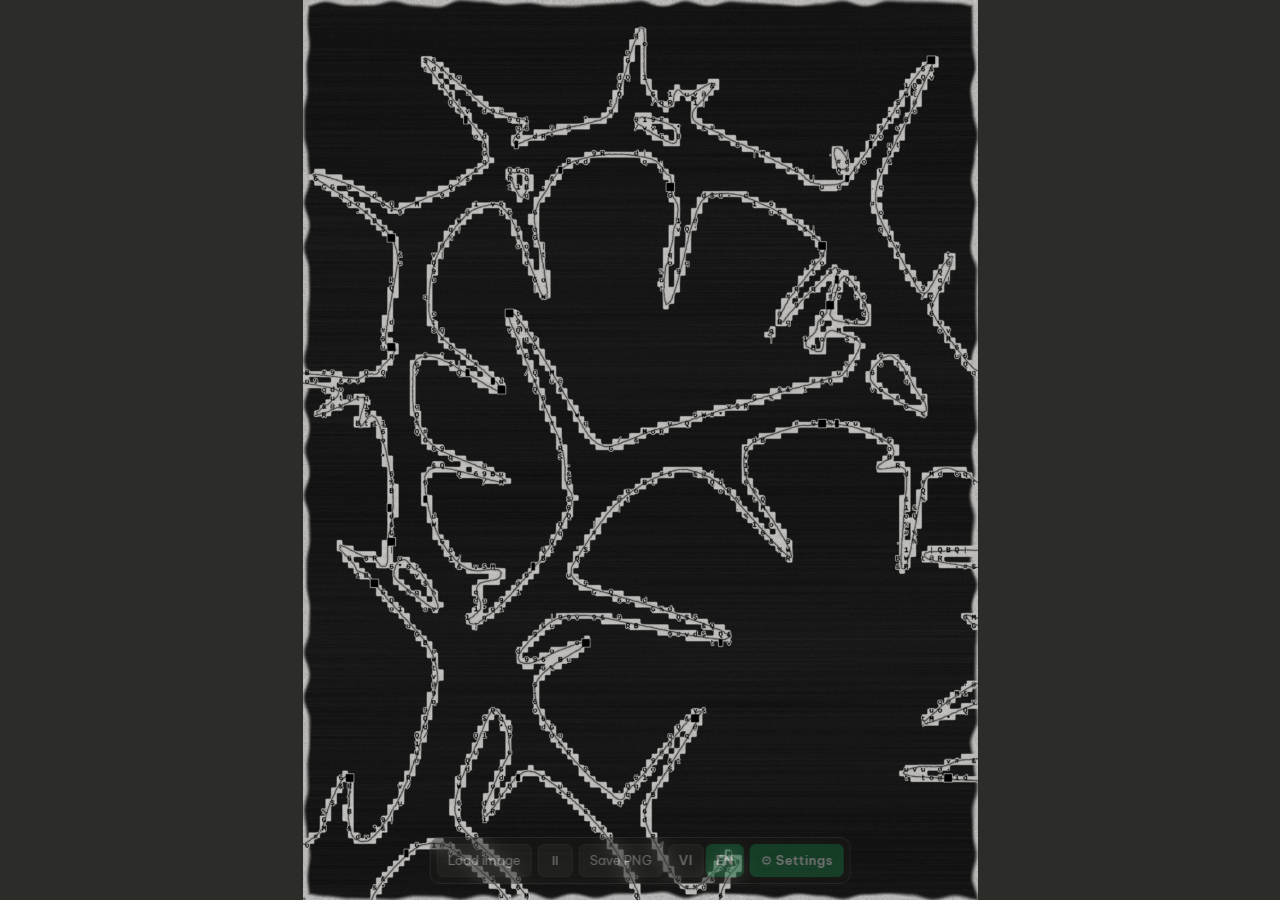
==== contour-lines-lab.html @ be4c6be0 "Có lỗi với commit này!" ====
<!doctype html>
<html lang="vi">
<head>
  <meta charset="utf-8">
  <meta name="viewport" content="width=device-width, initial-scale=1">
  <title>Contour Lines Lab</title>
  <!-- Font Be Vietnam Pro (cần mạng). Mất mạng thì tự dùng font hệ thống, app vẫn chạy. -->
  <link rel="preconnect" href="https://fonts.googleapis.com">
  <link rel="preconnect" href="https://fonts.gstatic.com" crossorigin>
  <link rel="stylesheet" href="https://fonts.googleapis.com/css2?family=Be+Vietnam+Pro:wght@400;500;600;700&display=swap">
  <style>
/* ==========================================================================
   Contour Lines Lab — tông máy photocopy, có dark mode.
   Đổi màu ở :root là đổi toàn bộ giao diện.
   ========================================================================== */
:root {
  --bg: #d5d1c5;          /* nền: giấy máy photocopy */
  --panel: #e2dfd5;
  --panel-2: #ecE9e0;
  --line: #bdb8aa;
  --text: #1f1f1c;
  --muted: #5f5d55;
  --frame: #2c2c29;       /* khung xem */
  --primary: #1d7f47;     /* nút chính */
  --primary-text: #fff;
  --panel-w: 372px;
  font-family: "Be Vietnam Pro", system-ui, "Segoe UI", Roboto, sans-serif;
}
@media (prefers-color-scheme: dark) {
  :root {
    --bg: #1c1c1a;
    --panel: #242422;
    --panel-2: #2d2d2a;
    --line: #3a3a36;
    --text: #e8e6df;
    --muted: #a19e94;
    --frame: #121211;
    --primary: #2aa262;
  }
}

* { box-sizing: border-box; }
html, body { margin: 0; height: 100%; }
body {
  display: flex;
  flex-direction: column;
  background: var(--bg);
  color: var(--text);
  font-size: 13px;
  line-height: 1.45;
}
button, select, input { font: inherit; color: inherit; }

/* ---------- Thanh công cụ ---------- */
.topbar {
  display: flex;
  flex-wrap: wrap;
  align-items: center;
  gap: 6px;
  padding: 8px 12px;
  border-bottom: 1px solid var(--line);
  background: var(--panel);
}
.brand { margin-right: 6px; font-weight: 700; letter-spacing: .01em; }
.sep { width: 1px; height: 22px; background: var(--line); margin: 0 2px; }
.grow { flex: 1; }
.field-inline { display: inline-flex; align-items: center; gap: 6px; color: var(--muted); }

.btn, .topbar select {
  display: inline-flex;
  align-items: center;
  gap: 4px;
  min-height: 30px;
  padding: 4px 10px;
  border: 1px solid var(--line);
  border-radius: 6px;
  background: var(--panel-2);
  cursor: pointer;
  user-select: none;
  white-space: nowrap;
}
.btn:hover { border-color: var(--muted); }
.btn:disabled { opacity: .45; cursor: not-allowed; }
.btn.primary { background: var(--primary); border-color: var(--primary); color: var(--primary-text); font-weight: 600; }
.btn.recording { background: #c0392b; border-color: #c0392b; color: #fff; }

/* ---------- Bố cục ---------- */
.layout {
  flex: 1;
  min-height: 0;
  display: grid;
  grid-template-columns: 1fr var(--panel-w);
}
.viewport { display: flex; flex-direction: column; min-width: 0; min-height: 0; background: var(--frame); }
.stage { position: relative; flex: 1; min-height: 0; }
.stage canvas {
  display: block;
  width: 100%;
  height: 100%;
  object-fit: contain;     /* co ảnh vừa khung, giữ tỉ lệ */
  cursor: grab;            /* bàn tay mở: kéo được */
  touch-action: none;      /* kéo ngón tay trên ảnh không cuộn trang */
}
#gridOverlay {                                  /* phủ đúng lên canvas WebGL, không nhận chuột */
  position: absolute;
  inset: 0;
  width: 100%;
  height: 100%;
  pointer-events: none;
}
.drop-hint {
  position: absolute;
  inset: 12px;
  display: none;
  align-items: center;
  justify-content: center;
  border: 2px dashed var(--primary);
  border-radius: 12px;
  background: rgba(0,0,0,.55);
  color: #fff;
  font-size: 18px;
}
body.dragging .drop-hint { display: flex; }
.error {
  position: absolute;
  inset: 12px;
  margin: 0;
  padding: 12px;
  overflow: auto;
  border-radius: 8px;
  background: #1a0f0f;
  color: #ff9c9c;
  font: 11px/1.45 ui-monospace, Consolas, monospace;
  white-space: pre-wrap;
}

.stagebar { display: flex; flex-wrap: wrap; gap: 4px; padding: 8px; border-top: 1px solid #3b3b37; }
.stage-btn {
  padding: 4px 9px;
  border: 1px solid #45453f;
  border-radius: 6px;
  background: #34342f;
  color: #cfcbbf;
  cursor: pointer;
}
.stage-btn b { color: #fff; margin-right: 2px; }
.stage-btn.active { background: var(--primary); border-color: var(--primary); color: #fff; }
.stage canvas.grabbing { cursor: grabbing; }   /* bàn tay nắm: đang kéo */

/* ---------- Bảng điều khiển ---------- */
.panel {
  overflow-y: auto;
  border-left: 1px solid var(--line);
  background: var(--panel);
  padding-bottom: 40px;
}
.layer { border-bottom: 1px solid var(--line); }
.layer > summary {
  display: flex;
  align-items: center;
  gap: 8px;
  padding: 10px 14px;
  cursor: pointer;
  list-style: none;
  font-weight: 600;
}
.layer > summary::-webkit-details-marker { display: none; }
.badge {
  display: inline-grid;
  place-items: center;
  width: 22px;
  height: 22px;
  border-radius: 5px;
  background: var(--text);
  color: var(--panel);
  font-size: 12px;
}
.layer-title { flex: 1; }
.layer-desc { margin: -4px 14px 8px; color: var(--muted); }
.layer.off .fields, .layer.off .layer-desc { opacity: .45; }
.fields { padding: 0 14px 12px; }

/* Công tắc bật/tắt lớp */
.switch {
  appearance: none;
  width: 34px;
  height: 20px;
  border-radius: 10px;
  background: var(--line);
  position: relative;
  cursor: pointer;
  transition: background .15s;
}
.switch::after {
  content: "";
  position: absolute;
  top: 2px;
  left: 2px;
  width: 16px;
  height: 16px;
  border-radius: 50%;
  background: #fff;
  transition: transform .15s;
}
.switch:checked { background: var(--primary); }
.switch:checked::after { transform: translateX(14px); }

.field { margin: 10px 0; }
.field-head { display: flex; align-items: baseline; justify-content: space-between; gap: 8px; }
.field-head.check { justify-content: flex-start; }
.field-head label { cursor: pointer; }
.value { color: var(--primary); font: 11px ui-monospace, Consolas, monospace; white-space: nowrap; }
.field input[type=range] { width: 100%; accent-color: var(--primary); }
.field input[type=checkbox] { accent-color: var(--primary); }
.field select, .field input[type=text] {
  width: 100%;
  margin-top: 4px;
  padding: 4px 6px;
  border: 1px solid var(--line);
  border-radius: 5px;
  background: var(--panel-2);
}
.field input[type=text] { font-family: ui-monospace, Consolas, monospace; }
.adv { margin: 0 14px 12px; border-top: 1px dashed var(--line); }
.adv > summary {
  list-style: none; cursor: pointer; padding: 8px 0 0;
  color: var(--muted); font-size: 12px; user-select: none;
}
.adv > summary::-webkit-details-marker { display: none; }
.adv > summary::before { content: '▸ '; }
.adv[open] > summary::before { content: '▾ '; }
.adv > summary:hover { color: var(--text); }
.adv .fields { padding: 0; }

.desc { margin-top: 3px; color: var(--muted); font-size: 12px; }
body.hide-desc .desc, body.hide-desc .layer-desc { display: none; }

/* ---------- Chế độ xem: chỉ có ảnh ---------- */
.viewer-bar, .viewer-hint { display: none; }
body.viewer .topbar, body.viewer .panel, body.viewer .stagebar { display: none; }
body.viewer .layout { grid-template-columns: 1fr; }
body.viewer .viewer-bar {
  position: fixed;
  left: 50%;
  bottom: 16px;
  transform: translateX(-50%);
  display: flex;
  gap: 6px;
  padding: 6px;
  border: 1px solid #45453f;
  border-radius: 10px;
  background: rgba(30, 30, 28, .85);
  color: #e8e6df;
  backdrop-filter: blur(8px);
  opacity: .4;
  transition: opacity .2s;
}
body.viewer .viewer-bar:hover, body.viewer .viewer-bar:focus-within { opacity: 1; }
body.viewer .viewer-bar .btn:not(.primary) { background: #34342f; border-color: #45453f; }
body.viewer .viewer-hint {
  display: block;
  position: fixed;
  top: 10px;
  left: 16px;
  right: 16px;
  margin: 0;
  text-align: center;
  color: #a19e94;
  font-size: 12px;
  pointer-events: none;
  animation: fade 1s 6s forwards;
}
@keyframes fade { to { opacity: 0; } }

/* ---------- Thông báo ---------- */
.toast {
  position: fixed;
  left: 50%;
  bottom: 72px;
  transform: translate(-50%, 10px);
  max-width: min(560px, calc(100% - 32px));
  padding: 9px 14px;
  border: 1px solid #45453f;
  border-radius: 8px;
  background: #2c2c29;
  color: #e8e6df;
  opacity: 0;
  pointer-events: none;
  transition: opacity .2s, transform .2s;
  z-index: 10;
}
.toast.show { opacity: 1; transform: translate(-50%, 0); }
.toast.error { border-color: #e06c5a; }

/* ---------- Màn hình hẹp: xếp dọc ---------- */
@media (max-width: 960px) {
  body { height: auto; min-height: 100%; }
  .layout { grid-template-columns: 1fr; }
  .viewport { height: 72vh; }
  .panel { border-left: none; border-top: 1px solid var(--line); overflow: visible; }
  body.viewer .viewport { height: 100vh; }
  .grow { display: none; }
}

/* Nút đổi ngôn ngữ VI / EN. Nút đang chọn mang thêm class "primary" (main.js gán). */
.langsw { display: inline-flex; gap: 2px; }
.btn-lang { padding: 6px 9px; min-width: 34px; font-weight: 600; letter-spacing: .02em; }

  </style>
</head>
<!-- class "viewer" = chế độ xem: chỉ có ảnh + tương tác. Phím H hoặc nút ⚙ để mở bảng tuỳ chỉnh. -->
<body class="viewer">
  <header class="topbar">
    <strong class="brand">Contour Lines Lab</strong>
    <label class="field-inline">Preset <select id="presetSelect"></select></label>
    <span class="sep"></span>
    <label class="btn">Tải ảnh lên<input type="file" class="file-image" accept="image/*" hidden></label>
    <button class="btn" id="btnSample">Ảnh mẫu mới</button>
    <button class="btn btn-play" title="Tạm dừng (Space)">⏸</button>
    <span class="sep"></span>
    <button class="btn btn-png">Lưu PNG</button>
    <select id="videoLen" title="Độ dài video">
      <option value="3">3 giây</option>
      <option value="4" selected>4 giây</option>
      <option value="6">6 giây</option>
      <option value="10">10 giây</option>
      <option value="loop">1 vòng lặp</option>
    </select>
    <button class="btn primary" id="btnVideo">Quay video</button>
    <span class="sep"></span>
    <button class="btn" id="btnSavePreset">Lưu preset</button>
    <label class="btn">Mở preset<input type="file" id="filePreset" accept=".json,application/json" hidden></label>
    <span class="grow"></span>
    <label class="field-inline" title="Khung hình: cắt cân từ giữa ảnh, phủ kín khung">Khung <select id="ratioSelect"></select></label>
    <label class="field-inline" title="Độ phân giải xử lý (cạnh dài)">Xử lý <select id="resSelect"></select></label>
    <label class="field-inline"><input type="checkbox" id="chkDesc" checked> Chú thích</label>
    <span class="langsw"><button class="btn btn-lang" data-lang="vi">VI</button><button class="btn btn-lang" data-lang="en">EN</button></span>
    <button class="btn btn-mode" title="Chế độ xem (H)">✕ Chế độ xem</button>
  </header>

  <main class="layout">
    <section class="viewport">
      <div class="stage" id="stage">
        <canvas id="view"></canvas>
        <!-- Lớp vẽ đường lưới (bật bằng "Hiện lưới" hoặc phím G); không lọt vào PNG / video -->
        <canvas id="gridOverlay"></canvas>
        <div class="drop-hint">Thả ảnh vào đây</div>
        <pre class="error" id="error" hidden></pre>
      </div>
      <nav class="stagebar" id="stagebar" aria-label="Xem kết quả tới bước"></nav>
    </section>
    <!-- Bảng điều khiển: js/ui.js tự sinh từ js/presets.js -->
    <aside class="panel" id="panel"></aside>
  </main>

  <!-- Thanh nút nổi ở chế độ xem -->
  <nav class="viewer-bar">
    <label class="btn">Tải ảnh<input type="file" class="file-image" accept="image/*" hidden></label>
    <button class="btn btn-play" title="Tạm dừng (Space)">⏸</button>
    <button class="btn btn-png">Lưu PNG</button>
    <span class="langsw"><button class="btn btn-lang" data-lang="vi">VI</button><button class="btn btn-lang" data-lang="en">EN</button></span>
    <button class="btn primary btn-mode" title="Tuỳ chỉnh (H)">⚙ Tuỳ chỉnh</button>
  </nav>
  <p class="viewer-hint">Rê chuột qua ảnh (không cần bấm): ảnh bị hút về phía con trỏ · ngừng rê: ảnh về phẳng · G hiện lưới · Ctrl+V dán ảnh · H mở tuỳ chỉnh</p>

  <div class="toast" id="toast" role="status" aria-live="polite"></div>

  <!-- Script thường (không phải module) để nhấp đúp index.html vẫn chạy. Thứ tự nạp quan trọng. -->
  <!-- i18n.js phải nạp trước mọi file dùng CL.t() -->
  <script>
/*
 * i18n.js — Chuyển giao diện giữa tiếng Việt và tiếng Anh. FILE NÀY SINH TỰ ĐỘNG.
 * Sửa bản dịch ở make-i18n.py rồi chạy lại nó. Đừng sửa tay file này.
 *
 * Từ điển khoá bằng CHÍNH chuỗi tiếng Việt, nên tiếng Việt vừa là bản gốc vừa là bản
 * dự phòng: thiếu bản dịch nào thì CL.t() trả lại nguyên tiếng Việt chứ không vỡ.
 * %1, %2… là chỗ điền tham số.
 */
window.CL = window.CL || {};

CL.EN = {
  "Ảnh gốc": "Source image",
  "Chuyển động": "Motion",
  "Điểm đen": "Black point",
  "Điểm trắng": "White point",
  "Rung nét": "Line wobble",
  "Rung nét: mật độ": "Wobble: density",
  "Rung nét: tốc độ": "Wobble: speed",
  "Shake: độ dịch": "Shake: offset",
  "Shake: độ xoay": "Shake: rotation",
  "Phóng to": "Zoom in",
  "Vòng lặp": "Loop",
  "Độ co giãn": "Stretch",
  "Vùng ảnh hưởng": "Reach",
  "Độ dẻo": "Jelliness",
  "Độ mềm": "Softness",
  "Độ nảy": "Bounce",
  "Độ nhạy chuột": "Mouse sensitivity",
  "Thời gian về phẳng": "Settle time",
  "Chuột hút vào": "Cursor attracts",
  "Số cột": "Columns",
  "Số hàng": "Rows",
  "Mượt khi tương tác": "Smooth while interacting",
  "Hiện lưới (phím G)": "Show grid (G)",
  "Chế độ": "Mode",
  "Làm mềm trước": "Pre-blur",
  "Ngưỡng sáng": "Brightness threshold",
  "Độ dày nét": "Line width",
  "Độ nhám": "Roughness",
  "Bán kính": "Radius",
  "Độ trộn": "Blend",
  "Bộ ký tự": "Character set",
  "Cỡ ô": "Cell size",
  "Mật độ": "Density",
  "Khuếch đại": "Gain",
  "Độ phủ tối thiểu": "Minimum coverage",
  "Ngẫu nhiên": "Jitter",
  "Độ đậm ký tự": "Character opacity",
  "Giữ ảnh bên dưới": "Keep image underneath",
  "Nhấp nháy theo khung": "Flicker every frame",
  "Hoa văn": "Pattern",
  "Cỡ ô theo thời gian": "Cell size over time",
  "Nhảy cỡ ô": "Cell size jump",
  "Độ lan": "Spread",
  "Ngưỡng bật ô": "Cell threshold",
  "Cỡ điểm hoa văn": "Pattern dot size",
  "Nền tối": "Dark background",
  "Ngưỡng nền": "Background threshold",
  "Hạt": "Grain",
  "Vệt quét": "Scan streaks",
  "Mép tờ giấy": "Paper edge",
  "Tông ấm": "Warm tone",
  "Contour Lines (giống video)": "Contour Lines (like the video)",
  "Bản tĩnh": "Still version",
  "Giấy sáng": "Light paper",
  "Chỉ nét viền": "Outline only",
  "ASCII dày": "Dense ASCII",
  "ASCII cổ điển": "Classic ASCII",
  "Dither MacPaint": "MacPaint dither",
  "Edge: chỉ nét viền": "Edge: outline only",
  "Fill: mảng đen trắng": "Fill: solid black & white",
  "Theo video (vòng 6 giây)": "Follow the video (6-second loop)",
  "Tắt (dùng Nhảy cỡ ô)": "Off (use Cell size jump)",
  "Tự động theo mật độ": "Auto by density",
  "Chấm thưa": "Sparse dots",
  "Chấm lưới": "Dot grid",
  "Sọc chéo mảnh": "Thin diagonal",
  "Lưới 25%": "25% grid",
  "Sọc ngang": "Horizontal stripes",
  "Đan chéo": "Crosshatch",
  "Gạch": "Bricks",
  "Bàn cờ 50%": "50% checker",
  "Sọc chéo dày": "Thick diagonal",
  "Dày 75%": "75% dense",
  "Gần đặc": "Nearly solid",
  "Đặc": "Solid",
  "Contour Lines (mặc định)": "Contour Lines (default)",
  "Paul Bourke (cổ điển)": "Paul Bourke (classic)",
  "Khối": "Blocks",
  "Chữ đậm + khối": "Bold letters + blocks",
  "Chữ số": "Digits",
  "Levels: kéo điểm đen và điểm trắng để tăng tương phản trước khi tách nét.": "Levels: drag the black and white points to boost contrast before edges are extracted.",
  "Mọi chỗ tối hơn mức này thành đen hẳn.": "Anything darker than this goes pure black.",
  "Mọi chỗ sáng hơn mức này thành trắng hẳn. Ảnh nền xám thì kéo xuống để nền thành trắng.": "Anything brighter than this goes pure white. If the background is grey, drag this down to whiten it.",
  "Frame drop + Camera shake: ảnh giật và rung theo từng khung. Lưới đàn hồi nằm ở lớp Elastic Grid ngay dưới.": "Frame drop + camera shake: the image steps and jitters frame by frame. The elastic grid lives in the Elastic Grid layer just below.",
  "Thời gian được làm tròn xuống thành từng bước 1/fps giây. Đo từ video mẫu: 6.97 hình/giây (34 lần đổi hình trong 5 giây), nên mặc định để 7. 24–30 thì mượt.": "Time is rounded down into steps of 1/fps second. Measured from the reference video: 6.97 fps (34 image changes in 5 seconds), hence the default of 7. Use 24–30 for smooth motion.",
  "Uốn ảnh theo nhiễu trôi, làm nét \"sôi\" kiểu chất lỏng. Video mẫu không có kiểu này nên mặc định 0.": "Warps the image with drifting noise so the lines \"boil\" like liquid. The reference video has none of this, so it defaults to 0.",
  "Số ô lưới trên cạnh ngắn. Ít = sóng to và mềm, nhiều = gợn nhỏ.": "Grid cells along the short edge. Few = large soft waves, many = fine ripples.",
  "Lưới nhiễu trôi nhanh hay chậm. 0 = lưới đứng yên.": "How fast the noise grid drifts. 0 = frozen.",
  "Mỗi khung dịch cả ảnh đi ngẫu nhiên tối đa bao nhiêu px.": "How many pixels the whole image can shift randomly each frame.",
  "Góc xoay ngẫu nhiên tối đa mỗi khung.": "Maximum random rotation per frame.",
  "Phóng ảnh quanh tâm để khi rung không lộ mép.": "Scales the image up around its centre so the shake never exposes an edge.",
  "0 = không lặp. Lớn hơn 0 thì sau khoảng này mọi chuyển động lặp lại, hợp để quay video lặp.": "0 = no loop. Above 0, all motion repeats after this interval — handy for recording a seamless loop.",
  "Tấm thạch 2D do CON TRỎ điều khiển. Rê chuột (không cần bấm): vùng quanh con trỏ bị hút dồn về phía con trỏ, tâm biến dạng nằm đúng chỗ con trỏ chứ không nhảy về góc. Ngừng rê thì ảnh từ từ trở về phẳng. Không đụng chuột thì ảnh đứng yên.": "A 2D jelly sheet driven by the CURSOR. Move the mouse (no clicking): the area around the cursor is pulled in towards it, and the centre of the deformation sits exactly where the cursor is instead of snapping to a corner. Stop moving and the image slowly flattens out. Touch nothing and it stays perfectly still.",
  "Ô phình ra / co lại nhiều hay ít. 0.15 cho ô to nhất ~1.7×, nhỏ nhất ~0.6× như video; mặc định 0.2 thì mạnh hơn video một chút.": "How much cells swell and shrink. 0.15 gives the largest cell ~1.7x and the smallest ~0.6x, like the video; the default of 0.2 is a little stronger than the video.",
  "Biến dạng toả rộng bao xa quanh con trỏ (tính theo cạnh ngang). Nhỏ = chỉ một vùng hẹp quanh con trỏ bị dồn, phần còn lại đứng yên; lớn = gần cả ảnh cùng dồn về con trỏ.": "How far the deformation spreads around the cursor (measured along the horizontal edge). Small = only a narrow area is pulled in and the rest stays put; large = nearly the whole image moves towards the cursor.",
  "Các ô kéo theo nhau nhiều hay ít, và cũng là thanh quyết định độ trễ lan truyền. 0 = mỗi hàng, mỗi cột chạy riêng, chỗ xa con trỏ không đi sau; cao = biến dạng lan ra như miếng thạch, đường lưới cong, chỗ xa tới muộn hơn.": "How strongly cells drag each other along — this is also the slider that sets the propagation delay. 0 = every row and column moves on its own, so distant areas never lag; high = the deformation spreads like jelly, grid lines curve, and far-away areas arrive later.",
  "Thấp = búng về chỗ mới ngay, đanh. Cao = trôi chậm, lừ đừ.": "Low = snaps to the new shape at once, crisp. High = drifts slowly, sluggish.",
  "Cao = vượt quá chỗ mới rồi dội qua dội lại vài nhịp. 0 = tới nơi là dừng.": "High = overshoots and rocks back and forth a few times. 0 = stops on arrival.",
  "Rê con trỏ hết một cạnh khung thì biến dạng lên tới mức này lần biên độ đầy. Cao = nhích nhẹ đã biến dạng mạnh; thấp = phải rê nhiều mới thấy.": "Dragging the cursor across one full edge builds the deformation up to this many times the full amplitude. High = a small nudge already deforms a lot; low = you have to move a lot to see anything.",
  "Ngừng rê thì sau khoảng này biến dạng tiêu hết và ảnh về phẳng. Lớn = ảnh giữ hình lâu hơn rồi mới duỗi ra.": "Once you stop moving, the deformation fades out over roughly this long and the image flattens. Larger = the image holds its shape longer before relaxing.",
  "Bật: chỗ có con trỏ HÚT ảnh về phía mình. Tắt: chỗ có con trỏ ĐẨY ảnh ra xa. Hai kiểu là ảnh gương của nhau qua tâm khung.": "On: the cursor PULLS the image towards itself. Off: the cursor PUSHES the image away. The two modes are mirror images of each other through the centre of the frame.",
  "Ít cột = sóng to và mềm, nhiều cột = gợn nhỏ và chi tiết hơn.": "Fewer columns = large soft waves; more columns = finer, more detailed ripples.",
  "Bật: đang rê chuột, hoặc vừa ngừng mà lưới chưa yên, thì vẽ mỗi khung (~60 hình/giây). Còn lại vẽ theo Frame drop như video.": "On: while you are moving the mouse, or just after stopping while the grid is still settling, the page redraws every frame (~60 fps). Otherwise it redraws on the Frame drop step, like the video.",
  "Vẽ đường lưới màu xanh lên ảnh để thấy tấm thạch đang cong thế nào. Không lọt vào PNG hay video xuất ra.": "Draws blue grid lines over the image so you can see how the jelly sheet is bending. Never appears in exported PNGs or videos.",
  "Tách nét: vẽ đường viền mảnh tại ranh giới sáng/tối (edge) hoặc tô mảng đen trắng (fill).": "Edge extraction: draw a thin outline along the light/dark boundary (edge), or fill flat black and white areas (fill).",
  "Edge cho ra đường bao quanh vật; Fill cho ra hình bóng đen đặc.": "Edge gives you an outline around the subject; Fill gives you a solid black silhouette.",
  "Blur ảnh trước khi tách nét, để nét cong mượt và bỏ qua chi tiết vụn.": "Blurs the image before extracting edges, so lines curve smoothly and tiny details are ignored.",
  "Nét nằm ở chỗ độ sáng bằng đúng mức này. Tăng thì nét dịch về phía vùng sáng.": "Lines sit exactly where brightness equals this value. Raise it and the lines move towards the lighter areas.",
  "Cộng nhiễu trước khi so ngưỡng: mép nét lởm chởm và đổi theo từng khung.": "Adds noise before thresholding, so line edges come out ragged and change every frame.",
  "Làm mờ nét rồi trộn lại một phần (30%) để nét mềm, bớt răng cưa.": "Blurs the lines then mixes part of it back (30%) to soften them and reduce jaggies.",
  "0.3 = \"Gaussian blur 30%\" trong preset gốc.": "0.3 = \"Gaussian blur 30%\" from the original recipe.",
  "Chia ảnh thành ô, đo độ phủ mực từng ô, rắc ký tự có độ đậm tương ứng.": "Splits the image into cells, measures how much ink each one holds, and scatters a character of matching weight.",
  "Xếp từ nhạt đến đậm. Tối đa 64 ký tự; ký tự lặp bị bỏ.": "Ordered from lightest to darkest. 64 characters maximum; duplicates are dropped.",
  "Tỉ lệ ô có nét được hiện ký tự. Thấp = rắc thưa.": "What fraction of the cells containing a line actually get a character. Low = sparse scattering.",
  "Nét mảnh chỉ phủ một phần nhỏ ô; khuếch đại để chọn được ký tự đậm hơn.": "A thin line only covers a small part of a cell; the gain lets a heavier character be picked.",
  "Ô có ít mực hơn mức này thì bỏ trống, giữ nền sạch.": "Cells holding less ink than this are left empty, keeping the background clean.",
  "Làm lệch lựa chọn ký tự để các ô cạnh nhau không giống hệt nhau.": "Skews the character choice so neighbouring cells do not come out identical.",
  "1 = ký tự chồng lên nét; 0 = chỉ còn ký tự (tranh ASCII thuần).": "1 = characters sit on top of the lines; 0 = characters only (pure ASCII art).",
  "Mỗi khung chọn lại ô và ký tự, nên ký tự \"nhảy\" liên tục.": "Cells and characters are re-picked every frame, so the characters keep \"jumping\".",
  "Ô nào nằm gần nét thì tô hoa văn 1-bit 8×8 kiểu MacPaint; trộn 40% nên thành khối xám bậc thang.": "Cells near a line get filled with an 8x8 one-bit MacPaint pattern; blended at 40% they read as stepped grey blocks.",
  "Một hoa văn cố định, hoặc \"Tự động\" chọn hoa văn đậm hơn cho ô nhiều mực hơn (ra dither).": "A fixed pattern, or \"Auto\" picks a denser pattern for inkier cells (giving dithering).",
  "Theo video: cỡ ô to nhỏ theo đúng nhịp đo từ video mẫu (9–45 px, lặp mỗi 6 giây); khi đó Nhảy cỡ ô bị bỏ qua.": "Follow the video: cell size grows and shrinks on the exact rhythm measured from the reference video (9–45 px, repeating every 6 seconds); Cell size jump is ignored while this is on.",
  "Mỗi khung, cỡ ô đổi ngẫu nhiên trong khoảng ±(animate × 100)% (chỉ khi Chuyển động đang bật).": "Each frame the cell size changes randomly within ±(animate x 100)% — only while Motion is on.",
  "Khối xám ôm rộng bao xa quanh nét.": "How far the grey blocks hug outwards around a line.",
  "Thấp = nhiều ô được tô hơn.": "Lower = more cells get filled.",
  "Làm mép khối lởm chởm và đổi theo khung.": "Makes block edges ragged and changes them every frame.",
  "0.4 = \"MacPaint 40%\". Bàn cờ trộn 40% ra màu xám khoảng 0.8.": "0.4 = \"MacPaint 40%\". A checker blended at 40% reads as roughly 0.8 grey.",
  "Giấy nhám (multiply) + nền đen photocopy có vệt quét ngang + mép tờ giấy sáng loang.": "Rough paper (multiply) + a black photocopy background with horizontal scan streaks + a bright bleed along the paper edge.",
  "Thay phần nền trắng bằng mặt giấy đen. 0 = giữ giấy sáng.": "Replaces the white background with black paper. 0 = keep the paper light.",
  "Vùng sáng hơn mức này (tính trung bình 3×3) bị coi là nền. Khối xám ~0.8 nên được giữ lại.": "Areas brighter than this (averaged over 3x3) count as background. Grey blocks sit around 0.8, so they survive.",
  "Vệt ngang như trục máy scan.": "Horizontal streaks, like a scanner bar.",
  "Mép ảnh sáng loang như tờ giấy đặt lệch trên máy scan.": "A bright bleed along the edge, like a sheet of paper lying askew on a scanner.",
  "Nâng cao": "Advanced",
  "Bật/tắt lớp này": "Turn this layer on/off",
  "Tự nhập…": "Type your own…",
  "Xem kết quả tới bước %1 (phím %1)": "View the result up to step %1 (key %1)",
  "Tải ảnh lên": "Upload image",
  "Ảnh mẫu mới": "New sample image",
  "Lưu PNG": "Save PNG",
  "3 giây": "3 seconds",
  "4 giây": "4 seconds",
  "6 giây": "6 seconds",
  "10 giây": "10 seconds",
  "1 vòng lặp": "1 loop",
  "Quay video": "Record video",
  "Lưu preset": "Save preset",
  "Mở preset": "Open preset",
  "Xử lý": "Process",
  "Chú thích": "Notes",
  "✕ Chế độ xem": "✕ Viewer mode",
  "Thả ảnh vào đây": "Drop an image here",
  "Tải ảnh": "Load image",
  "⚙ Tuỳ chỉnh": "⚙ Settings",
  "Tuỳ chỉnh": "Settings",
  "Rê chuột qua ảnh (không cần bấm): ảnh bị hút về phía con trỏ · ngừng rê: ảnh về phẳng · G hiện lưới · Ctrl+V dán ảnh · H mở tuỳ chỉnh": "Move the mouse over the image (no clicking): the image is pulled towards the cursor · stop moving: it flattens · G shows the grid · Ctrl+V pastes an image · H opens settings",
  "Độ dài video": "Video length",
  "Độ phân giải xử lý (cạnh dài)": "Processing resolution (long edge)",
  "Chế độ xem (H)": "Viewer mode (H)",
  "Tuỳ chỉnh (H)": "Settings (H)",
  "Tạm dừng (Space)": "Pause (Space)",
  "Chạy (Space)": "Play (Space)",
  "■ Dừng quay": "■ Stop recording",
  " (GPU không hỗ trợ)": " (GPU does not support this)",
  "ảnh dán": "pasted image",
  "\"%1\" là ảnh HEIC (iPhone), trình duyệt chưa đọc được. Hãy đổi sang JPG/PNG, hoặc chụp màn hình ảnh đó rồi Ctrl+V.": "\"%1\" is a HEIC image (iPhone) that the browser cannot read yet. Convert it to JPG/PNG, or screenshot it and press Ctrl+V.",
  "Đã tải: %1 (%2×%3)": "Loaded: %1 (%2x%3)",
  "Không đọc được \"%1\". Hãy dùng ảnh JPG, PNG, WebP, GIF hoặc BMP.": "Could not read \"%1\". Use a JPG, PNG, WebP, GIF or BMP image.",
  "Ảnh mẫu #%1": "Sample image #%1",
  "Đã mở preset (bỏ qua %1 giá trị sai kiểu).": "Preset opened (%1 value(s) of the wrong type were skipped).",
  "Đã mở preset.": "Preset opened.",
  "File preset không hợp lệ: %1": "Invalid preset file: %1",
  "Bộ ký tự dài quá 64 ký tự, chỉ dùng 64 ký tự đầu.": "The character set is longer than 64 characters; only the first 64 are used.",
  "Kéo ảnh thẳng từ trang web khác thì trình duyệt chặn (bảo mật). Hãy lưu ảnh về máy rồi kéo file, hoặc chuột phải ảnh → Sao chép hình ảnh → Ctrl+V tại đây.": "Dragging an image straight from another website is blocked by the browser for security. Save the image to your computer and drag the file instead, or right-click the image → Copy image → Ctrl+V here.",
  "Hãy đặt \"Vòng lặp\" (lớp Chuyển động) lớn hơn 0 trước khi quay 1 vòng lặp.": "Set \"Loop\" (Motion layer) above 0 before recording a single loop.",
  "Mất kết nối GPU (driver lỗi hoặc máy thiếu bộ nhớ). Đang chờ khôi phục…": "Lost the GPU connection (driver fault or the machine ran out of memory). Waiting for it to come back…",
  "Đã khôi phục GPU.": "GPU restored.",
  "Máy đang bật \"giảm chuyển động\" nên hiệu ứng mở ở trạng thái dừng. Nhấn Space để chạy.": "Your system has \"reduce motion\" turned on, so the effect opens paused. Press Space to start it.",
  "Không tạo được PNG.": "Could not create the PNG.",
  "Đã lưu PNG.": "PNG saved.",
  "Trình duyệt này không hỗ trợ quay video từ canvas. Hãy thử Chrome, Edge, Firefox hoặc Safari bản mới.": "This browser cannot record video from a canvas. Try a recent Chrome, Edge, Firefox or Safari.",
  "Không khởi tạo được bộ quay video: %1": "Could not start the video recorder: %1",
  "Đã lưu video (%1 MB, %2).": "Video saved (%1 MB, %2).",
  "File %1 bị rỗng, đang quay lại với %2…": "The %1 file came out empty, retrying with %2…",
  "Quay video thất bại: mọi định dạng đều cho file rỗng.": "Video recording failed: every format produced an empty file.",
  "thiếu trường \"state\"": "missing \"state\" field",
  "file của ứng dụng khác (\"%1\")": "file from a different app (\"%1\")",
  "Trình duyệt không cấp được WebGL cho trang này.": "This browser would not give the page WebGL.",
  "\nTrình duyệt báo: ": "\nThe browser said: ",
  "\n\nCách xử lý:": "\n\nHow to fix it:",
  "\n 1. Chrome/Edge: mở chrome://settings/system → bật \"Sử dụng tính năng tăng tốc đồ hoạ khi có\" → khởi động lại trình duyệt.": "\n 1. Chrome/Edge: open chrome://settings/system → turn on \"Use graphics acceleration when available\" → restart the browser.",
  "\n 2. Mở chrome://gpu và xem dòng \"WebGL\": nếu ghi Disabled / Software only thì GPU đang bị chặn.": "\n 2. Open chrome://gpu and look at the \"WebGL\" row: if it says Disabled / Software only, the GPU is blocked.",
  "\n 3. Tắt thử các tiện ích mở rộng chống theo dõi (nhiều tiện ích chặn WebGL để chống fingerprint).": "\n 3. Try disabling anti-tracking extensions — many of them block WebGL to prevent fingerprinting.",
  "\n 4. Thử Safari hoặc Firefox để biết lỗi ở trình duyệt hay ở máy.": "\n 4. Try Safari or Firefox to find out whether the problem is the browser or the machine.",
  "Tiếng Việt": "Vietnamese",
  "hình/giây": "fps",
  "giây": "s",
  "Khung": "Frame",
  "Khung hình: cắt cân từ giữa ảnh, phủ kín khung": "Aspect ratio: cropped evenly from the centre to fill the frame",
  "Theo ảnh gốc": "Same as the image",
  "1:1 · vuông": "1:1 · square",
  "4:5 · dọc, Instagram": "4:5 · portrait, Instagram",
  "3:4 · dọc": "3:4 · portrait",
  "2:3 · dọc, in ảnh": "2:3 · portrait, print",
  "9:16 · dọc, story / reel": "9:16 · portrait, story / reel",
  "4:3 · ngang": "4:3 · landscape",
  "3:2 · ngang, máy ảnh": "3:2 · landscape, camera",
  "16:9 · ngang, màn hình": "16:9 · landscape, screen",
};

CL.lang = 'vi';
try {
  CL.lang = localStorage.getItem('cl-lang') || (/^vi/i.test(navigator.language || '') ? 'vi' : 'en');
} catch (e) { /* chế độ riêng tư chặn localStorage: cứ dùng tiếng Việt */ }

// Dịch một chuỗi, rồi điền %1, %2… bằng các tham số truyền thêm.
CL.t = function (s, ...args) {
  let out = (CL.lang === 'en' && CL.EN[s]) || s;
  args.forEach((v, i) => { out = out.split('%' + (i + 1)).join(String(v)); });
  return out;
};

  </script>
  <script>
/*
 * gl.js — Tiện ích WebGL dùng chung.
 *
 * WebGL rất dài dòng: muốn vẽ phải tạo shader, biên dịch, liên kết thành program,
 * tạo buffer, texture, framebuffer... File này gói các thao tác đó thành vài hàm ngắn.
 *
 * Khái niệm:
 *  - Program: một cặp vertex shader + fragment shader đã liên kết.
 *  - Texture: ảnh nằm trong bộ nhớ GPU, shader đọc được.
 *  - Target (render target): texture + framebuffer, để VẼ VÀO texture thay vì ra màn hình.
 *    Nhờ vậy kết quả bước trước thành đầu vào bước sau.
 */
window.CL = window.CL || {};

CL.gl = (() => {
  'use strict';

  // Biên dịch 1 shader. Lỗi thì ném ra thông báo kèm mã nguồn có đánh số dòng.
  function compile(gl, type, source, name) {
    const shader = gl.createShader(type);
    gl.shaderSource(shader, source);
    gl.compileShader(shader);
    if (!gl.getShaderParameter(shader, gl.COMPILE_STATUS) && !gl.isContextLost()) {
      const log = gl.getShaderInfoLog(shader);
      const numbered = source.split('\n').map((l, i) => String(i + 1).padStart(3) + '| ' + l).join('\n');
      throw new Error(`Lỗi biên dịch shader "${name}":\n${log}\n${numbered}`);
    }
    return shader;
  }

  // Tạo program từ fragment shader (vertex shader dùng chung CL.shaders.vert).
  // Trả về { program, loc(tên) } — loc() lấy vị trí uniform, có cache.
  function program(gl, fragmentSource, name) {
    const p = gl.createProgram();
    gl.attachShader(p, compile(gl, gl.VERTEX_SHADER, CL.shaders.vert, name + '.vert'));
    gl.attachShader(p, compile(gl, gl.FRAGMENT_SHADER, fragmentSource, name));
    gl.bindAttribLocation(p, 0, 'aPos'); // mọi program dùng chung buffer hình ở vị trí 0
    gl.linkProgram(p);
    if (!gl.getProgramParameter(p, gl.LINK_STATUS) && !gl.isContextLost()) {
      throw new Error(`Lỗi liên kết program "${name}": ${gl.getProgramInfoLog(p)}`);
    }
    // Ghi lại kiểu của mọi uniform (float, vec4...). Uniform mảng như "uGX[0]" được lưu
    // theo tên bỏ "[0]", để setUniforms biết gọi uniform1fv hay uniform4fv.
    const types = {};
    const count = gl.getProgramParameter(p, gl.ACTIVE_UNIFORMS) || 0;
    for (let i = 0; i < count; i++) {
      const info = gl.getActiveUniform(p, i);
      if (info) types[info.name.replace(/\[0\]$/, '')] = info.type;
    }
    const cache = {};
    return {
      name,
      program: p,
      types,
      loc(u) {
        if (!(u in cache)) cache[u] = gl.getUniformLocation(p, u);
        return cache[u];
      },
    };
  }

  // Một tam giác lớn phủ kín màn hình (ít đỉnh hơn 2 tam giác ghép; phần thừa GPU tự cắt).
  function fullscreenTriangle(gl) {
    const buffer = gl.createBuffer();
    gl.bindBuffer(gl.ARRAY_BUFFER, buffer);
    gl.bufferData(gl.ARRAY_BUFFER, new Float32Array([-1, -1, 3, -1, -1, 3]), gl.STATIC_DRAW);
    gl.enableVertexAttribArray(0);
    gl.vertexAttribPointer(0, 2, gl.FLOAT, false, 0, 0);
    return buffer;
  }

  // Tạo texture.
  //  filter : gl.LINEAR (mượt) | gl.NEAREST (giữ pixel sắc cạnh)
  //  mipmap : true thì tạo sẵn các bản thu nhỏ (chỉ dùng cho ảnh cạnh là lũy thừa của 2)
  //  WebGL1 bắt buộc CLAMP_TO_EDGE với ảnh có cạnh không phải lũy thừa của 2.
  function texture(gl, { width = 1, height = 1, source = null, filter = gl.LINEAR, mipmap = false, flipY = true } = {}) {
    const tex = gl.createTexture();
    gl.bindTexture(gl.TEXTURE_2D, tex);
    gl.texParameteri(gl.TEXTURE_2D, gl.TEXTURE_WRAP_S, gl.CLAMP_TO_EDGE);
    gl.texParameteri(gl.TEXTURE_2D, gl.TEXTURE_WRAP_T, gl.CLAMP_TO_EDGE);
    gl.texParameteri(gl.TEXTURE_2D, gl.TEXTURE_MAG_FILTER, filter);
    gl.texParameteri(gl.TEXTURE_2D, gl.TEXTURE_MIN_FILTER, mipmap ? gl.LINEAR_MIPMAP_LINEAR : filter);
    if (source) upload(gl, tex, source, { flipY, mipmap });
    else gl.texImage2D(gl.TEXTURE_2D, 0, gl.RGBA, width, height, 0, gl.RGBA, gl.UNSIGNED_BYTE, null);
    return tex;
  }

  // Đưa ảnh (img, canvas...) vào texture.
  // UNPACK_FLIP_Y: WebGL đặt gốc (0,0) ở góc DƯỚI trái, còn ảnh web có gốc ở góc TRÊN trái → lật dọc.
  function upload(gl, tex, source, { flipY = true, mipmap = false } = {}) {
    gl.bindTexture(gl.TEXTURE_2D, tex);
    gl.pixelStorei(gl.UNPACK_FLIP_Y_WEBGL, flipY);
    gl.texImage2D(gl.TEXTURE_2D, 0, gl.RGBA, gl.RGBA, gl.UNSIGNED_BYTE, source);
    gl.pixelStorei(gl.UNPACK_FLIP_Y_WEBGL, false);
    if (mipmap) gl.generateMipmap(gl.TEXTURE_2D);
  }

  // Đưa mảng byte RGBA thô vào texture (bảng tra đổi theo từng khung).
  // Không lật dọc: hàng 0 của mảng là hàng 0 của texture.
  function uploadData(gl, tex, width, height, data) {
    gl.bindTexture(gl.TEXTURE_2D, tex);
    gl.pixelStorei(gl.UNPACK_FLIP_Y_WEBGL, false);
    gl.texImage2D(gl.TEXTURE_2D, 0, gl.RGBA, width, height, 0, gl.RGBA, gl.UNSIGNED_BYTE, data);
  }

  // Render target RGBA8, LINEAR, CLAMP_TO_EDGE.
  function target(gl, width, height) {
    const tex = texture(gl, { width, height });
    const fbo = gl.createFramebuffer();
    gl.bindFramebuffer(gl.FRAMEBUFFER, fbo);
    gl.framebufferTexture2D(gl.FRAMEBUFFER, gl.COLOR_ATTACHMENT0, gl.TEXTURE_2D, tex, 0);
    gl.bindFramebuffer(gl.FRAMEBUFFER, null);
    return { tex, fbo, width, height };
  }

  function deleteTarget(gl, t) {
    if (!t) return;
    gl.deleteFramebuffer(t.fbo);
    gl.deleteTexture(t.tex);
  }

  // Gán uniform theo kiểu giá trị:
  //  số / true-false → float (true = 1.0)
  //  mảng 2/3/4 số   → vec2 / vec3 / vec4
  //  Float32Array    → uniform mảng, ví dụ uniform float uGX[17] (đặt tên "uGX[0]"); kiểu lấy từ shader
  //  WebGLTexture    → sampler2D (tự gán texture unit 0, 1, 2...)
  function setUniforms(gl, prog, uniforms) {
    let unit = 0;
    for (const name in uniforms) {
      const loc = prog.loc(name);
      if (loc === null) continue; // shader không dùng uniform này → trình biên dịch đã bỏ
      const v = uniforms[name];
      if (typeof v === 'number') gl.uniform1f(loc, v);
      else if (typeof v === 'boolean') gl.uniform1f(loc, v ? 1 : 0);
      else if (v instanceof WebGLTexture) {
        gl.activeTexture(gl.TEXTURE0 + unit);
        gl.bindTexture(gl.TEXTURE_2D, v);
        gl.uniform1i(loc, unit++);
      } else if (v instanceof Float32Array) {
        // Uniform mảng: đặt tên "uGX[0]" hoặc "uGX", kiểu lấy từ chính shader.
        const t = prog.types[name.replace(/\[0\]$/, '')];
        if (t === gl.FLOAT_VEC4) gl.uniform4fv(loc, v);
        else if (t === gl.FLOAT_VEC3) gl.uniform3fv(loc, v);
        else if (t === gl.FLOAT_VEC2) gl.uniform2fv(loc, v);
        else gl.uniform1fv(loc, v);
      } else if (v.length === 2) gl.uniform2fv(loc, v);
      else if (v.length === 3) gl.uniform3fv(loc, v);
      else if (v.length === 4) gl.uniform4fv(loc, v);
    }
  }

  return { program, fullscreenTriangle, texture, upload, uploadData, target, deleteTarget, setUniforms };
})();

  </script>
  <script>
/*
 * shaders.js — Toàn bộ mã GLSL (WebGL 1 / GLSL ES 1.00).
 *
 * Cách đọc một fragment shader:
 *   main() chạy MỘT LẦN CHO MỖI PIXEL, song song trên GPU.
 *   vUv = toạ độ pixel (0,0 góc dưới trái → 1,1 góc trên phải). Nhân với uRes ra toạ độ px.
 *   gl_FragColor = màu của pixel.
 *   uniform = thông số JS gửi xuống, giống nhau cho mọi pixel (chính là các thanh trượt).
 *
 * Quy ước: ảnh xám lưu ở kênh r, 0 = MỰC đen, 1 = GIẤY trắng.
 * Mọi thông số px đã được JS nhân với k = cạnh dài / 1600 trước khi gửi xuống.
 */
window.CL = window.CL || {};

CL.shaders = (() => {
  'use strict';

  // Vertex shader dùng chung: đổi toạ độ đỉnh (-1..1) thành vUv (0..1).
  const vert = `
attribute vec2 aPos;
varying vec2 vUv;
void main() {
  vUv = aPos * 0.5 + 0.5;
  gl_Position = vec4(aPos, 0.0, 1.0);
}`;

  // Phần đầu dùng chung: độ chính xác + hàm tiện ích.
  const common = `
#ifdef GL_FRAGMENT_PRECISION_HIGH
precision highp float;    // toạ độ px tới 2400 cần độ chính xác cao
#else
precision mediump float;
#endif
varying vec2 vUv;

// Độ sáng cảm nhận: mắt nhạy với xanh lá nhất.
float luma(vec3 c) { return dot(c, vec3(0.299, 0.587, 0.114)); }

// "Hash without Sine" (Dave Hoskins): số giả ngẫu nhiên 0..1, cùng đầu vào → cùng kết quả.
float hash11(float p) {
  p = fract(p * 0.1031);
  p *= p + 33.33;
  p *= p + p;
  return fract(p);
}
float hash21(vec2 p) {
  vec3 p3 = fract(vec3(p.xyx) * 0.1031);
  p3 += dot(p3, p3.yzx + 33.33);
  return fract((p3.x + p3.y) * p3.z);
}

// Value noise 2D: số ngẫu nhiên ở 4 góc ô lưới, nội suy smoothstep ở giữa → nhiễu mượt 0..1.
float vnoise(vec2 p) {
  vec2 i = floor(p);
  vec2 f = fract(p);
  vec2 u = f * f * (3.0 - 2.0 * f);
  return mix(mix(hash21(i), hash21(i + vec2(1.0, 0.0)), u.x),
             mix(hash21(i + vec2(0.0, 1.0)), hash21(i + vec2(1.0, 1.0)), u.x), u.y);
}
`;

  // ---------------------------------------------------------------------------
  // Tiện ích: chép, trộn, làm mờ
  // ---------------------------------------------------------------------------

  // Chép texture. Vẽ vào target nhỏ bằng nửa → lọc LINEAR tự lấy trung bình 2×2 (thu nhỏ ảnh).
  const copy = common + `
uniform sampler2D uTex;
void main() { gl_FragColor = texture2D(uTex, vUv); }`;

  // Trộn hai ảnh: kết quả = mix(uBase, uTex, uAmount).
  const mixer = common + `
uniform sampler2D uTex;
uniform sampler2D uBase;
uniform float uAmount;
void main() { gl_FragColor = mix(texture2D(uBase, vUv), texture2D(uTex, vUv), uAmount); }`;

  // Gaussian blur một chiều: 17 mẫu, offset i·radius/8 (i = −8..8), trọng số exp(−i²/18).
  // Chạy 2 lần (ngang rồi dọc) = blur 2 chiều, nhưng chỉ tốn 34 lần đọc thay vì 289.
  const blur = common + `
uniform sampler2D uTex;
uniform vec2  uDir;      // (1/rộng, 0) = ngang, (0, 1/cao) = dọc
uniform float uRadius;   // bán kính (px của texture đang đọc)
void main() {
  vec4 sum = vec4(0.0);
  float wsum = 0.0;
  for (int i = -8; i <= 8; i++) {
    float fi = float(i);
    float w = exp(-fi * fi / 18.0);
    sum += texture2D(uTex, vUv + uDir * fi * uRadius / 8.0) * w;
    wsum += w;
  }
  gl_FragColor = sum / wsum;
}`;

  // ---------------------------------------------------------------------------
  // BƯỚC 0 — Ảnh nguồn: thu phóng về độ phân giải xử lý, lót nền trắng dưới phần trong suốt.
  // ---------------------------------------------------------------------------
  const source = common + `
uniform sampler2D uImage;
void main() {
  vec4 c = texture2D(uImage, vUv);
  gl_FragColor = vec4(mix(vec3(1.0), c.rgb, c.a), 1.0);
}`;

  // ---------------------------------------------------------------------------
  // BƯỚC 1 — Chuyển động: camera shake → Elastic Grid (tấm thạch 2D) → rung nét → luma → Levels.
  // Chỉ đổi CHỖ ĐỌC ảnh. Chạy trước bước tách viền nên nét, ASCII, MacPaint, texture đều bám theo lưới.
  //
  // Elastic Grid: JS (grid.js) mô phỏng một tấm thạch 2D rồi gửi xuống BẢNG TRA uWarp:
  // mỗi texel = "điểm màn hình này đọc ảnh gốc ở đâu" (toạ độ x, y, mỗi trục nén 16 bit
  // vào 2 kênh màu). Vì là bảng 2D nên x mới phụ thuộc cả x lẫn y cũ → đường lưới cong,
  // xoắn và trượt được, không còn bị khoá theo trục như bản tách trục cũ.
  // ---------------------------------------------------------------------------
  const motion = common + `
uniform sampler2D uTex;       // ảnh bước 0
uniform vec2  uRes;           // kích thước ảnh (px)
uniform float uStep;          // số khung (đã qua frame drop), step % 4096
uniform float uT;             // thời gian đã làm tròn theo khung (giây), t % 1000
uniform float uAmp;           // rung nét: độ lệch tối đa (px), 0 = tắt
uniform float uFreq;          // rung nét: số ô nhiễu trên cạnh ngắn
uniform float uSpeed;         // rung nét: tốc độ trôi của nhiễu
uniform float uShake;         // camera shake: độ dịch tối đa (px)
uniform float uRot;           // camera shake: góc xoay tối đa (radian)
uniform float uZoom;          // phóng to quanh tâm (0.04 = 4%)
uniform float uBlack;         // Levels: điểm đen
uniform float uWhite;         // Levels: điểm trắng
// Elastic Grid: bảng tra chỗ đọc ảnh, uWarpN × uWarpN texel. Trục Y tính từ TRÊN xuống.
#ifdef GL_FRAGMENT_PRECISION_HIGH
uniform highp sampler2D uWarp;   // cần highp: mỗi trục nén 16 bit vào 2 kênh 8 bit
#else
uniform mediump sampler2D uWarp;
#endif
uniform float uWarpN;         // số texel trên một cạnh bảng
uniform float uWarpOn;        // 0 = tắt lớp lưới (đọc thẳng, không biến dạng)

// Giải nén một texel của bảng: R,G = byte cao/thấp của toạ độ X; B,A = của toạ độ Y.
// Giá trị gốc = (hi*256 + lo) / 65535, mà hi = R*255 nên rút gọn thành (R*256 + G) / 257.
vec2 warpTexel(vec2 c) {
  vec4 t = texture2D(uWarp, c);
  return vec2(t.r * 256.0 + t.g, t.b * 256.0 + t.a) / 257.0;
}

// Tra bảng bằng nội suy tuyến tính giữa 4 texel quanh điểm s (bảng đã được JS làm mượt
// bằng Catmull-Rom nên tới đây nội suy thẳng là đủ, không thấy gãy).
vec2 warpAt(vec2 s) {
  vec2 t = s * (uWarpN - 1.0);
  vec2 b = floor(t);
  vec2 f = t - b;
  vec2 c0 = (b + 0.5) / uWarpN;
  vec2 c1 = (b + 1.5) / uWarpN;
  vec2 top = mix(warpTexel(c0), warpTexel(vec2(c1.x, c0.y)), f.x);
  vec2 bot = mix(warpTexel(vec2(c0.x, c1.y)), warpTexel(c1), f.x);
  return mix(top, bot, f.y);
}

void main() {
  vec2 p = vUv * uRes;

  // 1. Camera shake: mỗi khung bốc ngẫu nhiên góc xoay + độ dịch, phóng to (1 + zoom) quanh tâm.
  vec2 c = 0.5 * uRes;
  float ang = (hash11(uStep + 3.31) * 2.0 - 1.0) * uRot;
  vec2 off = (vec2(hash11(uStep + 0.13), hash11(uStep + 7.77)) * 2.0 - 1.0) * uShake;
  vec2 d = (p - c) / (1.0 + uZoom);
  float cs = cos(ang), sn = sin(ang);
  p = c + vec2(cs * d.x - sn * d.y, sn * d.x + cs * d.y) + off;

  // 2. Elastic Grid: đổi sang toạ độ màn hình 0..1 (Y từ TRÊN xuống) rồi tra bảng thạch.
  vec2 s = vec2(clamp(p.x / uRes.x, 0.0, 1.0), clamp(1.0 - p.y / uRes.y, 0.0, 1.0));
  vec2 q = uWarpOn > 0.5 ? warpAt(s) : s;
  p = vec2(q.x, 1.0 - q.y) * uRes;                 // đổi Y về lại kiểu vUv (từ dưới lên)

  // 3. Rung nét (tuỳ chọn, mặc định 0): dời điểm đọc theo 2 lớp nhiễu trôi theo thời gian.
  if (uAmp > 0.0) {
    float cell = min(uRes.x, uRes.y) / uFreq;
    vec2 q = p / cell;
    float tt = uT * uSpeed;
    vec2 dn = vec2(vnoise(q + vec2(tt, 1.7 * tt)),
                   vnoise(q + vec2(19.3 - 1.3 * tt, 7.1 + tt))) - 0.5;
    p += dn * 2.0 * uAmp;
  }

  // 4. Đọc ảnh, đổi sang xám, áp Levels.
  float l = luma(texture2D(uTex, clamp(p / uRes, 0.0, 1.0)).rgb);
  l = clamp((l - uBlack) / max(uWhite - uBlack, 0.001), 0.0, 1.0);
  gl_FragColor = vec4(vec3(l), 1.0);
}`;

  // ---------------------------------------------------------------------------
  // BƯỚC 2 — Threshold.
  // Edge: vẽ đường đồng mức tại "level" với độ dày đúng width px, nhờ công thức
  //   khoảng cách tới đường ≈ |v| / |gradient của v|.
  // Fill: mảng đen trắng.
  // ---------------------------------------------------------------------------
  const threshold = common + `
uniform sampler2D uTex;       // ảnh bước 1 đã làm mềm
uniform vec2  uRes;
uniform float uStep;
uniform float uK;             // hệ số độ phân giải (cạnh dài / 1600)
uniform float uLevel;         // ngưỡng sáng
uniform float uWidth;         // độ dày nét (px)
uniform float uRough;         // độ nhám: nhiễu cộng vào trước khi so ngưỡng → mép nét lởm chởm, sôi
uniform float uMode;          // 0 = edge, 1 = fill

// v > 0: phía sáng, v < 0: phía tối, v = 0: đúng đường viền.
float val(vec2 p) {
  float l = texture2D(uTex, p / uRes).r;
  return l + (vnoise(p / (3.0 * uK) + uStep * 17.0) - 0.5) * uRough - uLevel;
}

void main() {
  vec2 p = vUv * uRes;
  float v = val(p);
  if (uMode > 0.5) {
    gl_FragColor = vec4(vec3(smoothstep(-0.02, 0.02, v)), 1.0);
    return;
  }
  // Gradient bằng sai phân trung tâm ±1 px.
  vec2 g = vec2(val(p + vec2(1.0, 0.0)) - val(p - vec2(1.0, 0.0)),
                val(p + vec2(0.0, 1.0)) - val(p - vec2(0.0, 1.0))) * 0.5;
  float dist = abs(v) / max(length(g), 1e-4);                 // khoảng cách (px) tới đường viền
  float ink = 1.0 - smoothstep(uWidth * 0.5 - 0.5, uWidth * 0.5 + 0.5, dist);
  gl_FragColor = vec4(vec3(1.0 - ink), 1.0);
}`;

  // ---------------------------------------------------------------------------
  // BƯỚC 4 — ASCII: mỗi ô đo độ phủ mực, chọn ký tự trong atlas 8×8.
  // ---------------------------------------------------------------------------
  const ascii = common + `
uniform sampler2D uTex;       // ảnh bước 3
uniform sampler2D uAtlas;     // atlas 512×512, 8×8 ô 64 px, chữ trắng trên nền đen
uniform vec2  uRes;
uniform float uCell;          // cỡ ô (px)
uniform float uCount;         // số ký tự
uniform float uDensity;       // tỉ lệ ô được bật
uniform float uGain;          // khuếch đại độ phủ trước khi chọn ký tự
uniform float uMinCov;        // độ phủ tối thiểu để ô được xét
uniform float uJitter;        // độ lệch ngẫu nhiên khi chọn ký tự
uniform float uOpacity;       // độ đậm của ký tự
uniform float uKeep;          // 1 = giữ ảnh bước trước bên dưới ký tự, 0 = nền trắng
uniform float uF;             // hạt giống nhấp nháy: = step nếu flicker bật, 0 nếu tắt

void main() {
  vec2 px = vUv * uRes;
  vec2 cid = floor(px / uCell);         // ô thứ mấy
  vec2 local = fract(px / uCell);       // vị trí trong ô, 0..1

  // Độ phủ mực trung bình trên 4×4 mẫu.
  float cov = 0.0;
  for (int y = 0; y < 4; y++) {
    for (int x = 0; x < 4; x++) {
      vec2 o = (vec2(float(x), float(y)) + 0.5) / 4.0;
      cov += 1.0 - texture2D(uTex, (cid + o) * uCell / uRes).r;
    }
  }
  cov /= 16.0;

  float on = (cov >= uMinCov && hash21(cid + uF * 13.1) < uDensity) ? 1.0 : 0.0;
  float level = cov * uGain + (hash21(cid * 1.7 + uF * 3.3) - 0.5) * uJitter;
  float idx = floor(clamp(level, 0.0, 0.999) * uCount);

  // Vị trí ký tự idx trong atlas. Atlas đã lật dọc khi upload nên hàng 0 nằm ở trên cùng (v gần 1).
  float col = mod(idx, 8.0);
  float row = floor(idx / 8.0);
  vec2 lc = clamp(local, 0.06, 0.94);                         // chừa mép ô để không dính ký tự bên cạnh
  vec2 auv = vec2(col + lc.x, 7.0 - row + lc.y) / 8.0;
  float a = texture2D(uAtlas, auv, -0.5).r;                   // bias −0.5: bớt nhoè do mipmap ở mép ô
  float glyph = smoothstep(0.3, 0.7, a) * on * uOpacity;

  float base = mix(1.0, texture2D(uTex, vUv).r, uKeep);
  gl_FragColor = vec4(vec3(min(base, 1.0 - glyph)), 1.0);
}`;

  // ---------------------------------------------------------------------------
  // BƯỚC 5 — MacPaint: ô nào gần nét thì tô hoa văn 1-bit 8×8.
  // ---------------------------------------------------------------------------
  const macpaint = common + `
uniform sampler2D uTex;       // ảnh bước 4
uniform sampler2D uDensity;   // bản đồ mật độ = ảnh bước 3 đã blur rộng
uniform sampler2D uPatterns;  // 12 hoa văn 8×8 xếp ngang (96×8), trắng = mực
uniform vec2  uRes;
uniform float uStep;
uniform float uCell;          // cỡ ô (px, đã làm tròn)
uniform float uNorm;          // hệ số bù: nét mảnh bị blur nhạt đi, nhân lại cho về khoảng 0..1
uniform float uJitter;        // lệch ngẫu nhiên theo khung
uniform float uThreshold;     // ngưỡng bật ô
uniform float uPattern;       // 0..11 = hoa văn cố định, −1 = tự chọn theo mật độ
uniform float uScale;         // mỗi điểm hoa văn rộng bao nhiêu px
uniform float uBlend;         // độ trộn hoa văn
uniform float uKeep;          // 1 = giữ ảnh bước 4 bên dưới

void main() {
  vec2 px = vUv * uRes;
  vec2 cid = floor(px / uCell);
  vec2 c = (cid + 0.5) * uCell;          // tâm ô
  float o = 0.3 * uCell;

  // Mật độ trung bình tại tâm ô và 4 điểm lệch chéo.
  float m = texture2D(uDensity, c / uRes).r
          + texture2D(uDensity, (c + vec2( o,  o)) / uRes).r
          + texture2D(uDensity, (c + vec2(-o,  o)) / uRes).r
          + texture2D(uDensity, (c + vec2( o, -o)) / uRes).r
          + texture2D(uDensity, (c + vec2(-o, -o)) / uRes).r;
  m /= 5.0;

  float d = (1.0 - m) * uNorm + (hash21(cid + uStep * 0.37) - 0.5) * uJitter;
  float on = step(uThreshold, d);

  float idx = uPattern >= 0.0 ? uPattern : floor(clamp(d, 0.0, 0.999) * 12.0);
  vec2 pp = mod(floor(px / uScale), 8.0);                    // vị trí trong hoa văn 8×8
  float ink = texture2D(uPatterns, vec2((idx * 8.0 + pp.x + 0.5) / 96.0, (pp.y + 0.5) / 8.0)).r * on;

  float base = mix(1.0, texture2D(uTex, vUv).r, uKeep);
  gl_FragColor = vec4(vec3(mix(base, base * (1.0 - ink), uBlend)), 1.0);
}`;

  // ---------------------------------------------------------------------------
  // BƯỚC 6 — Texture: giấy (multiply) + nền tối photocopy + mép tờ giấy + tông ấm.
  // ---------------------------------------------------------------------------
  const texture = common + `
uniform sampler2D uTex;       // ảnh bước 5
uniform vec2  uRes;
uniform float uStep;
uniform float uS;             // = min(W, H) / 1000, giữ kích thước texture ổn định khi đổi độ phân giải
uniform float uDot;           // cỡ điểm hoa văn MacPaint (px), dùng làm khoảng lấy mẫu khi khoá nền
uniform float uDark;          // 1 = nền tối, 0 = giấy sáng
uniform float uKey;           // ngưỡng coi là "nền trắng"
uniform float uGrain;         // độ hạt
uniform float uStreaks;       // vệt quét ngang
uniform float uPaperEdge;     // mép tờ giấy sáng loang
uniform float uTone;          // tông ấm như giấy cũ

void main() {
  vec2 px = vUv * uRes;
  float s = uS;

  // Lớp giấy (multiply): hạt ngẫu nhiên + thớ ngang.
  float paper = 1.0 - uGrain * (0.16 * hash21(px + uStep * 7.13)
                             + 0.10 * vnoise(vec2(px.x * 0.02, px.y * 0.25) / s + uStep * 0.1));
  float img = texture2D(uTex, vUv).r;
  float bright = img * paper;

  // Khoá nền theo TRUNG BÌNH 3×3 điểm (bàn cờ MacPaint có pixel trắng tinh,
  // xét từng pixel thì khối xám bị thủng lỗ chỗ).
  float avg = 0.0;
  for (int j = -1; j <= 1; j++) {
    for (int i = -1; i <= 1; i++) {
      avg += texture2D(uTex, (px + vec2(float(i), float(j)) * uDot) / uRes).r;
    }
  }
  avg /= 9.0;
  float bg = smoothstep(uKey - 0.03, uKey + 0.02, avg);

  // Nền tối: đen + vệt quét ngang (2 lớp) + hạt.
  float darkv = 0.055
    + 0.06 * uStreaks * vnoise(vec2(px.x * 0.003 / s, px.y * 0.8 / s + uStep * 5.0))
    + 0.035 * uStreaks * vnoise(vec2(3.7, px.y * 0.01 / s + uStep * 0.7))
    + 0.07 * uGrain * (hash21(px * 1.37 + uStep) - 0.5);

  // Mép tờ giấy: gần mép ảnh thì sáng loang, như tờ giấy đặt lệch trên máy scan.
  if (uPaperEdge > 0.0) {
    float m = min(uRes.x, uRes.y);
    float kc = min(min(px.x, uRes.x - px.x), min(px.y, uRes.y - px.y)) / m
             + (vnoise(px * 0.03 / s + uStep) - 0.5) * 0.012;
    float e = 1.0 - smoothstep(0.002, 0.002 + 0.016 * uPaperEdge, kc);
    darkv = mix(darkv, 0.62 + 0.2 * hash21(px + uStep * 3.1), e);
  }

  vec3 col = vec3(mix(bright, darkv, bg * uDark));
  col *= mix(vec3(1.0), vec3(1.0, 0.975, 0.93), uTone);
  gl_FragColor = vec4(col, 1.0);
}`;

  // ---------------------------------------------------------------------------
  // Hiển thị: chép bước đang xem ra canvas. Khi khung xem nhỏ hơn ảnh nhiều,
  // lấy trung bình 4×4 mẫu trong vùng uFoot px để hoa văn 1 px không bị vằn (moiré).
  // ---------------------------------------------------------------------------
  const display = common + `
uniform sampler2D uTex;
uniform vec2  uRes;
uniform float uFoot;          // cỡ vùng lấy trung bình (px); ≤ 1 = không lọc
void main() {
  if (uFoot <= 1.0) {
    gl_FragColor = vec4(texture2D(uTex, vUv).rgb, 1.0);
    return;
  }
  vec3 s = vec3(0.0);
  for (int y = 0; y < 4; y++) {
    for (int x = 0; x < 4; x++) {
      vec2 o = (vec2(float(x), float(y)) + 0.5) / 4.0 - 0.5;
      s += texture2D(uTex, vUv + o * uFoot / uRes).rgb;
    }
  }
  gl_FragColor = vec4(s / 16.0, 1.0);
}`;

  return { vert, copy, mixer, blur, source, motion, threshold, ascii, macpaint, texture, display };
})();

  </script>
  <script>
/*
 * textures.js — Mọi ảnh dùng sẵn đều SINH BẰNG CODE (Canvas 2D), không có file ảnh ngoài:
 *   1. Atlas ký tự ASCII 512×512 (8×8 ô, mỗi ô 64 px).
 *   2. 12 hoa văn MacPaint 1-bit 8×8.
 *   3. Ảnh mẫu: cành gai đen trên nền xám, tỉ lệ 3:4.
 *
 * Lý do không dùng file ảnh: khi mở index.html bằng nhấp đúp (file://), trình duyệt cấm
 * WebGL đọc file ảnh nằm cạnh trang. Ảnh sinh bằng code thì không bị chặn.
 */
window.CL = window.CL || {};

CL.textures = (() => {
  'use strict';

  // Bộ sinh số ngẫu nhiên có hạt giống: cùng seed → cùng dãy số → cùng ảnh.
  function mulberry32(seed) {
    return function () {
      seed |= 0;
      seed = (seed + 0x6d2b79f5) | 0;
      let t = Math.imul(seed ^ (seed >>> 15), 1 | seed);
      t = (t + Math.imul(t ^ (t >>> 7), 61 | t)) ^ t;
      return ((t ^ (t >>> 14)) >>> 0) / 4294967296;
    };
  }

  // ---------------------------------------------------------------------------
  // 1. Atlas ký tự
  // Ký tự xếp theo đúng thứ tự trong bộ ký tự (ramp): ký tự đầu = nhạt nhất, cuối = đậm nhất.
  // Tối đa 64 ký tự (8×8 ô). Ký tự lặp bị bỏ.
  // ---------------------------------------------------------------------------
  const ATLAS = 512;
  const CELL = 64;
  const MAX_GLYPHS = 64;

  function glyphAtlas(ramp) {
    let chars = Array.from(new Set(Array.from(ramp || '')));
    const truncated = chars.length > MAX_GLYPHS;
    chars = chars.slice(0, MAX_GLYPHS);
    if (!chars.length) chars = ['#'];

    const canvas = document.createElement('canvas');
    canvas.width = canvas.height = ATLAS;
    const ctx = canvas.getContext('2d');
    ctx.fillStyle = '#000';
    ctx.fillRect(0, 0, ATLAS, ATLAS);
    ctx.fillStyle = '#fff';
    ctx.font = 'bold 58px ui-monospace, "Cascadia Mono", Consolas, "Courier New", monospace';
    ctx.textAlign = 'center';
    ctx.textBaseline = 'middle';

    chars.forEach((ch, i) => {
      const x = (i % 8) * CELL;
      const y = Math.floor(i / 8) * CELL;
      // Ký tự khối vẽ bằng hình chữ nhật để không phụ thuộc font (nhiều font thiếu các ký tự này).
      if (ch === '█') ctx.fillRect(x, y, CELL, CELL);
      else if (ch === '▌') ctx.fillRect(x, y, CELL / 2, CELL);
      else if (ch === '▮') ctx.fillRect(x + 18, y + 6, 28, 52);
      else if (ch === '░' || ch === '▒' || ch === '▓') {
        // Chấm 4 px, bật 25% / 50% / 75% theo lưới đều.
        for (let j = 0; j < CELL / 4; j++) {
          for (let k = 0; k < CELL / 4; k++) {
            const on = ch === '░' ? j % 2 === 0 && k % 2 === 0
                     : ch === '▒' ? (j + k) % 2 === 0
                     : !(j % 2 === 1 && k % 2 === 1);
            if (on) ctx.fillRect(x + k * 4, y + j * 4, 4, 4);
          }
        }
      } else ctx.fillText(ch, x + CELL / 2, y + CELL / 2 + 3);
    });

    return { canvas, count: chars.length, chars: chars.join(''), truncated };
  }

  // ---------------------------------------------------------------------------
  // 2. Hoa văn MacPaint: 8 byte = 8 hàng, bit 1 = điểm mực. Ví dụ AA = 10101010.
  // ---------------------------------------------------------------------------
  const PATTERNS = [
    ['Chấm thưa',     [0x80, 0x00, 0x00, 0x00, 0x08, 0x00, 0x00, 0x00]],
    ['Chấm lưới',     [0x88, 0x00, 0x22, 0x00, 0x88, 0x00, 0x22, 0x00]],
    ['Sọc chéo mảnh', [0x01, 0x02, 0x04, 0x08, 0x10, 0x20, 0x40, 0x80]],
    ['Lưới 25%',      [0x88, 0x22, 0x88, 0x22, 0x88, 0x22, 0x88, 0x22]],
    ['Sọc ngang',     [0xff, 0x00, 0x00, 0x00, 0xff, 0x00, 0x00, 0x00]],
    ['Đan chéo',      [0x81, 0x42, 0x24, 0x18, 0x18, 0x24, 0x42, 0x81]],
    ['Gạch',          [0xff, 0x80, 0x80, 0x80, 0xff, 0x08, 0x08, 0x08]],
    ['Bàn cờ 50%',    [0xaa, 0x55, 0xaa, 0x55, 0xaa, 0x55, 0xaa, 0x55]],
    ['Sọc chéo dày',  [0x0f, 0x1e, 0x3c, 0x78, 0xf0, 0xe1, 0xc3, 0x87]],
    ['Dày 75%',       [0x77, 0xdd, 0x77, 0xdd, 0x77, 0xdd, 0x77, 0xdd]],
    ['Gần đặc',       [0xff, 0xdd, 0xff, 0x77, 0xff, 0xdd, 0xff, 0x77]],
    ['Đặc',           [0xff, 0xff, 0xff, 0xff, 0xff, 0xff, 0xff, 0xff]],
  ];

  // Dải 96×8 px: hoa văn thứ n chiếm cột 8n..8n+7.
  function patternAtlas() {
    const canvas = document.createElement('canvas');
    canvas.width = 8 * PATTERNS.length;
    canvas.height = 8;
    const ctx = canvas.getContext('2d');
    const img = ctx.createImageData(canvas.width, 8);
    PATTERNS.forEach(([, rows], n) => {
      for (let y = 0; y < 8; y++) {
        for (let x = 0; x < 8; x++) {
          const on = (rows[y] >> (7 - x)) & 1;
          const i = (y * canvas.width + n * 8 + x) * 4;
          img.data[i] = img.data[i + 1] = img.data[i + 2] = on ? 255 : 0;
          img.data[i + 3] = 255;
        }
      }
    });
    ctx.putImageData(img, 0, 0);
    return canvas;
  }

  // ---------------------------------------------------------------------------
  // 3. Ảnh mẫu: cành gai, tỉ lệ 3:4 (1200×1600).
  //  - Nền gradient #e8e8e5 → #cdcdc9.
  //  - 3–5 cành #121212 to, dày 70–120 px, lượn dài qua khung, thon dần 55%, ngọn thon thành gai, có rẽ nhánh.
  //  - Gai dài 1.6–3.8 lần độ dày cành, chân rộng LOE RA liền mạch với thân (cạnh cong Bézier),
  //    mọc theo đốt cách nhau 130–280 px, mỗi đốt 1–3 gai.
  //  - Vệt sáng mờ ở mép cành + hạt nhiễu, để bước Threshold có chuyển độ sáng thật như ảnh chụp.
  // ---------------------------------------------------------------------------
  function sampleImage(seed = 1) {
    const W = 1200;
    const H = 1600;
    const canvas = document.createElement('canvas');
    canvas.width = W;
    canvas.height = H;
    const ctx = canvas.getContext('2d');
    const rnd = mulberry32(seed * 7919 + 13);

    const bg = ctx.createLinearGradient(0, 0, W * 0.3, H);
    bg.addColorStop(0, '#e8e8e5');
    bg.addColorStop(1, '#cdcdc9');
    ctx.fillStyle = bg;
    ctx.fillRect(0, 0, W, H);

    const shapes = [];  // mọi hình (Path2D) của cành và gai
    const spines = [];  // xương sống từng cành, dùng để vẽ vệt sáng

    // Điểm trên đường cong Bézier bậc 3 kèm tiếp tuyến (tx, ty) và pháp tuyến (nx, ny).
    function bezier(p, t) {
      const u = 1 - t;
      const x = u * u * u * p[0] + 3 * u * u * t * p[2] + 3 * u * t * t * p[4] + t * t * t * p[6];
      const y = u * u * u * p[1] + 3 * u * u * t * p[3] + 3 * u * t * t * p[5] + t * t * t * p[7];
      const dx = 3 * u * u * (p[2] - p[0]) + 6 * u * t * (p[4] - p[2]) + 3 * t * t * (p[6] - p[4]);
      const dy = 3 * u * u * (p[3] - p[1]) + 6 * u * t * (p[5] - p[3]) + 3 * t * t * (p[7] - p[5]);
      const len = Math.hypot(dx, dy) || 1;
      return { x, y, tx: dx / len, ty: dy / len, nx: -dy / len, ny: dx / len };
    }

    // Một cành từ (x0,y0) theo hướng angle, dài length, dày w0, còn rẽ được depth cấp.
    function branch(x0, y0, angle, length, w0, depth) {
      // Đường cong lượn dài: 2 điểm điều khiển lệch hẳn sang hai bên.
      const bend1 = (rnd() - 0.5) * length * 0.6;
      const bend2 = (rnd() - 0.5) * length * 0.6;
      const ca = Math.cos(angle);
      const sa = Math.sin(angle);
      const p = [
        x0, y0,
        x0 + ca * length * 0.33 - sa * bend1, y0 + sa * length * 0.33 + ca * bend1,
        x0 + ca * length * 0.66 - sa * bend2, y0 + sa * length * 0.66 + ca * bend2,
        x0 + ca * length, y0 + sa * length,
      ];

      const N = 200;
      const samples = [];
      let arc = 0;
      for (let i = 0; i <= N; i++) {
        const s = bezier(p, i / N);
        if (i > 0) arc += Math.hypot(s.x - samples[i - 1].x, s.y - samples[i - 1].y);
        s.arc = arc;
        s.w = w0 * (1 - 0.55 * (i / N));      // thon dần 55%, ngọn còn to để thon tiếp thành gai
        samples.push(s);
      }

      // Thân: mép trái đi xuôi, mép phải đi ngược.
      const body = new Path2D();
      samples.forEach((s, i) => {
        const x = s.x + s.nx * s.w / 2;
        const y = s.y + s.ny * s.w / 2;
        if (i === 0) body.moveTo(x, y);
        else body.lineTo(x, y);
      });
      for (let i = N; i >= 0; i--) body.lineTo(samples[i].x - samples[i].nx * samples[i].w / 2, samples[i].y - samples[i].ny * samples[i].w / 2);
      body.closePath();
      shapes.push(body);
      spines.push(samples);

      // Ngọn cành thon lại thành một cái gai dài, chĩa theo hướng cành.
      const tip = samples[N];
      spike(tip.x, tip.y, Math.atan2(tip.ty, tip.tx), tip.w * (2.5 + rnd() * 2), tip.w / 2, tip.nx, tip.ny, tip.w / 2, 1);

      // Gai: mọc theo từng "đốt" cách nhau 130–280 px. Mỗi đốt 1 gai, đôi khi 2–3 gai toả ra.
      let next = 60 + rnd() * 120;
      let side = rnd() < 0.5 ? 1 : -1;
      for (const s of samples) {
        if (s.arc < next || s.arc > arc - s.w) continue;
        const r = rnd();
        const count = r < 0.55 ? 1 : r < 0.9 ? 2 : 3;
        for (let c = 0; c < count; c++) {
          const sd = c === 1 ? -side : side;                    // gai thứ 2 mọc phía bên kia
          const len = s.w * (1.6 + rnd() * 2.2) + 40;          // dài 1.6–3.8 lần độ dày cành
          thorn(s, sd, len, c === 2 ? 0.9 : 0);                 // gai thứ 3 nghiêng hẳn về ngọn
        }
        side = -side;
        next = s.arc + 130 + rnd() * 150;
      }

      // Rẽ nhánh: nhánh con cũng to, mọc ra như một cái gai khổng lồ có gai riêng.
      if (depth > 0 && rnd() < 0.7) {
        const s = samples[Math.floor(N * (0.3 + rnd() * 0.4))];
        const dir = Math.atan2(s.ty, s.tx) + (rnd() < 0.5 ? -1 : 1) * (0.5 + rnd() * 0.5);
        branch(s.x, s.y, dir, length * (0.3 + rnd() * 0.2), s.w * 0.75, depth - 1);
      }
    }

    // Gai mọc từ điểm s của cành, phía side (1 / −1), dài len.
    // lean: nghiêng thêm về phía ngọn (radian).
    function thorn(s, side, len, lean) {
      const out = Math.atan2(s.ny * side, s.nx * side);       // hướng vuông góc ra ngoài cành
      const fwd = Math.atan2(s.ty, s.tx);                     // hướng về ngọn
      let diff = fwd - out;
      diff = Math.atan2(Math.sin(diff), Math.cos(diff));
      const dir = out + Math.sign(diff) * (0.15 + rnd() * 0.55 + lean);
      // Chân gai nằm trong thân (0.3 độ dày tính từ trục), rộng gần bằng độ dày cành.
      const bx = s.x + s.nx * side * s.w * 0.3;
      const by = s.y + s.ny * side * s.w * 0.3;
      spike(bx, by, dir, len + s.w * 0.2, s.w * (0.42 + rnd() * 0.12), s.tx, s.ty);
    }

    // Vẽ một cái gai: chân tại (bx, by), chĩa theo hướng dir, dài len, nửa bề rộng chân hb.
    // (tx, ty) = hướng để chân gai "loe" ra (dọc theo cành với gai thường, ngang cành với gai ở ngọn).
    // flare    = nửa bề rộng phần loe (thường gấp đôi hb, để chỗ nối cong mềm như mép thân).
    // follow   = 0: cạnh gai bắt đầu bằng cách chạy dọc thân (gai mọc ngang);
    //            1: cạnh gai bắt đầu bằng cách đi thẳng theo hướng gai (ngọn cành thon thành gai).
    // Mỗi cạnh là đường cong Bézier bậc 3. Điểm điều khiển thứ 2 đặt SÁT trục gai, lệch vuông góc
    // với trục về đúng phía của cạnh đó → cạnh lõm vào, mũi nhọn, và hai cạnh không bao giờ cắt chéo nhau.
    function spike(bx, by, dir, len, hb, tx, ty, flare = hb * 2, follow = 0) {
      const dx = Math.cos(dir);
      const dy = Math.sin(dir);
      const px = -dy;                                          // vuông góc với trục gai
      const py = dx;
      const bend = (rnd() - 0.5) * 0.2;                        // gai hơi cong
      const tipX = bx + dx * len + px * len * bend;
      const tipY = by + dy * len + py * len * bend;
      // Hai điểm loe, xếp sao cho A nằm phía +p của trục, C nằm phía −p.
      let ax = bx - tx * flare, ay = by - ty * flare;
      let cx = bx + tx * flare, cy = by + ty * flare;
      if ((ax - bx) * px + (ay - by) * py < 0) { [ax, cx] = [cx, ax]; [ay, cy] = [cy, ay]; }
      const mx = bx + dx * len * 0.3;                          // điểm trên trục gai, 30% chiều dài
      const my = by + dy * len * 0.3;
      const k1 = 0.75 * (1 - follow);
      const k2 = 0.35 * follow;
      const path = new Path2D();
      path.moveTo(ax, ay);
      path.bezierCurveTo(
        ax + (bx - ax) * k1 + dx * len * k2, ay + (by - ay) * k1 + dy * len * k2,
        mx + px * hb * 0.3, my + py * hb * 0.3,
        tipX, tipY);
      path.bezierCurveTo(
        mx - px * hb * 0.3, my - py * hb * 0.3,
        cx + (bx - cx) * k1 + dx * len * k2, cy + (by - cy) * k1 + dy * len * k2,
        cx, cy);
      path.closePath();
      shapes.push(path);
    }

    // 3–5 cành to mọc từ các mép, lượn dài qua khung.
    const n = 3 + Math.floor(rnd() * 3);
    for (let i = 0; i < n; i++) {
      const edge = (i + Math.floor(rnd() * 2)) % 4;          // rải đều các mép
      const a = 0.1 + rnd() * 0.8;
      const start = [[a * W, -60], [W + 60, a * H], [a * W, H + 60], [-60, a * H]][edge];
      const tx = W * (0.25 + rnd() * 0.5);
      const ty = H * (0.25 + rnd() * 0.5);
      const angle = Math.atan2(ty - start[1], tx - start[0]);
      const length = Math.hypot(tx - start[0], ty - start[1]) * (1.1 + rnd() * 0.6);
      branch(start[0], start[1], angle, length, 70 + rnd() * 50, 1);
    }

    // --- Chất liệu ---
    // Mặt nạ: tô từng hình riêng (gộp chung một Path2D có thể bị thủng chỗ chồng nhau).
    const mask = document.createElement('canvas');
    mask.width = W;
    mask.height = H;
    const mctx = mask.getContext('2d');
    mctx.fillStyle = '#000';
    shapes.forEach((s) => mctx.fill(s));

    // Lớp chất liệu: đen #121212 + vệt sáng mờ phía nguồn sáng (trên trái) + hạt.
    const layer = document.createElement('canvas');
    layer.width = W;
    layer.height = H;
    const lctx = layer.getContext('2d');
    lctx.fillStyle = '#121212';
    lctx.fillRect(0, 0, W, H);
    // Vẽ mọi vệt sáng lên canvas phụ KHÔNG blur, rồi blur cả canvas đó đúng 1 lần.
    // (Đặt ctx.filter rồi vẽ từng đoạn thì trình duyệt blur cả ảnh cho MỖI đoạn → rất chậm.)
    const hl = document.createElement('canvas');
    hl.width = W;
    hl.height = H;
    const hctx = hl.getContext('2d');
    hctx.lineCap = 'round';
    hctx.strokeStyle = 'rgba(120,120,120,0.35)';
    for (const samples of spines) {
      for (let i = 0; i < samples.length - 1; i++) {
        const s = samples[i];
        const t = samples[i + 1];
        const up = s.nx * -0.5 + s.ny * -0.85 > 0 ? 1 : -1;
        const off = s.w * 0.22 * up;
        hctx.lineWidth = s.w * 0.22;
        hctx.beginPath();
        hctx.moveTo(s.x + s.nx * off, s.y + s.ny * off);
        hctx.lineTo(t.x + t.nx * off, t.y + t.ny * off);
        hctx.stroke();
      }
    }
    lctx.filter = 'blur(10px)';
    lctx.drawImage(hl, 0, 0);
    lctx.filter = 'none';
    const noise = document.createElement('canvas');
    noise.width = noise.height = 128;
    const nctx = noise.getContext('2d');
    const nimg = nctx.createImageData(128, 128);
    for (let i = 0; i < nimg.data.length; i += 4) {
      nimg.data[i] = nimg.data[i + 1] = nimg.data[i + 2] = rnd() * 255;
      nimg.data[i + 3] = 255;
    }
    nctx.putImageData(nimg, 0, 0);
    lctx.globalCompositeOperation = 'screen';
    lctx.globalAlpha = 0.06;
    lctx.fillStyle = lctx.createPattern(noise, 'repeat');
    lctx.fillRect(0, 0, W, H);
    // Chỉ giữ phần lớp chất liệu nằm trong mặt nạ.
    lctx.globalAlpha = 1;
    lctx.globalCompositeOperation = 'destination-in';
    lctx.drawImage(mask, 0, 0);

    ctx.drawImage(layer, 0, 0);
    return canvas;
  }

  return { glyphAtlas, patternAtlas, PATTERNS, sampleImage };
})();

  </script>
  <script>
/*
 * presets.js — ★ CHỖ SỬA THÔNG SỐ ★
 *
 * SCHEMA liệt kê mọi lớp (layer) và mọi tham số. Bảng điều khiển được sinh tự động từ đây,
 * nên muốn thêm/bớt/đổi mặc định một tham số chỉ cần sửa ở file này.
 *
 * Mỗi tham số:
 *   key   : tên trong code (state.lớp.key)
 *   label : tên hiện trên giao diện
 *   type  : 'range' | 'toggle' | 'select' | 'ramp'
 *   value : giá trị mặc định = preset "Contour Lines (giống video)"
 *   min, max, step, unit : cho thanh trượt
 *   options : [[giá trị, nhãn], ...] cho ô chọn
 *   desc  : chú thích tiếng Việt
 *
 * Đơn vị "px" tính cho ảnh có cạnh dài 1600 px. Ảnh xử lý ở 2400 px thì nhân 1.5,
 * nên đổi độ phân giải không làm hiệu ứng trông khác đi.
 */
window.CL = window.CL || {};

CL.presets = (() => {
  'use strict';

  // Các bộ ký tự dựng sẵn cho ASCII (nhạt → đậm).
  const RAMPS = [
    ['.\'-*/|1tvouqdQ69G&$%#@RBMW▮▌█', 'Contour Lines (mặc định)'],
    [' .:-=+*#%@', 'Paul Bourke (cổ điển)'],
    ['░▒▓█', 'Khối'],
    ['MW▮█', 'Chữ đậm + khối'],
    ['1742356980', 'Chữ số'],
  ];

  const PATTERN_OPTIONS = [[-1, 'Tự động theo mật độ']].concat(
    CL.textures.PATTERNS.map(([name], i) => [i, `${i} · ${name}`]),
  );

  const SCHEMA = [
    {
      id: 'source', step: 0, title: 'Ảnh gốc',
      desc: 'Levels: kéo điểm đen và điểm trắng để tăng tương phản trước khi tách nét.',
      fields: [
        { key: 'black', label: 'Điểm đen', type: 'range', value: 0.42, min: 0, max: 0.9, step: 0.01,
          desc: 'Mọi chỗ tối hơn mức này thành đen hẳn.' },
        { key: 'white', label: 'Điểm trắng', type: 'range', value: 0.85, min: 0.1, max: 1, step: 0.01,
          desc: 'Mọi chỗ sáng hơn mức này thành trắng hẳn. Ảnh nền xám thì kéo xuống để nền thành trắng.' },
      ],
    },
    {
      id: 'motion', step: 1, title: 'Chuyển động',
      desc: 'Frame drop + Camera shake: ảnh giật và rung theo từng khung. Lưới đàn hồi nằm ở lớp Elastic Grid ngay dưới.',
      fields: [
        { key: 'enabled', type: 'toggle', value: true },
        { key: 'fps', label: 'Frame drop', type: 'range', value: 7, min: 2, max: 30, step: 1, unit: 'hình/giây',
          desc: 'Thời gian được làm tròn xuống thành từng bước 1/fps giây. Đo từ video mẫu: 6.97 hình/giây (34 lần đổi hình trong 5 giây), nên mặc định để 7. 24–30 thì mượt.' },
        { key: 'amp', adv: true, label: 'Rung nét', type: 'range', value: 0, min: 0, max: 40, step: 0.5, unit: 'px',
          desc: 'Uốn ảnh theo nhiễu trôi, làm nét "sôi" kiểu chất lỏng. Video mẫu không có kiểu này nên mặc định 0.' },
        { key: 'freq', adv: true, label: 'Rung nét: mật độ', type: 'range', value: 2.4, min: 0.5, max: 10, step: 0.1,
          desc: 'Số ô lưới trên cạnh ngắn. Ít = sóng to và mềm, nhiều = gợn nhỏ.' },
        { key: 'speed', adv: true, label: 'Rung nét: tốc độ', type: 'range', value: 2.4, min: 0, max: 6, step: 0.1,
          desc: 'Lưới nhiễu trôi nhanh hay chậm. 0 = lưới đứng yên.' },
        { key: 'shake', label: 'Shake: độ dịch', type: 'range', value: 10, min: 0, max: 40, step: 0.5, unit: 'px',
          desc: 'Mỗi khung dịch cả ảnh đi ngẫu nhiên tối đa bao nhiêu px.' },
        { key: 'rot', adv: true, label: 'Shake: độ xoay', type: 'range', value: 0.6, min: 0, max: 5, step: 0.1, unit: '°',
          desc: 'Góc xoay ngẫu nhiên tối đa mỗi khung.' },
        { key: 'zoom', label: 'Phóng to', type: 'range', value: 3.5, min: 0, max: 15, step: 0.5, unit: '%',
          desc: 'Phóng ảnh quanh tâm để khi rung không lộ mép.' },
        { key: 'loop', adv: true, label: 'Vòng lặp', type: 'range', value: 0, min: 0, max: 12, step: 0.5, unit: 'giây',
          desc: '0 = không lặp. Lớn hơn 0 thì sau khoảng này mọi chuyển động lặp lại, hợp để quay video lặp.' },
      ],
    },
    {
      id: 'grid', step: null, title: 'Elastic Grid',
      desc: 'Tấm thạch 2D do CON TRỎ điều khiển. Rê chuột (không cần bấm): vùng quanh con trỏ bị hút dồn về phía con trỏ, tâm biến dạng nằm đúng chỗ con trỏ chứ không nhảy về góc. Ngừng rê thì ảnh từ từ trở về phẳng. Không đụng chuột thì ảnh đứng yên.',
      fields: [
        { key: 'enabled', type: 'toggle', value: true },
        { key: 'amp', label: 'Độ co giãn', type: 'range', value: 0.2, min: 0, max: 0.3, step: 0.005,
          desc: 'Ô phình ra / co lại nhiều hay ít. 0.15 cho ô to nhất ~1.7×, nhỏ nhất ~0.6× như video; mặc định 0.2 thì mạnh hơn video một chút.' },
        { key: 'span', label: 'Vùng ảnh hưởng', type: 'range', value: 0.84, min: 0.1, max: 1, step: 0.01,
          desc: 'Biến dạng toả rộng bao xa quanh con trỏ (tính theo cạnh ngang). Nhỏ = chỉ một vùng hẹp quanh con trỏ bị dồn, phần còn lại đứng yên; lớn = gần cả ảnh cùng dồn về con trỏ.' },
        { key: 'jelly', label: 'Độ dẻo', type: 'range', value: 0.58, min: 0, max: 1, step: 0.01,
          desc: 'Các ô kéo theo nhau nhiều hay ít, và cũng là thanh quyết định độ trễ lan truyền. 0 = mỗi hàng, mỗi cột chạy riêng, chỗ xa con trỏ không đi sau; cao = biến dạng lan ra như miếng thạch, đường lưới cong, chỗ xa tới muộn hơn.' },
        { key: 'soft', label: 'Độ mềm', type: 'range', value: 1, min: 0, max: 1, step: 0.01,
          desc: 'Thấp = búng về chỗ mới ngay, đanh. Cao = trôi chậm, lừ đừ.' },
        { key: 'bounce', label: 'Độ nảy', type: 'range', value: 0.73, min: 0, max: 1, step: 0.01,
          desc: 'Cao = vượt quá chỗ mới rồi dội qua dội lại vài nhịp. 0 = tới nơi là dừng.' },
        { key: 'sens', label: 'Độ nhạy chuột', type: 'range', value: 15.5, min: 1, max: 20, step: 0.5,
          desc: 'Rê con trỏ hết một cạnh khung thì biến dạng lên tới mức này lần biên độ đầy. Cao = nhích nhẹ đã biến dạng mạnh; thấp = phải rê nhiều mới thấy.' },
        { key: 'hold', label: 'Thời gian về phẳng', type: 'range', value: 3, min: 0.05, max: 3, step: 0.05, unit: 'giây',
          desc: 'Ngừng rê thì sau khoảng này biến dạng tiêu hết và ảnh về phẳng. Lớn = ảnh giữ hình lâu hơn rồi mới duỗi ra.' },
        { key: 'attract', label: 'Chuột hút vào', type: 'toggle-field', value: true,
          desc: 'Bật: chỗ có con trỏ HÚT ảnh về phía mình. Tắt: chỗ có con trỏ ĐẨY ảnh ra xa. Hai kiểu là ảnh gương của nhau qua tâm khung.' },
        { key: 'cols', adv: true, label: 'Số cột', type: 'range', value: 5, min: 2, max: 16, step: 1,
          desc: 'Ít cột = sóng to và mềm, nhiều cột = gợn nhỏ và chi tiết hơn.' },
        { key: 'rows', adv: true, label: 'Số hàng', type: 'range', value: 8, min: 2, max: 16, step: 1, desc: '' },
        { key: 'smooth', adv: true, label: 'Mượt khi tương tác', type: 'toggle-field', value: true,
          desc: 'Bật: đang rê chuột, hoặc vừa ngừng mà lưới chưa yên, thì vẽ mỗi khung (~60 hình/giây). Còn lại vẽ theo Frame drop như video.' },
        { key: 'showGrid', adv: true, label: 'Hiện lưới (phím G)', type: 'toggle-field', value: false,
          desc: 'Vẽ đường lưới màu xanh lên ảnh để thấy tấm thạch đang cong thế nào. Không lọt vào PNG hay video xuất ra.' },
      ],
    },
    {
      id: 'threshold', step: 2, title: 'Threshold',
      desc: 'Tách nét: vẽ đường viền mảnh tại ranh giới sáng/tối (edge) hoặc tô mảng đen trắng (fill).',
      fields: [
        { key: 'enabled', type: 'toggle', value: true },
        { key: 'mode', label: 'Chế độ', type: 'select', value: 'edge', options: [['edge', 'Edge: chỉ nét viền'], ['fill', 'Fill: mảng đen trắng']],
          desc: 'Edge cho ra đường bao quanh vật; Fill cho ra hình bóng đen đặc.' },
        { key: 'soften', label: 'Làm mềm trước', type: 'range', value: 19.5, min: 0, max: 20, step: 0.5, unit: 'px',
          desc: 'Blur ảnh trước khi tách nét, để nét cong mượt và bỏ qua chi tiết vụn.' },
        { key: 'level', label: 'Ngưỡng sáng', type: 'range', value: 0.5, min: 0.05, max: 0.95, step: 0.01,
          desc: 'Nét nằm ở chỗ độ sáng bằng đúng mức này. Tăng thì nét dịch về phía vùng sáng.' },
        { key: 'width', label: 'Độ dày nét', type: 'range', value: 1.6, min: 0.5, max: 6, step: 0.1, unit: 'px', desc: '' },
        { key: 'rough', adv: true, label: 'Độ nhám', type: 'range', value: 0.065, min: 0, max: 0.3, step: 0.005,
          desc: 'Cộng nhiễu trước khi so ngưỡng: mép nét lởm chởm và đổi theo từng khung.' },
      ],
    },
    {
      id: 'blur', step: 3, title: 'Gaussian blur',
      desc: 'Làm mờ nét rồi trộn lại một phần (30%) để nét mềm, bớt răng cưa.',
      fields: [
        { key: 'enabled', type: 'toggle', value: true },
        { key: 'radius', label: 'Bán kính', type: 'range', value: 6, min: 0, max: 24, step: 0.5, unit: 'px', desc: '' },
        { key: 'opacity', label: 'Độ trộn', type: 'range', value: 0.3, min: 0, max: 1, step: 0.01,
          desc: '0.3 = "Gaussian blur 30%" trong preset gốc.' },
      ],
    },
    {
      id: 'ascii', step: 4, title: 'ASCII',
      desc: 'Chia ảnh thành ô, đo độ phủ mực từng ô, rắc ký tự có độ đậm tương ứng.',
      fields: [
        { key: 'enabled', type: 'toggle', value: true },
        { key: 'ramp', label: 'Bộ ký tự', type: 'ramp', value: RAMPS[0][0], options: RAMPS,
          desc: 'Xếp từ nhạt đến đậm. Tối đa 64 ký tự; ký tự lặp bị bỏ.' },
        { key: 'cell', label: 'Cỡ ô', type: 'range', value: 15, min: 6, max: 40, step: 1, unit: 'px', desc: '' },
        { key: 'density', label: 'Mật độ', type: 'range', value: 0.7, min: 0, max: 1, step: 0.01,
          desc: 'Tỉ lệ ô có nét được hiện ký tự. Thấp = rắc thưa.' },
        { key: 'gain', adv: true, label: 'Khuếch đại', type: 'range', value: 5, min: 0.5, max: 12, step: 0.1, unit: '×',
          desc: 'Nét mảnh chỉ phủ một phần nhỏ ô; khuếch đại để chọn được ký tự đậm hơn.' },
        { key: 'minCov', adv: true, label: 'Độ phủ tối thiểu', type: 'range', value: 0.035, min: 0, max: 0.3, step: 0.005,
          desc: 'Ô có ít mực hơn mức này thì bỏ trống, giữ nền sạch.' },
        { key: 'jitter', adv: true, label: 'Ngẫu nhiên', type: 'range', value: 0.45, min: 0, max: 1, step: 0.01,
          desc: 'Làm lệch lựa chọn ký tự để các ô cạnh nhau không giống hệt nhau.' },
        { key: 'opacity', adv: true, label: 'Độ đậm ký tự', type: 'range', value: 1, min: 0, max: 1, step: 0.01, desc: '' },
        { key: 'keep', adv: true, label: 'Giữ ảnh bên dưới', type: 'range', value: 1, min: 0, max: 1, step: 0.01,
          desc: '1 = ký tự chồng lên nét; 0 = chỉ còn ký tự (tranh ASCII thuần).' },
        { key: 'flicker', adv: true, label: 'Nhấp nháy theo khung', type: 'toggle-field', value: true,
          desc: 'Mỗi khung chọn lại ô và ký tự, nên ký tự "nhảy" liên tục.' },
      ],
    },
    {
      id: 'macpaint', step: 5, title: 'MacPaint',
      desc: 'Ô nào nằm gần nét thì tô hoa văn 1-bit 8×8 kiểu MacPaint; trộn 40% nên thành khối xám bậc thang.',
      fields: [
        { key: 'enabled', type: 'toggle', value: true },
        { key: 'pattern', label: 'Hoa văn', type: 'select', value: 7, options: PATTERN_OPTIONS,
          desc: 'Một hoa văn cố định, hoặc "Tự động" chọn hoa văn đậm hơn cho ô nhiều mực hơn (ra dither).' },
        { key: 'cell', label: 'Cỡ ô', type: 'range', value: 20, min: 4, max: 60, step: 1, unit: 'px', desc: '' },
        { key: 'track', adv: true, label: 'Cỡ ô theo thời gian', type: 'select', value: 'video',
          options: [['video', 'Theo video (vòng 6 giây)'], ['off', 'Tắt (dùng Nhảy cỡ ô)']],
          desc: 'Theo video: cỡ ô to nhỏ theo đúng nhịp đo từ video mẫu (9–45 px, lặp mỗi 6 giây); khi đó Nhảy cỡ ô bị bỏ qua.' },
        { key: 'animate', adv: true, label: 'Nhảy cỡ ô', type: 'range', value: 0.45, min: 0, max: 1, step: 0.01,
          desc: 'Mỗi khung, cỡ ô đổi ngẫu nhiên trong khoảng ±(animate × 100)% (chỉ khi Chuyển động đang bật).' },
        { key: 'spread', adv: true, label: 'Độ lan', type: 'range', value: 0.35, min: 0, max: 2, step: 0.01,
          desc: 'Khối xám ôm rộng bao xa quanh nét.' },
        { key: 'threshold', adv: true, label: 'Ngưỡng bật ô', type: 'range', value: 0.35, min: 0.02, max: 1, step: 0.01,
          desc: 'Thấp = nhiều ô được tô hơn.' },
        { key: 'jitter', adv: true, label: 'Ngẫu nhiên', type: 'range', value: 0.12, min: 0, max: 0.6, step: 0.01,
          desc: 'Làm mép khối lởm chởm và đổi theo khung.' },
        { key: 'scale', adv: true, label: 'Cỡ điểm hoa văn', type: 'range', value: 1, min: 1, max: 8, step: 1, unit: 'px', desc: '' },
        { key: 'blend', label: 'Độ trộn', type: 'range', value: 0.4, min: 0, max: 1, step: 0.01,
          desc: '0.4 = "MacPaint 40%". Bàn cờ trộn 40% ra màu xám khoảng 0.8.' },
        { key: 'keep', adv: true, label: 'Giữ ảnh bên dưới', type: 'range', value: 1, min: 0, max: 1, step: 0.01, desc: '' },
      ],
    },
    {
      id: 'texture', step: 6, title: 'Texture',
      desc: 'Giấy nhám (multiply) + nền đen photocopy có vệt quét ngang + mép tờ giấy sáng loang.',
      fields: [
        { key: 'enabled', type: 'toggle', value: true },
        { key: 'dark', label: 'Nền tối', type: 'range', value: 1, min: 0, max: 1, step: 0.01,
          desc: 'Thay phần nền trắng bằng mặt giấy đen. 0 = giữ giấy sáng.' },
        { key: 'key', adv: true, label: 'Ngưỡng nền', type: 'range', value: 0.9, min: 0.5, max: 0.99, step: 0.01,
          desc: 'Vùng sáng hơn mức này (tính trung bình 3×3) bị coi là nền. Khối xám ~0.8 nên được giữ lại.' },
        { key: 'grain', label: 'Hạt', type: 'range', value: 0.5, min: 0, max: 1, step: 0.01, desc: '' },
        { key: 'streaks', label: 'Vệt quét', type: 'range', value: 0.6, min: 0, max: 1, step: 0.01,
          desc: 'Vệt ngang như trục máy scan.' },
        { key: 'paperEdge', adv: true, label: 'Mép tờ giấy', type: 'range', value: 0.5, min: 0, max: 1, step: 0.01,
          desc: 'Mép ảnh sáng loang như tờ giấy đặt lệch trên máy scan.' },
        { key: 'tone', adv: true, label: 'Tông ấm', type: 'range', value: 0.25, min: 0, max: 1, step: 0.01, desc: '' },
      ],
    },
  ];

  // Tìm định nghĩa của một tham số.
  function field(layerId, key) {
    const layer = SCHEMA.find((l) => l.id === layerId);
    return layer && layer.fields.find((f) => f.key === key);
  }

  // Bộ giá trị mặc định: { motion: { enabled: true, fps: 8, ... }, ... }
  function defaults() {
    const s = {};
    for (const layer of SCHEMA) {
      s[layer.id] = {};
      for (const f of layer.fields) s[layer.id][f.key] = f.value;
    }
    return s;
  }

  const BOURKE = RAMPS[1][0];
  const PRESETS = [
    { id: 'contour', name: 'Contour Lines (giống video)', patch: { motion: { amp: 0 }, grid: { enabled: true }, macpaint: { track: 'video' } } },
    { id: 'static', name: 'Bản tĩnh', patch: { motion: { enabled: false }, grid: { enabled: false }, ascii: { flicker: false }, macpaint: { animate: 0, track: 'off' } } },
    { id: 'light', name: 'Giấy sáng', patch: { texture: { dark: 0, grain: 0.35, paperEdge: 0 } } },
    { id: 'lines', name: 'Chỉ nét viền', patch: { ascii: { enabled: false }, macpaint: { enabled: false }, texture: { enabled: false } } },
    { id: 'dense', name: 'ASCII dày', patch: { ascii: { cell: 11, density: 1, gain: 7, jitter: 0.6 } } },
    { id: 'classic', name: 'ASCII cổ điển', patch: {
      threshold: { enabled: false, soften: 1 }, blur: { enabled: false },
      ascii: { ramp: BOURKE, cell: 12, density: 1, gain: 1.3, minCov: 0.02, jitter: 0, keep: 0, flicker: false },
      macpaint: { enabled: false }, texture: { dark: 0, paperEdge: 0 },
    } },
    { id: 'dither', name: 'Dither MacPaint', patch: {
      threshold: { enabled: false, soften: 2 }, blur: { enabled: false }, ascii: { enabled: false },
      macpaint: { pattern: -1, cell: 6, spread: 0, threshold: 0.08, jitter: 0, scale: 2, blend: 1, keep: 0, animate: 0, track: 'off' },
      texture: { dark: 0, paperEdge: 0 },
    } },
  ];

  // Preset = mặc định + phần khác biệt (patch).
  function build(presetId) {
    const s = defaults();
    const p = PRESETS.find((x) => x.id === presetId);
    if (p) for (const l in p.patch) Object.assign(s[l], p.patch[l]);
    return s;
  }

  // Làm sạch state đọc từ file JSON: chỉ nhận khoá có trong schema và đúng kiểu dữ liệu;
  // số bị kẹp trong khoảng min–max; giá trị ô chọn phải nằm trong danh sách. Sai thì dùng mặc định.
  function sanitize(input) {
    const s = defaults();
    let rejected = 0;
    for (const layer of SCHEMA) {
      const src = input && typeof input === 'object' ? input[layer.id] : null;
      if (!src || typeof src !== 'object') continue;
      for (const f of layer.fields) {
        if (!(f.key in src)) continue;
        let v = src[f.key];
        if (typeof v !== typeof f.value) { rejected++; continue; }
        if (f.type === 'range') {
          if (!Number.isFinite(v)) { rejected++; continue; }
          v = Math.min(f.max, Math.max(f.min, v));
        }
        if (f.type === 'select' && !f.options.some(([o]) => o === v)) { rejected++; continue; }
        s[layer.id][f.key] = v;
      }
    }
    return { state: s, rejected };
  }

  return { SCHEMA, RAMPS, PRESETS, field, defaults, build, sanitize };
})();

  </script>
  <script>
/*
 * pipeline.js — Chuỗi xử lý: chạy lần lượt các pass shader, mỗi bước ghi vào render target riêng.
 *
 *   Ảnh ─[0 source]→ S0 ─[1 motion]→ S1 ─[soften + 2 threshold]→ S2 ─[3 blur + trộn]→ S3
 *       ─[4 ascii]→ S4 ─[bản đồ mật độ + 5 macpaint]→ S5 ─[6 texture]→ S6 ─[display]→ canvas
 *
 * Bước bị tắt thì "đi thẳng": kết quả của nó chính là kết quả bước trước, không chạy pass nào.
 * Vì mỗi bước có target riêng nên xem bước nào cũng được, và bước 0 chỉ chạy lại khi đổi ảnh.
 */
window.CL = window.CL || {};

CL.createPipeline = function (gl) {
  'use strict';
  const G = CL.gl;
  const S = CL.shaders;

  // --- Biên dịch mọi program (lỗi GLSL sẽ ném ra ở đây, kèm số dòng) ---
  const P = {};
  for (const name of ['copy', 'mixer', 'blur', 'source', 'motion', 'threshold', 'ascii', 'macpaint', 'texture', 'display']) {
    P[name] = G.program(gl, S[name], name);
  }
  G.fullscreenTriangle(gl);

  // --- Texture cố định ---
  const imageTex = G.texture(gl);                                   // ảnh người dùng / ảnh mẫu
  const patternTex = G.texture(gl, { source: CL.textures.patternAtlas(), filter: gl.NEAREST });
  const atlasTex = G.texture(gl, { width: 512, height: 512, filter: gl.LINEAR, mipmap: true });
  const warpTex = G.texture(gl, { filter: gl.NEAREST });            // bảng tra Elastic Grid (grid.js)
  let glyphCount = 1;

  // --- Render target (tạo lại khi đổi kích thước) ---
  let W = 1;
  let H = 1;
  const T = {};          // S0..S6 + tmpA, tmpB (blur ở độ phân giải đầy đủ)
  let pools = {};        // target nhỏ cho blur đã thu nhỏ, theo kích thước
  let sourceDirty = true;

  function setSize(w, h) {
    W = w;
    H = h;
    for (const k in T) G.deleteTarget(gl, T[k]);
    for (const k in pools) ['d', 'a', 'b'].forEach((n) => G.deleteTarget(gl, pools[k][n]));
    pools = {};
    for (const k of ['s0', 's1', 's2', 's3', 's4', 's5', 's6', 'tmpA', 'tmpB']) T[k] = G.target(gl, W, H);
    sourceDirty = true;
  }

  function setImage(img) {
    G.upload(gl, imageTex, img);
    sourceDirty = true;
  }

  // Dựng lại atlas ký tự. Trả về thông tin (có bị cắt bớt không...).
  function setRamp(ramp) {
    const a = CL.textures.glyphAtlas(ramp);
    G.upload(gl, atlasTex, a.canvas, { mipmap: true });
    glyphCount = a.count;
    return a;
  }

  // Vẽ một pass: program + uniform → target (null = canvas).
  function draw(prog, target, uniforms) {
    gl.bindFramebuffer(gl.FRAMEBUFFER, target ? target.fbo : null);
    gl.viewport(0, 0, target ? target.width : W, target ? target.height : H);
    gl.useProgram(prog.program);
    G.setUniforms(gl, prog, uniforms);
    gl.drawArrays(gl.TRIANGLES, 0, 3);
  }

  function pool(w, h) {
    const key = w + 'x' + h;
    if (!pools[key]) pools[key] = { d: G.target(gl, w, h), a: G.target(gl, w, h), b: G.target(gl, w, h) };
    return pools[key];
  }

  // Gaussian blur bán kính radius (px). Nếu khoảng cách giữa 2 mẫu (radius/8) lớn hơn 1.5 px,
  // mẫu có thể nhảy qua nét mảnh và tạo sọc → thu nhỏ ảnh 2× (mỗi lần lấy trung bình 2×2 nhờ
  // lọc LINEAR) cho tới khi đủ dày mẫu, blur ở ảnh nhỏ, rồi đọc lại bằng LINEAR.
  function blurTex(src, radius) {
    let tex = src;
    let w = W;
    let h = H;
    let r = radius;
    while (r / 8 > 1.5 && w > 32 && h > 32) {
      w = Math.ceil(w / 2);
      h = Math.ceil(h / 2);
      r /= 2;
      const p = pool(w, h);
      draw(P.copy, p.d, { uTex: tex });
      tex = p.d.tex;
    }
    const t = w === W && h === H ? { a: T.tmpA, b: T.tmpB } : pool(w, h);
    draw(P.blur, t.a, { uTex: tex, uDir: [1 / w, 0], uRadius: r });
    draw(P.blur, t.b, { uTex: t.a.tex, uDir: [0, 1 / h], uRadius: r });
    return t.b.tex;
  }

  // JS bản sao của hash11 trong shader (dùng cho cỡ ô MacPaint nhảy theo khung).
  function hash11(p) {
    p = (p * 0.1031) % 1;
    p *= p + 33.33;
    p *= p + p;
    return p % 1;
  }

  // Bitmap width của MacPaint trong video mẫu, đo từng khung (px ở cạnh dài 1600), lặp mỗi 6 giây.
  const BITMAP_T = [0.0, 0.9, 1.4, 2.2, 3.0, 3.5, 4.2, 5.4, 6.0];
  const BITMAP_PX = [18, 9, 10, 40, 10, 12, 45, 18, 18];
  function videoBitmap(t) {
    for (let i = 0; i < BITMAP_T.length - 1; i++) {
      if (t <= BITMAP_T[i + 1]) {
        let u = (t - BITMAP_T[i]) / (BITMAP_T[i + 1] - BITMAP_T[i]);
        u = u * u * (3 - 2 * u);                       // smoothstep: chậm ở hai đầu, nhanh ở giữa
        return BITMAP_PX[i] + (BITMAP_PX[i + 1] - BITMAP_PX[i]) * u;
      }
    }
    return BITMAP_PX[BITMAP_PX.length - 1];
  }

  /*
   * Chạy pipeline tới bước ctx.stage rồi hiển thị.
   * ctx = { state, stage, step, t, grid, foot }
   *   step  : số khung (đã qua frame drop)
   *   t     : thời gian đã làm tròn theo khung
   *   warp  : bảng tra Elastic Grid từ grid.js ({ data, size, on })
   *   foot  : cỡ vùng lọc chống moiré (0 = không lọc)
   */
  function render(ctx) {
    const st = ctx.state;
    const stage = ctx.stage;
    const k = Math.max(W, H) / 1600;
    const m = Math.min(W, H);
    const step = ctx.step % 4096;
    const out = [];
    const info = {};

    // Bước 0: chỉ chạy lại khi đổi ảnh hoặc đổi độ phân giải.
    if (sourceDirty) {
      draw(P.source, T.s0, { uImage: imageTex });
      sourceDirty = false;
    }
    out[0] = T.s0.tex;

    // Bước 1: luôn chạy (Levels và tấm cao su nằm ở đây); tắt chuyển động thì các độ lệch = 0.
    if (stage >= 1) {
      const mo = st.motion;
      const on = mo.enabled;
      const warp = ctx.warp;
      const warpOn = !!(warp && warp.on);
      if (warpOn) G.uploadData(gl, warpTex, warp.size, warp.size, warp.data);
      draw(P.motion, T.s1, {
        uTex: T.s0.tex,
        uRes: [W, H],
        uStep: step,
        uT: ctx.t % 1000,
        uAmp: on ? mo.amp * k : 0,
        uFreq: mo.freq,
        uSpeed: mo.speed,
        uShake: on ? mo.shake * k : 0,
        uRot: on ? mo.rot * Math.PI / 180 : 0,
        uZoom: on ? mo.zoom / 100 : 0,
        uBlack: st.source.black,
        uWhite: st.source.white,
        uWarp: warpTex,
        uWarpN: warpOn ? warp.size : 1,
        uWarpOn: warpOn ? 1 : 0,
      });
      out[1] = T.s1.tex;
    }

    // Bước 2: làm mềm rồi threshold.
    if (stage >= 2) {
      const th = st.threshold;
      if (th.enabled) {
        const soft = th.soften > 0 ? blurTex(out[1], th.soften * k) : out[1];
        draw(P.threshold, T.s2, {
          uTex: soft,
          uRes: [W, H],
          uStep: step,
          uK: k,
          uLevel: th.level,
          uWidth: th.width * k,
          uRough: th.rough,
          uMode: th.mode === 'fill' ? 1 : 0,
        });
        out[2] = T.s2.tex;
      } else out[2] = out[1];
    }

    // Bước 3: blur nét rồi trộn lại theo opacity.
    if (stage >= 3) {
      const b = st.blur;
      if (b.enabled && b.radius > 0 && b.opacity > 0) {
        const blurred = blurTex(out[2], b.radius * k);
        draw(P.mixer, T.s3, { uTex: blurred, uBase: out[2], uAmount: b.opacity });
        out[3] = T.s3.tex;
      } else out[3] = out[2];
    }

    // Bước 4: ASCII.
    if (stage >= 4) {
      const a = st.ascii;
      if (a.enabled) {
        draw(P.ascii, T.s4, {
          uTex: out[3],
          uAtlas: atlasTex,
          uRes: [W, H],
          uCell: Math.max(2, Math.round(a.cell * k)),
          uCount: glyphCount,
          uDensity: a.density,
          uGain: a.gain,
          uMinCov: a.minCov,
          uJitter: a.jitter,
          uOpacity: a.opacity,
          uKeep: a.keep,
          uF: a.flicker ? step : 0,
        });
        out[4] = T.s4.tex;
      } else out[4] = out[3];
    }

    // Bước 5: MacPaint.
    let dotPx = 1;
    if (stage >= 5) {
      const mp = st.macpaint;
      if (mp.enabled) {
        let cellPx = mp.cell * k;
        if (mp.track === 'video') cellPx *= videoBitmap(ctx.t % 6) / 18;   // to nhỏ theo vòng 6 giây của video
        else if (st.motion.enabled) cellPx *= 1 + (hash11(step) - 0.5) * 2 * mp.animate;
        cellPx = Math.max(2, Math.round(cellPx));
        info.cellPx = cellPx;

        // Bản đồ mật độ = ảnh bước 3 blur rộng. Chuẩn hoá theo độ dày nét nếu đang ở chế độ edge.
        const rcov = cellPx * (0.75 + mp.spread);
        const density = blurTex(out[3], rcov);
        const edgeMode = st.threshold.enabled && st.threshold.mode === 'edge';
        const norm = edgeMode ? (0.375 * rcov * 2.5066) / Math.max(st.threshold.width * k, 0.75) : 1;

        dotPx = Math.max(1, Math.round(mp.scale * k));
        draw(P.macpaint, T.s5, Object.assign({
          uTex: out[4],
          uDensity: density,
          uPatterns: patternTex,
          uRes: [W, H],
          uStep: step,
          uCell: cellPx,
          uNorm: norm,
          uJitter: mp.jitter,
          uThreshold: mp.threshold,
          uPattern: mp.pattern,
          uScale: dotPx,
          uBlend: mp.blend,
          uKeep: mp.keep,
        }));
        out[5] = T.s5.tex;
      } else out[5] = out[4];
    }

    // Bước 6: Texture.
    if (stage >= 6) {
      const tx = st.texture;
      if (tx.enabled) {
        draw(P.texture, T.s6, {
          uTex: out[5],
          uRes: [W, H],
          uStep: step,
          uS: m / 1000,
          uDot: dotPx,
          uDark: tx.dark,
          uKey: tx.key,
          uGrain: tx.grain,
          uStreaks: tx.streaks,
          uPaperEdge: tx.paperEdge,
          uTone: tx.tone,
        });
        out[6] = T.s6.tex;
      } else out[6] = out[5];
    }

    lastOut = out[stage];
    display(ctx.foot);
    return info;
  }

  // Chép kết quả bước đang xem ra canvas (có hoặc không có lọc chống moiré).
  let lastOut = null;
  function display(foot) {
    if (!lastOut) return;
    draw(P.display, null, { uTex: lastOut, uRes: [W, H], uFoot: foot || 0 });
  }

  return { setSize, setImage, setRamp, render, display };
};

  </script>
  <script>
/*
 * ui.js — Giao diện: tự sinh bảng điều khiển từ CL.presets.SCHEMA, thanh 7 bước, thông báo (toast).
 * File này không biết gì về WebGL; mọi thay đổi được báo lên main.js qua các hàm callback.
 */
window.CL = window.CL || {};

CL.createUI = function ({ panel, stagebar, toastEl, onChange, onStage }) {
  const inputs = {}; // inputs['lớp.khoá'] = { el, valueEl, field, extra }
  const t = (s) => CL.t(s);

  // Tên hoa văn MacPaint có tiền tố số ("7 · Bàn cờ 50%"). Giữ số, chỉ dịch phần chữ,
  // để từ điển chứa tên sạch thay vì 12 khoá dính số.
  function optText(s) {
    const m = /^(\d+ · )(.+)$/.exec(s);
    return m ? m[1] + t(m[2]) : t(s);
  }

  function fmt(f, v) {
    if (f.type !== 'range') return '';
    const d = String(f.step).includes('.') ? String(f.step).split('.')[1].length : 0;
    return Number(v).toFixed(d) + (f.unit ? ' ' + CL.t(f.unit) : '');
  }

  // Đọc giá trị từ ô nhập, đổi về đúng kiểu dữ liệu của mặc định (số / chuỗi / true-false).
  function read(f, el) {
    if (f.type === 'toggle' || f.type === 'toggle-field') return el.checked;
    if (f.type === 'range') return Number(el.value);
    if (f.type === 'select') return typeof f.value === 'number' ? Number(el.value) : el.value;
    return el.value;
  }

  // ---------- Bảng điều khiển ----------
  function build() {
    panel.innerHTML = '';
    for (const layer of CL.presets.SCHEMA) {
      const sec = document.createElement('details');
      sec.className = 'layer';
      sec.open = true;
      sec.dataset.layer = layer.id;
      const badge = layer.step === null ? '✦' : layer.step;
      sec.innerHTML = `<summary><span class="badge">${badge}</span><span class="layer-title">${t(layer.title)}</span></summary>` +
        `<p class="layer-desc">${t(layer.desc)}</p><div class="fields"></div>`;
      const summary = sec.querySelector('summary');
      const box = sec.querySelector('.fields');

      // Thanh có cờ adv nằm trong mục "Nâng cao" gập lại, để bảng chính chỉ còn vài thanh chính.
      let advBox = null;
      const boxFor = (f) => {
        if (!f.adv) return box;
        if (!advBox) {
          const d = document.createElement('details');
          d.className = 'adv';
          d.innerHTML = '<summary>' + t('Nâng cao') + '</summary><div class="fields"></div>';
          sec.appendChild(d);
          advBox = d.querySelector('.fields');
        }
        return advBox;
      };

      for (const f of layer.fields) {
        const id = `f-${layer.id}-${f.key}`;
        let el;
        let extra = null;

        // Công tắc bật/tắt cả lớp: nằm trên tiêu đề.
        if (f.type === 'toggle') {
          el = document.createElement('input');
          el.type = 'checkbox';
          el.className = 'switch';
          el.id = id;
          el.title = t('Bật/tắt lớp này');
          el.addEventListener('click', (e) => e.stopPropagation()); // bấm công tắc không đóng/mở nhóm
          summary.appendChild(el);
        } else {
          const row = document.createElement('div');
          row.className = 'field';
          row.innerHTML = `<div class="field-head"><label for="${id}">${t(f.label)}</label><span class="value"></span></div>`;
          const head = row.firstChild;

          if (f.type === 'range') {
            el = document.createElement('input');
            el.type = 'range';
            el.min = f.min;
            el.max = f.max;
            el.step = f.step;
            row.appendChild(el);
          } else if (f.type === 'toggle-field') {
            el = document.createElement('input');
            el.type = 'checkbox';
            head.insertBefore(el, head.firstChild);
            head.classList.add('check');
          } else if (f.type === 'select') {
            el = document.createElement('select');
            for (const [v, txt] of f.options) el.add(new Option(optText(txt), v));
            row.appendChild(el);
          } else if (f.type === 'ramp') {
            // Ô chọn bộ ký tự dựng sẵn + ô nhập tự do.
            extra = document.createElement('select');
            for (const [v, txt] of f.options) extra.add(new Option(optText(txt), v));
            extra.add(new Option(t('Tự nhập…'), '__custom'));
            row.appendChild(extra);
            el = document.createElement('input');
            el.type = 'text';
            el.spellcheck = false;
            row.appendChild(el);
            extra.addEventListener('change', () => {
              if (extra.value === '__custom') { el.focus(); return; }
              el.value = extra.value;
              el.dispatchEvent(new Event('change'));
            });
          }
          el.id = id;
          if (f.desc) {
            const d = document.createElement('div');
            d.className = 'desc';
            d.textContent = t(f.desc);
            row.appendChild(d);
          }
          boxFor(f).appendChild(row);
        }

        const handler = () => {
          const v = read(f, el);
          const valueEl = inputs[layer.id + '.' + f.key].valueEl;
          if (valueEl) valueEl.textContent = fmt(f, v);
          onChange(layer.id, f.key, v);
        };
        el.addEventListener(f.type === 'range' ? 'input' : 'change', handler);
        inputs[layer.id + '.' + f.key] = {
          el, extra, field: f, layer: layer.id,
          valueEl: el.closest('.field') ? el.closest('.field').querySelector('.value') : null,
        };
      }
      panel.appendChild(sec);
    }
  }

  // Đẩy toàn bộ state lên giao diện (sau khi đổi preset / mở file preset).
  function sync(state) {
    for (const key in inputs) {
      const { el, extra, field, layer, valueEl } = inputs[key];
      const v = state[layer][field.key];
      if (field.type === 'toggle' || field.type === 'toggle-field') el.checked = v;
      else el.value = v;
      if (extra) extra.value = field.options.some(([o]) => o === v) ? v : '__custom';
      if (valueEl) valueEl.textContent = fmt(field, v);
    }
    // Lớp đang tắt thì làm mờ.
    panel.querySelectorAll('.layer').forEach((sec) => {
      const s = state[sec.dataset.layer];
      sec.classList.toggle('off', s && s.enabled === false);
    });
  }

  // ---------- Thanh 7 bước ----------
  const STAGES = ['Ảnh gốc', 'Chuyển động', 'Threshold', 'Gaussian blur', 'ASCII', 'MacPaint', 'Texture'];
  function buildStages() {
    stagebar.innerHTML = '';
    STAGES.forEach((name, i) => {
      const b = document.createElement('button');
      b.className = 'stage-btn';
      b.innerHTML = `<b>${i}</b> ${t(name)}`;
      b.title = CL.t('Xem kết quả tới bước %1 (phím %1)', i);
      b.onclick = () => onStage(i);
      stagebar.appendChild(b);
    });
  }
  function setStage(n) {
    stagebar.querySelectorAll('.stage-btn').forEach((b, i) => b.classList.toggle('active', i === n));
  }

  // ---------- Thông báo ----------
  let timer = 0;
  function toast(msg, isError = false) {
    toastEl.textContent = msg;
    toastEl.classList.toggle('error', isError);
    toastEl.classList.add('show');
    clearTimeout(timer);
    timer = setTimeout(() => toastEl.classList.remove('show'), isError ? 7000 : 2800);
  }

  // Đổi ngôn ngữ: dựng lại cả bảng và thanh bước. main.js gọi sync() + setStage() ngay sau,
  // vì dựng lại làm mất giá trị đang hiển thị trên các ô.
  function rebuild() {
    build();
    buildStages();
  }

  build();
  buildStages();
  return { sync, setStage, toast, inputs, rebuild };
};

  </script>
  <script>
/*
 * grid.js — Elastic Grid: tấm "thạch" 2D.
 *
 * Bản cũ biến dạng TÁCH TRỤC: x mới chỉ phụ thuộc x cũ, y mới chỉ phụ thuộc y cũ.
 * Vì vậy đường dọc luôn thẳng đứng, đường ngang luôn nằm ngang — ô chỉ béo/gầy,
 * không bao giờ cong, nên nhìn cứng và "khung quanh trục x y".
 *
 * Bản này mô phỏng một tấm thạch: lưới (N+1)×(M+1) NÚT, mỗi nút có vị trí và vận
 * tốc HAI CHIỀU, các nút nối nhau bằng lò xo. Kéo một chỗ thì chỗ đó lõm vào rồi
 * sóng lan ra các nút xung quanh và dội lại — đường lưới cong, xoắn, trượt được.
 *
 * Toạ độ:
 *  - Nút thứ (i, j) nằm CỐ ĐỊNH trên màn hình tại s = (i/N, j/M), y tính từ TRÊN xuống.
 *  - Giá trị lưu tại nút là q = CHỖ ĐỌC ẢNH GỐC cho điểm màn hình đó (0..1).
 *    Nghỉ thì q = s. Biến dạng = q lệch khỏi s. Shader chỉ việc tra q rồi đọc ảnh,
 *    không phải giải ngược gì cả.
 *
 * Vật lý mỗi nút, với e = q − (đích):
 *      e'' = −ω₀²·e  +  c²·∇²e  −  2ζω₀·e'  +  β·c²·∇²e'
 *            ───┬──     ──┬──      ───┬───     ────┬────
 *          lò xo về đích  nối với  tắt dần    nhớt: dập gợn
 *                        hàng xóm             li ti, giữ sóng to
 *
 *  - "đích" = một bướu LẺ đặt đúng chỗ con trỏ, hai bên dồn về phía con trỏ. Không có
 *    nhịp tự chạy: không đụng chuột thì ảnh đứng phẳng. Xem "Con trỏ điều khiển biến dạng".
 *  - c (Độ dẻo) = tốc độ sóng lan. c = 0 → các nút rời nhau → đúng bằng bản cũ.
 *  - Mép khung: 4 góc ghim chặt; nút trên cạnh chỉ trượt DỌC THEO cạnh. Nhờ vậy
 *    viền ảnh không bao giờ hở ra ngoài, nhưng bên trong vẫn chảy tự do.
 *
 * Mỗi khung vẽ, lưới nút thưa được nội suy Catmull-Rom lên bảng 65×65 (mượt cấp 2,
 * không gãy tại nút) rồi nén vào texture 16 bit cho shader.
 */
window.CL = window.CL || {};

CL.createElasticGrid = function (getParams, getAspect) {
  'use strict';

  // ---------- Hằng số ----------
  const DT = 1 / 120;          // bước vật lý cố định (giây)
  const FIELD = 65;            // cạnh bảng tra gửi cho shader
  const BETA = 0.18;           // độ nhớt giữa các nút (giây): dập gợn li ti
  const MAX_E = 0.40;          // nút lệch khỏi đích tối đa bấy nhiêu (chống lộn ngược)

  // ---------- Toán ----------
  const clamp01 = (v) => (v < 0 ? 0 : v > 1 ? 1 : v);

  // Khoảng cách trên MÀN HÌNH giữa hai điểm trong hệ 0..1, tính theo cạnh ngang.
  // Ảnh dọc thì 1 đơn vị y dài hơn 1 đơn vị x, nên phải nhân tỉ lệ, nếu không vùng kéo
  // sẽ méo thành hình bầu dục.
  function dist(dx, dy) {
    const a = getAspect ? getAspect() : 1;          // cao / rộng
    return Math.hypot(dx, dy * (a > 0 ? a : 1));
  }

  // Bướu LẺ quanh con trỏ (đạo hàm của Gauss), chuẩn hoá cho đỉnh bằng ±1 tại t = ±1.
  //
  //      bump(t) = t · e^(0.5 − t²/2)
  //
  //  - bump(0) = 0: chỗ ngay dưới con trỏ ĐỨNG YÊN, nó là mỏ neo.
  //  - Hai bên lệch dấu nhau, nên nội dung hai phía cùng bị kéo về phía con trỏ.
  //  - Tắt rất nhanh khi ra xa: quá ~3 lần bề rộng là coi như không còn ảnh hưởng.
  //
  // Đây là chỗ khác gốc rễ so với bản vòm sin cũ: vòm cũ trải suốt cả trục và chỉ đổi
  // được ĐỈNH nằm đâu, nên dấu biên độ phải lật khi con trỏ qua đường giữa — sinh ra
  // cảm giác biến dạng nhảy giữa 4 góc. Bướu lẻ thì tâm nằm đúng chỗ con trỏ, ở bất kỳ
  // đâu, và đổi mượt theo con trỏ.
  function bump(t) {
    return t * Math.exp(0.5 - 0.5 * t * t);
  }

  // ---------- Trạng thái ----------
  let N = 0;                   // số cột ô
  let M = 0;                   // số hàng ô
  let qx = null;               // chỗ đọc ảnh gốc tại mỗi nút (Float32Array)
  let qy = null;
  let vx = null;               // vận tốc
  let vy = null;
  let exArr = null;            // e = q − đích, tính lại mỗi bước (dùng cho ∇²)
  let eyArr = null;
  let tqx = null;              // đích theo trục X, dùng chung cho mọi hàng (dài N+1)
  let tqy = null;              // đích theo trục Y, dùng chung cho mọi cột (dài M+1)
  let fwd = null;              // vị trí đường lưới trên màn hình (tạm, khi dựng đích)

  // Vòm tự chạy của từng trục. pA/pC là vòm phụ, hiện chỉ dùng cho nhịp chậm.
  const axis = { x: { u: 0.5, K: 0, sg: 0.35 }, y: { u: 0.5, K: 0, sg: 0.35 } };

  let time = 0;
  let acc = 0;
  let interactive = false;

  // ---------- Tham số dẫn xuất (3 thanh trượt dễ hiểu → hằng số vật lý) ----------
  function tune() {
    const P = getParams();
    // Độ mềm 0 → 2.5 Hz (đanh, về đích ngay); 1 → 0.35 Hz (lừ đừ). 0.5 ≈ 0.95 Hz như bản cũ.
    const freq = 2.5 * Math.pow(0.14, clamp01(P.soft));
    return {
      P,
      w0: 2 * Math.PI * freq,
      zeta: 1.2 - 0.9 * clamp01(P.bounce),   // 1.2 = về đích không vượt, 0.3 = nảy nhiều
      wave: 2.0 * clamp01(P.jelly),          // số lần sóng chạy hết khung trong 1 giây
    };
  }

  // ---------- Dựng lưới ----------
  function build(n, m) {
    N = n;
    M = m;
    const len = (N + 1) * (M + 1);
    qx = new Float32Array(len);
    qy = new Float32Array(len);
    vx = new Float32Array(len);
    vy = new Float32Array(len);
    exArr = new Float32Array(len);
    eyArr = new Float32Array(len);
    tqx = new Float32Array(N + 1);
    tqy = new Float32Array(M + 1);
    fwd = new Float32Array(Math.max(N, M) + 1);
    buildTargets();
    for (let j = 0; j <= M; j++) {
      for (let i = 0; i <= N; i++) {
        const k = j * (N + 1) + i;
        qx[k] = tqx[i];        // đặt thẳng vào đích, không chạy animation lúc mở trang
        qy[k] = tqy[j];
      }
    }
    resampleWeights();
  }

  function syncSize() {
    const P = getParams();
    if (P.cols !== N || P.rows !== M) build(P.cols, P.rows);
  }

  // ---------- Đích: vòm sin của từng trục, rồi tra ngược ----------
  // Vị trí đường lưới trên màn hình:
  //     p(r) = r + K · bump((r − u) / sg) · sin(π r)
  // u = chỗ con trỏ trên trục này, K = độ mạnh (âm = hút), sg = bề rộng vùng ảnh hưởng.
  // Thừa số sin(π r) là cửa sổ cho hai mép khung đứng yên, kể cả khi con trỏ sát mép.
  function forward(st, n) {
    const K = st.K;
    const sg = Math.max(0.05, st.sg);
    fwd[0] = 0;
    for (let i = 1; i < n; i++) {
      const r = i / n;
      fwd[i] = r + K * bump((r - st.u) / sg) * Math.sin(Math.PI * r);
    }
    fwd[n] = 1;
    const gap = 0.3 / n;                                   // ô hẹp nhất = 0.3 cỡ gốc
    for (let i = 1; i < n; i++) if (fwd[i] < fwd[i - 1] + gap) fwd[i] = fwd[i - 1] + gap;
    for (let i = n - 1; i >= 1; i--) if (fwd[i] > fwd[i + 1] - gap) fwd[i] = fwd[i + 1] - gap;
  }

  // Tra ngược: điểm màn hình s nằm giữa hai đường lưới nào → toạ độ ảnh gốc.
  function invert(n, s) {
    for (let i = 0; i < n; i++) {
      if (s <= fwd[i + 1]) return (i + (s - fwd[i]) / Math.max(fwd[i + 1] - fwd[i], 1e-5)) / n;
    }
    return 1;
  }

  function buildTargets() {
    forward(axis.x, N);
    for (let i = 0; i <= N; i++) tqx[i] = invert(N, i / N);
    forward(axis.y, M);
    for (let j = 0; j <= M; j++) tqy[j] = invert(M, j / M);
  }

  // ---------- Một bước vật lý ----------
  function step() {
    const { w0, zeta, wave } = tune();   // w2/dmp dùng ngay bên dưới
    const row = N + 1;
    const hx = 1 / N;
    const hy = 1 / M;

    // Hệ số lan sóng, có trần để bước thời gian cố định không bao giờ làm vỡ mô phỏng.
    let kx = wave * wave / (hx * hx);
    let ky = wave * wave / (hy * hy);
    const cap = 0.45 / (DT * DT);
    if (kx + ky > cap) { const s = cap / (kx + ky); kx *= s; ky *= s; }
    let beta = BETA;
    if (beta * (kx + ky) * DT > 0.5) beta = 0.5 / ((kx + ky) * DT);

    // e = lệch khỏi đích. Sóng lan trên e, nên khi yên thì nút nằm ĐÚNG đích.
    for (let j = 0; j <= M; j++) {
      for (let i = 0; i <= N; i++) {
        const k = j * row + i;
        exArr[k] = qx[k] - tqx[i];
        eyArr[k] = qy[k] - tqy[j];
      }
    }

    const dmp = 2 * zeta * w0;
    const w2 = w0 * w0;
    for (let j = 0; j <= M; j++) {
      const edgeY = j === 0 || j === M;
      for (let i = 0; i <= N; i++) {
        const edgeX = i === 0 || i === N;
        if (edgeX && edgeY) continue;                       // 4 góc: ghim chặt
        const k = j * row + i;
        // Hàng xóm; ra ngoài mép thì soi gương (∇² vẫn đúng ở cạnh).
        const kl = i === 0 ? k + 1 : k - 1;
        const kr = i === N ? k - 1 : k + 1;
        const ku = j === 0 ? k + row : k - row;
        const kd = j === M ? k - row : k + row;
        const lapEx = kx * (exArr[kl] + exArr[kr] - 2 * exArr[k]) + ky * (exArr[ku] + exArr[kd] - 2 * exArr[k]);
        const lapEy = kx * (eyArr[kl] + eyArr[kr] - 2 * eyArr[k]) + ky * (eyArr[ku] + eyArr[kd] - 2 * eyArr[k]);
        const lapVx = kx * (vx[kl] + vx[kr] - 2 * vx[k]) + ky * (vx[ku] + vx[kd] - 2 * vx[k]);
        const lapVy = kx * (vy[kl] + vy[kr] - 2 * vy[k]) + ky * (vy[ku] + vy[kd] - 2 * vy[k]);

        if (!edgeX) {
          vx[k] += (-w2 * exArr[k] + lapEx + beta * lapVx - dmp * vx[k]) * DT;
          qx[k] += vx[k] * DT;
        }
        if (!edgeY) {
          vy[k] += (-w2 * eyArr[k] + lapEy + beta * lapVy - dmp * vy[k]) * DT;
          qy[k] += vy[k] * DT;
        }
      }
    }

    pin();
    repair();
  }

  // Mép khung: góc đứng yên, cạnh chỉ trượt dọc theo cạnh → ảnh không bao giờ hở viền.
  function pin() {
    const row = N + 1;
    for (let j = 0; j <= M; j++) {
      const a = j * row;
      const b = j * row + N;
      qx[a] = 0; vx[a] = 0;
      qx[b] = 1; vx[b] = 0;
    }
    for (let i = 0; i <= N; i++) {
      const a = i;
      const b = M * row + i;
      qy[a] = 0; vy[a] = 0;
      qy[b] = 1; vy[b] = 0;
    }
  }

  // Chống lộn ngược: giữ q tăng dần theo từng hàng / từng cột, và không lệch đích quá xa.
  function repair() {
    const row = N + 1;
    const gapX = 0.22 / N;
    const gapY = 0.22 / M;
    for (let j = 0; j <= M; j++) {
      for (let i = 0; i <= N; i++) {
        const k = j * row + i;
        const dx = qx[k] - tqx[i];
        const dy = qy[k] - tqy[j];
        if (dx > MAX_E) { qx[k] = tqx[i] + MAX_E; vx[k] *= 0.5; }
        else if (dx < -MAX_E) { qx[k] = tqx[i] - MAX_E; vx[k] *= 0.5; }
        if (dy > MAX_E) { qy[k] = tqy[j] + MAX_E; vy[k] *= 0.5; }
        else if (dy < -MAX_E) { qy[k] = tqy[j] - MAX_E; vy[k] *= 0.5; }
      }
      for (let i = 1; i <= N; i++) {
        const k = j * row + i;
        if (qx[k] < qx[k - 1] + gapX) { qx[k] = Math.min(1, qx[k - 1] + gapX); vx[k] *= 0.5; }
      }
      for (let i = N - 1; i >= 0; i--) {
        const k = j * row + i;
        if (qx[k] > qx[k + 1] - gapX) { qx[k] = Math.max(0, qx[k + 1] - gapX); vx[k] *= 0.5; }
      }
    }
    for (let i = 0; i <= N; i++) {
      for (let j = 1; j <= M; j++) {
        const k = j * row + i;
        if (qy[k] < qy[k - row] + gapY) { qy[k] = Math.min(1, qy[k - row] + gapY); vy[k] *= 0.5; }
      }
      for (let j = M - 1; j >= 0; j--) {
        const k = j * row + i;
        if (qy[k] > qy[k + row] - gapY) { qy[k] = Math.max(0, qy[k + row] - gapY); vy[k] *= 0.5; }
      }
    }
  }

  // ---------- Con trỏ điều khiển biến dạng ----------
  // Chỉ còn MỘT nguồn chuyển động: con trỏ. Không có nhịp tự chạy theo đồng hồ nữa,
  // nên không đụng chuột thì ảnh đứng phẳng.
  //
  //  - VỊ TRÍ con trỏ chọn tâm vòm c và dấu biên độ: con trỏ ở nửa nào thì nửa đó giãn
  //    ra, nửa kia dồn lại. Đúng cách "chạm nhanh" của bản cũ, nay chạy liên tục.
  //  - CHUYỂN ĐỘNG của con trỏ nạp "năng lượng" 0..1, chính là độ lớn của biên độ.
  //  - Năng lượng luôn tiêu dần. Ngừng rê — kể cả khi con trỏ vẫn nằm trong khung —
  //    thì biên độ về 0, đích thành lưới đều, lò xo đưa ảnh về phẳng.
  let cur = { on: false, sx: 0.5, sy: 0.5, psx: 0.5, psy: 0.5 };
  let energy = 0;

  function pointer(sx, sy) {
    sx = clamp01(sx);
    sy = clamp01(sy);
    if (!cur.on) { cur.psx = sx; cur.psy = sy; }   // vừa vào khung: không tính cú nhảy vào
    cur.on = true;
    cur.sx = sx;
    cur.sy = sy;
  }

  function pointerOut() {
    cur.on = false;                                 // năng lượng còn lại tự tiêu
  }

  // Mỗi KHUNG HÌNH một lần: nạp năng lượng bằng quãng con trỏ vừa đi, cho tiêu bớt, rồi
  // dựng lại đích. Đọc con trỏ mỗi khung chứ không phải mỗi sự kiện chuột, và lấy vị trí
  // thô không làm mượt — giống cách effect.app dựng iMouse.
  function stepCursor(dt, running) {
    const P = getParams();
    // Đang tạm dừng: không nạp, không tiêu, giữ nguyên hình. Vẫn kéo theo chỗ con trỏ để
    // khi chạy lại không bị một cú nhảy vì quãng đường tích luỹ trong lúc dừng.
    if (!running) { cur.psx = cur.sx; cur.psy = cur.sy; return; }
    if (cur.on && P.enabled) {
      const moved = dist(cur.sx - cur.psx, cur.sy - cur.psy);
      cur.psx = cur.sx;
      cur.psy = cur.sy;
      energy = Math.min(1, energy + moved * (P.sens != null ? P.sens : 6));
    }
    const tau = Math.max(0.05, P.hold != null ? P.hold : 0.6);
    energy *= Math.exp(-dt / tau);
    if (energy < 1e-4) energy = 0;
    else interactive = true;

    // Tâm biến dạng nằm ĐÚNG chỗ con trỏ, không còn lật dấu ở đường giữa nên không còn
    // hiện tượng nhảy giữa 4 góc. K âm = hút (hai bên dồn về con trỏ), dương = đẩy ra.
    const K = P.amp * energy * (P.attract === false ? 1 : -1);
    // Bề rộng vùng ảnh hưởng tính theo cạnh NGANG; trục dọc chia cho tỉ lệ khung để vùng
    // đó tròn trên màn hình chứ không thành bầu dục ở ảnh dọc.
    const a = getAspect ? getAspect() : 1;
    const span = P.span != null ? P.span : 0.35;
    axis.x.u = cur.sx;
    axis.x.K = K;
    axis.x.sg = span;
    axis.y.u = cur.sy;
    axis.y.K = K;
    axis.y.sg = span / (a > 0 ? a : 1);
    buildTargets();
  }

  // ---------- Mỗi khung hình ----------
  // playing = false (nút Tạm dừng, phím Space): ĐÓNG BĂNG hoàn toàn. Không chạy vật lý,
  // không nhận chuột, giữ nguyên hình đang có — nên ảnh đứng im thật, và "Lưu PNG" lúc
  // dừng lấy đúng khung đang nhìn thấy.
  function update(dtReal, playing) {
    const P = getParams();
    syncSize();
    const dt = Math.min(dtReal, 0.1);
    const running = playing !== false;
    stepCursor(dt, running);
    if (!running) {
      acc = 0;                       // bỏ phần dư, chạy lại không dồn một cục bước vật lý
      return { moving: false, smooth: false };
    }
    acc += dt;
    while (acc >= DT) {
      acc -= DT;
      time += DT;
      if (P.enabled) step();
    }
    let moving = false;
    for (let k = 0; k < vx.length; k++) {
      if (Math.abs(vx[k]) > 0.0015 || Math.abs(vy[k]) > 0.0015) { moving = true; break; }
    }
    if (!moving && energy === 0) interactive = false;
    return { moving, smooth: interactive && (moving || energy > 0) };
  }

  // ---------- Bảng tra cho shader ----------
  // Nội suy Catmull-Rom (mượt cấp 2) từ lưới nút thưa lên FIELD×FIELD, rồi nén 16 bit:
  //   R,G = byte cao, byte thấp của toạ độ X;  B,A = của toạ độ Y.
  const fieldData = new Uint8Array(FIELD * FIELD * 4);
  let wX = null;
  let wY = null;
  let tmpRow = null;

  function weights(n) {
    const idx = new Int32Array(FIELD * 4);
    const w = new Float32Array(FIELD * 4);
    for (let k = 0; k < FIELD; k++) {
      const t = (k / (FIELD - 1)) * n;
      const i0 = Math.min(n - 1, Math.floor(t));
      const f = t - i0;
      const f2 = f * f;
      const f3 = f2 * f;
      w[k * 4] = -0.5 * f3 + f2 - 0.5 * f;
      w[k * 4 + 1] = 1.5 * f3 - 2.5 * f2 + 1;
      w[k * 4 + 2] = -1.5 * f3 + 2 * f2 + 0.5 * f;
      w[k * 4 + 3] = 0.5 * f3 - 0.5 * f2;
      for (let m = 0; m < 4; m++) idx[k * 4 + m] = Math.min(n, Math.max(0, i0 - 1 + m));
    }
    return { idx, w };
  }

  function resampleWeights() {
    wX = weights(N);
    wY = weights(M);
    tmpRow = new Float32Array((M + 1) * FIELD * 2);
  }

  function field() {
    const on = getParams().enabled;
    if (on) {
      // Lượt 1: nội suy theo X cho từng hàng nút.
      for (let j = 0; j <= M; j++) {
        const base = j * (N + 1);
        for (let k = 0; k < FIELD; k++) {
          let sx = 0;
          let sy = 0;
          for (let m = 0; m < 4; m++) {
            const ww = wX.w[k * 4 + m];
            const id = base + wX.idx[k * 4 + m];
            sx += ww * qx[id];
            sy += ww * qy[id];
          }
          const o = (j * FIELD + k) * 2;
          tmpRow[o] = sx;
          tmpRow[o + 1] = sy;
        }
      }
      // Lượt 2: nội suy theo Y rồi nén.
      let o = 0;
      for (let l = 0; l < FIELD; l++) {
        for (let k = 0; k < FIELD; k++) {
          let sx = 0;
          let sy = 0;
          for (let m = 0; m < 4; m++) {
            const ww = wY.w[l * 4 + m];
            const id = (wY.idx[l * 4 + m] * FIELD + k) * 2;
            sx += ww * tmpRow[id];
            sy += ww * tmpRow[id + 1];
          }
          const nx = Math.max(0, Math.min(65535, Math.round(clamp01(sx) * 65535)));
          const ny = Math.max(0, Math.min(65535, Math.round(clamp01(sy) * 65535)));
          fieldData[o++] = nx >> 8;
          fieldData[o++] = nx & 255;
          fieldData[o++] = ny >> 8;
          fieldData[o++] = ny & 255;
        }
      }
    }
    return { data: fieldData, size: FIELD, on };
  }

  // ---------- Đường lưới cho lớp "Hiện lưới" ----------
  // Đường dọc thứ i là tập điểm màn hình có q.x = i/N → dò theo từng hàng nút.
  // Kết quả là đường CONG, khác bản cũ (luôn thẳng).
  function lines() {
    const row = N + 1;
    const out = { x: [], y: [] };
    for (let i = 0; i <= N; i++) {
      const T = i / N;
      const poly = [];
      for (let j = 0; j <= M; j++) {
        const base = j * row;
        for (let k = 0; k < N; k++) {
          const a = qx[base + k];
          const b = qx[base + k + 1];
          if (T <= b || k === N - 1) {
            poly.push({ x: (k + (T - a) / Math.max(b - a, 1e-5)) / N, y: j / M });
            break;
          }
        }
      }
      out.x.push(poly);
    }
    for (let j = 0; j <= M; j++) {
      const T = j / M;
      const poly = [];
      for (let i = 0; i <= N; i++) {
        for (let k = 0; k < M; k++) {
          const a = qy[k * row + i];
          const b = qy[(k + 1) * row + i];
          if (T <= b || k === M - 1) {
            poly.push({ x: i / N, y: (k + (T - a) / Math.max(b - a, 1e-5)) / M });
            break;
          }
        }
      }
      out.y.push(poly);
    }
    return out;
  }

  // ---------- Khởi tạo ----------
  const P0 = getParams();
  build(P0.cols, P0.rows);      // K đang là 0 nên lưới mở ra ở trạng thái PHẲNG

  return {
    update, field, lines, pointer, pointerOut,
    _q: () => ({ qx, qy, N, M }),
    _e: () => energy,
  };
};

  </script>
  <script>
/*
 * interact.js — Con trỏ (chuột, bút, cảm ứng) điều khiển Elastic Grid (grid.js).
 *
 * File này CHỈ ghi lại chỗ con trỏ, không tính toán gì. Mọi thứ còn lại — chọn tâm vòm,
 * nạp biên độ, cho biên độ tiêu dần về phẳng — nằm trong stepCursor() của grid.js và
 * chạy mỗi khung hình một lần.
 *
 * Đây là cách effect.app nhận chuột: nghe mousemove trên document, lấy clientX/clientY
 * THÔ (không làm mượt, không quán tính ở tầng JS), rồi giao cho shader tự xử lý.
 *
 *  - Rê chuột qua ảnh, KHÔNG cần bấm: nửa khung có con trỏ giãn ra, nửa kia dồn lại.
 *  - Ngừng rê, hoặc đưa chuột ra ngoài: ảnh từ từ trở về phẳng.
 * Bấm chuột không có tác dụng riêng; kéo thả ảnh vào trang vẫn do main.js lo.
 */
window.CL = window.CL || {};

CL.createInteract = function ({ canvas, getSize, getParams, grid }) {
  // getBoundingClientRect() tốn một lượt layout, mà pointermove bắn rất dày; nên nhớ lại
  // kết quả và chỉ bỏ đi khi khung thật sự đổi chỗ hoặc đổi cỡ.
  let rect = null;
  const dropRect = () => { rect = null; };
  window.addEventListener('resize', dropRect);
  window.addEventListener('scroll', dropRect, true);
  if (window.ResizeObserver) new ResizeObserver(dropRect).observe(canvas);

  // Toạ độ màn hình → toạ độ khung 0..1 (X trái → phải, Y trên → dưới),
  // có trừ phần viền trống của object-fit: contain.
  function toUnit(e) {
    if (!rect) rect = canvas.getBoundingClientRect();
    const r = rect;
    const { W, H } = getSize();
    const scale = Math.min(r.width / W, r.height / H);
    const ox = (r.width - W * scale) / 2;
    const oy = (r.height - H * scale) / 2;
    return {
      sx: (e.clientX - r.left - ox) / (W * scale),
      sy: (e.clientY - r.top - oy) / (H * scale),
    };
  }

  // Nghe trên window để con trỏ đi sát mép, hoặc lướt qua thanh công cụ, vẫn còn tác dụng.
  // Ra ngoài khung quá ngần này phần thì thôi, để chuột ở góc màn hình không kéo ảnh.
  const MARGIN = 0.15;

  window.addEventListener('pointermove', (e) => {
    if (!getParams().enabled) { grid.pointerOut(); return; }
    const p = toUnit(e);
    if (p.sx < -MARGIN || p.sx > 1 + MARGIN || p.sy < -MARGIN || p.sy > 1 + MARGIN) {
      grid.pointerOut();
      return;
    }
    grid.pointer(p.sx, p.sy);
  }, { passive: true });

  // Chuột rời cửa sổ hoặc đổi tab: ngừng nạp, ảnh tự về phẳng.
  document.addEventListener('pointerleave', () => grid.pointerOut());
  window.addEventListener('blur', () => grid.pointerOut());

  return { isActive: () => false };
};

  </script>
  <script>
/*
 * export.js — Lưu PNG, quay video, lưu/mở preset JSON.
 */
window.CL = window.CL || {};

CL.exporter = (() => {
  'use strict';

  function download(blob, filename) {
    const a = document.createElement('a');
    a.href = URL.createObjectURL(blob);
    a.download = filename;
    document.body.appendChild(a);
    a.click();
    a.remove();
    setTimeout(() => URL.revokeObjectURL(a.href), 10000);
  }

  const stamp = () => new Date().toISOString().replace(/[:.]/g, '-').slice(0, 19);

  // PNG: renderNoFilter() vẽ lại khung hiện tại KHÔNG lọc chống moiré, rồi lấy nội dung canvas.
  function png(canvas, renderNoFilter, toast) {
    renderNoFilter();
    canvas.toBlob((blob) => {
      if (!blob) return toast(CL.t('Không tạo được PNG.'), true);
      download(blob, `contour-lines-${stamp()}.png`);
      toast(CL.t('Đã lưu PNG.'));
    }, 'image/png');
  }

  // Danh sách định dạng video theo thứ tự ưu tiên: Safari chuộng MP4, còn lại chuộng WebM.
  function videoTypes() {
    if (!window.MediaRecorder) return [];
    const isSafari = /^((?!chrome|android|crios|fxios).)*safari/i.test(navigator.userAgent);
    const webm = ['video/webm;codecs=vp9', 'video/webm;codecs=vp8', 'video/webm'];
    const mp4 = ['video/mp4;codecs=avc1', 'video/mp4'];
    return (isSafari ? mp4.concat(webm) : webm.concat(mp4)).filter((t) => MediaRecorder.isTypeSupported(t));
  }

  let current = null; // MediaRecorder đang quay

  /*
   * Quay video từ canvas.
   *  seconds : độ dài
   *  onStart : gọi khi bắt đầu mỗi lần quay (main.js tua thời gian về 0, tắt lọc)
   *  onEnd   : gọi khi kết thúc (thành công hay thất bại)
   * captureStream(30) chỉ lấy khung khi canvas thay đổi, nên main.js vẽ lại mỗi requestAnimationFrame.
   * Nếu file ra 0 byte (lỗi codec), thử lại với định dạng kế tiếp.
   */
  function video({ canvas, seconds, onStart, onEnd, toast }) {
    const types = videoTypes();
    if (!types.length || !canvas.captureStream) {
      toast(CL.t('Trình duyệt này không hỗ trợ quay video từ canvas. Hãy thử Chrome, Edge, Firefox hoặc Safari bản mới.'), true);
      onEnd();
      return;
    }
    const stream = canvas.captureStream(30);

    function attempt(i) {
      const type = types[i];
      let rec;
      try {
        rec = new MediaRecorder(stream, { mimeType: type, videoBitsPerSecond: 12e6 });
      } catch (err) {
        if (i + 1 < types.length) return attempt(i + 1);
        toast(CL.t('Không khởi tạo được bộ quay video: %1', err.message), true);
        return onEnd();
      }
      const chunks = [];
      rec.ondataavailable = (e) => { if (e.data && e.data.size) chunks.push(e.data); };
      rec.onstop = () => {
        current = null;
        const blob = new Blob(chunks, { type: type.split(';')[0] });
        if (blob.size > 0) {
          download(blob, `contour-lines-${stamp()}.${type.includes('mp4') ? 'mp4' : 'webm'}`);
          toast(CL.t('Đã lưu video (%1 MB, %2).', (blob.size / 1e6).toFixed(1), type.split(';')[0]));
          onEnd();
        } else if (i + 1 < types.length) {
          toast(CL.t('File %1 bị rỗng, đang quay lại với %2…', type, types[i + 1]), true);
          attempt(i + 1);
        } else {
          toast(CL.t('Quay video thất bại: mọi định dạng đều cho file rỗng.'), true);
          onEnd();
        }
      };
      onStart();
      current = rec;
      rec.start(250);
      setTimeout(() => { if (rec.state === 'recording') rec.stop(); }, seconds * 1000 + 100);
    }
    attempt(0);
  }

  function stop() {
    if (current && current.state === 'recording') current.stop();
  }

  // Preset JSON: { app, version, state }
  const APP = 'contour-lines-lab';
  function savePreset(state) {
    const blob = new Blob([JSON.stringify({ app: APP, version: 1, state }, null, 2)], { type: 'application/json' });
    download(blob, `contour-lines-preset-${stamp()}.json`);
  }

  // Đọc file preset → { state, rejected } đã làm sạch (chỉ nhận khoá hợp lệ, đúng kiểu).
  function readPreset(file) {
    return file.text().then((text) => {
      const data = JSON.parse(text);
      if (!data || typeof data !== 'object' || !data.state) throw new Error(CL.t('thiếu trường "state"'));
      if (data.app && data.app !== APP) throw new Error(CL.t('file của ứng dụng khác ("%1")', data.app));
      return CL.presets.sanitize(data.state);
    });
  }

  return { png, video, stop, savePreset, readPreset, download };
})();

  </script>
  <!-- Ảnh mở sẵn, nhúng dạng data URI (sinh bằng make-sample.py). Phải đứng trước main.js. -->
  <script>
/*
 * sample-image.js — ẢNH MỞ SẴN, nhúng thẳng dưới dạng data URI. FILE NÀY SINH TỰ ĐỘNG.
 *
 * Vì sao không để <img src="assets/xuong-rong.jpg">: khi trang mở bằng file:// thì ảnh
 * cục bộ bị coi là KHÁC NGUỒN, canvas nhiễm bẩn và gl.texImage2D ném SECURITY_ERR.
 * data URI thì cùng nguồn nên nạp texture được, và bản gộp một file cũng chạy.
 *
 * Ảnh gốc: assets/xuong-rong.jpg (1200x1600, JPEG q82). Muốn đổi ảnh khác thì thay file
 * trong assets/ rồi chạy lại: python3 make-sample.py
 */
window.CL = window.CL || {};
CL.sampleImageData = '[data-uri]';

  </script>
  <script>
/*
 * main.js — Khởi động và điều phối:
 *   1. Tạo context WebGL, pipeline, giao diện, tương tác.
 *   2. Vòng lặp khung hình: frame drop, chỉ vẽ lại khi cần.
 *   3. Nhận ảnh (chọn file / kéo thả / Ctrl+V), nút bấm, phím tắt.
 *   4. Mất và khôi phục GPU.
 */
(() => {
  'use strict';

  const $ = (sel) => document.querySelector(sel);
  const $$ = (sel) => document.querySelectorAll(sel);
  const canvas = $('#view');
  const errorEl = $('#error');

  function showError(msg) {
    errorEl.textContent = msg;
    errorEl.hidden = false;
    console.error(msg);
  }

  // ===========================================================================
  // 1. KHỞI TẠO
  // ===========================================================================
  // Khi không tạo được context, trình duyệt bắn sự kiện này kèm lý do cụ thể
  // (GPU bị chặn, tăng tốc phần cứng đang tắt, tiện ích mở rộng chặn WebGL...).
  let creationError = '';
  canvas.addEventListener('webglcontextcreationerror', (e) => {
    if (e.statusMessage) creationError = e.statusMessage;
  });

  // Một số máy chỉ nhận được tên context khác: bản cũ dùng 'experimental-webgl',
  // vài driver lại chỉ mở được WebGL2 (WebGL2 vẫn chạy shader GLSL ES 1.00 của dự án).
  const glOptions = { preserveDrawingBuffer: true, antialias: false, premultipliedAlpha: false, alpha: false };
  let gl = null;
  for (const name of ['webgl', 'experimental-webgl', 'webgl2']) {
    try {
      gl = canvas.getContext(name, glOptions);
    } catch (e) {
      gl = null;
    }
    if (gl) break;
  }
  if (!gl) {
    showError(
      CL.t('Trình duyệt không cấp được WebGL cho trang này.') +
      (creationError ? CL.t('\nTrình duyệt báo: ') + creationError : '') +
      CL.t('\n\nCách xử lý:') +
      CL.t('\n 1. Chrome/Edge: mở chrome://settings/system → bật "Sử dụng tính năng tăng tốc đồ hoạ khi có" → khởi động lại trình duyệt.') +
      CL.t('\n 2. Mở chrome://gpu và xem dòng "WebGL": nếu ghi Disabled / Software only thì GPU đang bị chặn.') +
      CL.t('\n 3. Tắt thử các tiện ích mở rộng chống theo dõi (nhiều tiện ích chặn WebGL để chống fingerprint).') +
      CL.t('\n 4. Thử Safari hoặc Firefox để biết lỗi ở trình duyệt hay ở máy.')
    );
    return;
  }

  const reducedMotion = window.matchMedia && matchMedia('(prefers-reduced-motion: reduce)').matches;
  let state = CL.presets.build('contour');
  const settings = { resolution: 1600, stage: 6, playing: !reducedMotion, ratio: 'auto' };

  // Khung hình: tỉ lệ rộng/cao. 'auto' = giữ nguyên tỉ lệ ảnh gốc.
  const RATIOS = {
    '1:1': 1, '4:5': 4 / 5, '3:4': 3 / 4, '2:3': 2 / 3, '9:16': 9 / 16,
    '4:3': 4 / 3, '3:2': 3 / 2, '16:9': 16 / 9,
  };
  const RATIO_OPTIONS = [
    ['auto', 'Theo ảnh gốc'],
    ['1:1', '1:1 · vuông'],
    ['4:5', '4:5 · dọc, Instagram'],
    ['3:4', '3:4 · dọc'],
    ['2:3', '2:3 · dọc, in ảnh'],
    ['9:16', '9:16 · dọc, story / reel'],
    ['4:3', '4:3 · ngang'],
    ['3:2', '3:2 · ngang, máy ảnh'],
    ['16:9', '16:9 · ngang, màn hình'],
  ];

  let pipe = null;
  let sourceRaw = null;  // ảnh người dùng đưa vào, chưa cắt — giữ nguyên để đổi khung hình lúc nào cũng được
  let source = null;     // ảnh ĐÃ cắt theo khung đang chọn; đây mới là thứ upload lên GPU
  let W = 1;
  let H = 1;
  let sampleSeed = 1;
  let lost = false;

  const ui = CL.createUI({
    panel: $('#panel'),
    stagebar: $('#stagebar'),
    toastEl: $('#toast'),
    onChange(layer, key, value) {
      state[layer][key] = value;
      $('#presetSelect').value = 'custom';        // đổi tham số → preset thành "Tuỳ chỉnh"
      if (layer === 'ascii' && key === 'ramp') applyRamp();
      if (key === 'enabled') ui.sync(state);
      dirty = true;
    },
    onStage: setStage,
  });

  // Elastic Grid (grid.js) + con trỏ điều khiển lưới (interact.js).
  // Dùng hàm () => state.grid để luôn đọc bộ tham số hiện tại, kể cả sau khi đổi preset.
  const grid = CL.createElasticGrid(() => state.grid, () => H / W);
  CL.createInteract({
    canvas,
    getSize: () => ({ W, H }),
    getParams: () => state.grid,
    grid,
  });

  // Tạo (hoặc tạo lại sau khi mất GPU) toàn bộ tài nguyên GPU.
  function initGPU() {
    try {
      pipe = CL.createPipeline(gl);
    } catch (err) {
      showError(err.message);
      pipe = null;
      return false;
    }
    applyRamp();
    if (source) {
      pipe.setImage(source);
      resize();
    }
    return true;
  }

  function applyRamp() {
    if (!pipe) return;
    const a = pipe.setRamp(state.ascii.ramp);
    if (a.truncated) ui.toast(CL.t('Bộ ký tự dài quá 64 ký tự, chỉ dùng 64 ký tự đầu.'), true);
  }

  // Kích thước xử lý: cạnh dài = độ phân giải đã chọn (không vượt giới hạn GPU), tỉ lệ theo ảnh.
  function resize() {
    if (!pipe || !source) return;
    const maxTex = gl.getParameter(gl.MAX_TEXTURE_SIZE);
    const long = Math.min(settings.resolution, maxTex);
    const sw = source.naturalWidth || source.width;
    const sh = source.naturalHeight || source.height;
    const aspect = sw / sh;
    W = Math.round(aspect >= 1 ? long : long * aspect);
    H = Math.round(aspect >= 1 ? long / aspect : long);
    canvas.width = W;
    canvas.height = H;
    pipe.setSize(W, H);
    dirty = true;
  }

  // Đặt ảnh nguồn: thu nhỏ nếu quá lớn, upload lên GPU.
  function setSource(img) {
    const maxSide = Math.min(2400, gl.getParameter(gl.MAX_TEXTURE_SIZE));
    const w = img.naturalWidth || img.width;
    const h = img.naturalHeight || img.height;
    let src = img;
    if (Math.max(w, h) > maxSide) {
      const c = document.createElement('canvas');
      const f = maxSide / Math.max(w, h);
      c.width = Math.round(w * f);
      c.height = Math.round(h * f);
      c.getContext('2d').drawImage(img, 0, 0, c.width, c.height);
      src = c;
    }
    sourceRaw = src;
    applyRatio();
  }

  // Cắt ảnh gốc về đúng khung đang chọn, kiểu "cover": phủ kín khung rồi bỏ phần thừa,
  // cắt cân từ giữa. Không dùng "contain" vì sẽ chừa viền trống, mà hiệu ứng này cần tràn viền.
  // Cắt trên CPU rồi mới upload, nên pipeline và shader không phải biết gì về khung hình.
  function frameSource() {
    const r = RATIOS[settings.ratio];
    if (!sourceRaw || !r) return sourceRaw;          // 'auto' → dùng nguyên ảnh
    const sw = sourceRaw.naturalWidth || sourceRaw.width;
    const sh = sourceRaw.naturalHeight || sourceRaw.height;
    // Giữ trọn một chiều, cắt chiều còn lại — mất ít điểm ảnh nhất có thể.
    let cw;
    let ch;
    if (sw / sh > r) { ch = sh; cw = Math.round(sh * r); }   // ảnh rộng hơn khung → xén hai bên
    else { cw = sw; ch = Math.round(sw / r); }               // ảnh cao hơn khung → xén trên dưới
    const c = document.createElement('canvas');
    c.width = cw;
    c.height = ch;
    c.getContext('2d').drawImage(sourceRaw, Math.round((sw - cw) / 2), Math.round((sh - ch) / 2), cw, ch, 0, 0, cw, ch);
    return c;
  }

  function applyRatio() {
    source = frameSource();
    if (pipe && source) {
      pipe.setImage(source);
      resize();
    }
  }

  function setStage(n) {
    settings.stage = n;
    ui.setStage(n);
    dirty = true;
  }

  // ===========================================================================
  // 2. VÒNG LẶP KHUNG HÌNH
  // ===========================================================================
  let time = 0;
  let last = performance.now();
  let lastStep = -1;
  let dirty = true;
  let recording = false;
  let lastFoot = -1;

  // Cỡ vùng lọc chống moiré: khi ảnh hiển thị nhỏ hơn 0.8 lần kích thước thật.
  function footprint() {
    if (recording) return 0;
    const r = canvas.getBoundingClientRect();
    const ratio = Math.min(r.width / W, r.height / H) * (window.devicePixelRatio || 1);
    return ratio > 0 && ratio < 0.8 ? 1 / ratio : 0;
  }

  function currentStep() {
    let step = Math.floor(time * state.motion.fps);
    if (state.motion.loop > 0) step %= Math.max(1, Math.round(state.motion.loop * state.motion.fps));
    return step;
  }

  function renderNow(foot) {
    const step = currentStep();
    pipe.render({ state, stage: settings.stage, step, t: step / state.motion.fps, warp: grid.field(), foot });
    lastStep = step;
  }

  function frame(now) {
    const dt = Math.min(0.1, (now - last) / 1000);
    last = now;
    if (settings.playing) time += dt;

    if (pipe && source && !lost) {
      // Vật lý của lưới chạy mỗi khung (bước cố định 1/120 s). Vẽ lại pipeline khi:
      //  - step đổi (Frame drop), hoặc tham số đổi;
      //  - "Mượt khi tương tác" bật và lưới chưa yên → mỗi khung (~60 hình/giây).
      // Đang tạm dừng thì grid.update() tự đóng băng và trả smooth = false, nên không vẽ lại:
      // ảnh đứng im hoàn toàn, kể cả khi rê chuột.
      const g = grid.update(dt, settings.playing);
      const smoothNow = g.smooth && state.grid.enabled && state.grid.smooth;
      const foot = footprint();
      const step = currentStep();
      if (dirty || step !== lastStep || smoothNow) {
        renderNow(foot);
        dirty = false;
      } else if (recording || Math.abs(foot - lastFoot) > 0.01) {
        pipe.display(foot);    // chỉ vẽ lại pass hiển thị, không chạy lại cả pipeline
      }
      lastFoot = foot;
      drawGridOverlay();
    }
    requestAnimationFrame(frame);
  }

  // ===========================================================================
  // 3. NHẬN ẢNH, NÚT BẤM, PHÍM TẮT
  // ===========================================================================

  // Không lọc theo file.type (nhiều file có type rỗng): để trình duyệt thử giải mã, lỗi thì báo lý do.
  function loadFile(file) {
    if (!file) return;
    const name = file.name || CL.t('ảnh dán');
    if (/hei[cf]/i.test(file.type) || /\.(heic|heif)$/i.test(name)) {
      ui.toast(CL.t('"%1" là ảnh HEIC (iPhone), trình duyệt chưa đọc được. Hãy đổi sang JPG/PNG, hoặc chụp màn hình ảnh đó rồi Ctrl+V.', name), true);
      return;
    }
    const url = URL.createObjectURL(file);
    const img = new Image();
    img.onload = () => {
      URL.revokeObjectURL(url);
      setSource(img);
      ui.toast(CL.t('Đã tải: %1 (%2×%3)', name, img.naturalWidth, img.naturalHeight));
    };
    img.onerror = () => {
      URL.revokeObjectURL(url);
      ui.toast(CL.t('Không đọc được "%1". Hãy dùng ảnh JPG, PNG, WebP, GIF hoặc BMP.', name), true);
    };
    img.src = url;
  }

  $$('.file-image').forEach((input) => {
    input.onchange = () => {
      loadFile(input.files[0]);
      input.value = ''; // chọn lại đúng file đó vẫn nhận
    };
  });

  // Kéo thả: thả vào đâu trong trang cũng được.
  window.addEventListener('dragover', (e) => { e.preventDefault(); document.body.classList.add('dragging'); });
  window.addEventListener('dragleave', (e) => { if (!e.relatedTarget) document.body.classList.remove('dragging'); });
  window.addEventListener('drop', (e) => {
    e.preventDefault();
    document.body.classList.remove('dragging');
    const file = e.dataTransfer.files[0];
    if (file) loadFile(file);
    else ui.toast(CL.t('Kéo ảnh thẳng từ trang web khác thì trình duyệt chặn (bảo mật). Hãy lưu ảnh về máy rồi kéo file, hoặc chuột phải ảnh → Sao chép hình ảnh → Ctrl+V tại đây.'), true);
  });

  // Dán ảnh: Ctrl+V.
  window.addEventListener('paste', (e) => {
    const item = Array.from(e.clipboardData.items).find((i) => i.type.startsWith('image/'));
    if (item) {
      e.preventDefault();
      loadFile(item.getAsFile());
    }
  });

  $('#btnSample').onclick = () => {
    sampleSeed++;
    setSource(CL.textures.sampleImage(sampleSeed));
    ui.toast(CL.t('Ảnh mẫu #%1', sampleSeed));
  };

  function setPlaying(p) {
    settings.playing = p;
    $$('.btn-play').forEach((b) => {
      b.textContent = p ? '⏸' : '▶';
      b.title = p ? CL.t('Tạm dừng (Space)') : CL.t('Chạy (Space)');
    });
  }
  $$('.btn-play').forEach((b) => (b.onclick = () => setPlaying(!settings.playing)));

  $$('.btn-png').forEach((b) => (b.onclick = () => {
    if (!pipe || !source) return;
    CL.exporter.png(canvas, () => renderNow(0), ui.toast);
    dirty = true; // khung sau vẽ lại có lọc
  }));

  // Quay video.
  const btnVideo = $('#btnVideo');
  btnVideo.onclick = () => {
    if (recording) { CL.exporter.stop(); return; }
    if (!pipe || !source) return;
    let seconds = $('#videoLen').value;
    if (seconds === 'loop') {
      if (!(state.motion.loop > 0)) {
        ui.toast(CL.t('Hãy đặt "Vòng lặp" (lớp Chuyển động) lớn hơn 0 trước khi quay 1 vòng lặp.'), true);
        return;
      }
      seconds = state.motion.loop;
    }
    CL.exporter.video({
      canvas,
      seconds: Number(seconds),
      toast: ui.toast,
      onStart() {
        recording = true;
        time = 0;
        setPlaying(true);
        dirty = true;
        btnVideo.textContent = CL.t('■ Dừng quay');
        btnVideo.classList.add('recording');
        $$('.btn-png, #btnSample, #resSelect').forEach((b) => (b.disabled = true));
      },
      onEnd() {
        recording = false;
        dirty = true;
        btnVideo.textContent = CL.t('Quay video');
        btnVideo.classList.remove('recording');
        $$('.btn-png, #btnSample, #resSelect').forEach((b) => (b.disabled = false));
      },
    });
  };

  // Preset.
  const presetSelect = $('#presetSelect');
  function fillPresetSelect() {
    const keep = presetSelect.value;
    presetSelect.innerHTML = '';
    for (const p of CL.presets.PRESETS) presetSelect.add(new Option(CL.t(p.name), p.id));
    presetSelect.add(new Option(CL.t('Tuỳ chỉnh'), 'custom'));
    if (keep) presetSelect.value = keep;
  }
  fillPresetSelect();
  presetSelect.onchange = () => {
    if (presetSelect.value === 'custom') return;
    state = CL.presets.build(presetSelect.value);
    ui.sync(state);
    applyRamp();
    dirty = true;
  };

  $('#btnSavePreset').onclick = () => CL.exporter.savePreset(state);
  $('#filePreset').onchange = (e) => {
    const file = e.target.files[0];
    e.target.value = '';
    if (!file) return;
    CL.exporter.readPreset(file).then(({ state: s, rejected }) => {
      state = s;
      ui.sync(state);
      applyRamp();
      presetSelect.value = 'custom';
      dirty = true;
      ui.toast(rejected ? CL.t('Đã mở preset (bỏ qua %1 giá trị sai kiểu).', rejected) : CL.t('Đã mở preset.'));
    }).catch((err) => ui.toast(CL.t('File preset không hợp lệ: %1', err.message), true));
  };

  // Độ phân giải xử lý (không vượt giới hạn GPU).
  const ratioSelect = $('#ratioSelect');
  function fillRatioSelect() {
    ratioSelect.innerHTML = '';
    for (const [v, label] of RATIO_OPTIONS) ratioSelect.add(new Option(CL.t(label), v));
    ratioSelect.value = settings.ratio;
  }
  fillRatioSelect();
  ratioSelect.onchange = () => {
    settings.ratio = ratioSelect.value;
    applyRatio();                 // cắt lại từ ảnh GỐC, nên đổi qua lại không mất dần chất lượng
  };

  const resSelect = $('#resSelect');
  const maxTex = gl.getParameter(gl.MAX_TEXTURE_SIZE);
  function fillResSelect() {
    resSelect.innerHTML = '';
    for (const r of [1080, 1600, 2400]) {
      const o = new Option(`${r} px`, r);
      if (r > maxTex) { o.disabled = true; o.text += CL.t(' (GPU không hỗ trợ)'); }
      resSelect.add(o);
    }
    resSelect.value = settings.resolution;
  }
  fillResSelect();
  resSelect.onchange = () => {
    settings.resolution = Number(resSelect.value);
    resize();
  };

  // "Hiện lưới": vẽ các đường lưới màu xanh lên một canvas 2D phủ đúng vùng ảnh.
  // Canvas này nằm chồng lên, không phải canvas WebGL, nên không lọt vào PNG hay video.
  const overlay = $('#gridOverlay');
  const octx = overlay.getContext('2d');
  let overlayShown = false;
  function drawGridOverlay() {
    const show = state.grid.enabled && state.grid.showGrid;
    if (!show) {
      if (overlayShown) { octx.clearRect(0, 0, overlay.width, overlay.height); overlayShown = false; }
      return;
    }
    overlayShown = true;
    const r = canvas.getBoundingClientRect();
    const dpr = window.devicePixelRatio || 1;
    if (overlay.width !== Math.round(r.width * dpr) || overlay.height !== Math.round(r.height * dpr)) {
      overlay.width = Math.round(r.width * dpr);
      overlay.height = Math.round(r.height * dpr);
    }
    // Vùng ảnh bên trong canvas (object-fit: contain để lại viền trống).
    const scale = Math.min(r.width / W, r.height / H);
    const ox = (r.width - W * scale) / 2;
    const oy = (r.height - H * scale) / 2;
    const L = grid.lines();
    octx.setTransform(dpr, 0, 0, dpr, 0, 0);
    octx.clearRect(0, 0, r.width, r.height);
    octx.strokeStyle = 'rgba(40, 170, 255, 0.9)';
    octx.lineWidth = 1;
    octx.beginPath();
    // Lưới thạch cong theo cả hai chiều nên mỗi đường là một chuỗi điểm, không phải đoạn thẳng.
    for (const poly of L.x.concat(L.y)) {
      poly.forEach((pt, i) => {
        const px = ox + pt.x * W * scale;
        const py = oy + pt.y * H * scale;
        if (i === 0) octx.moveTo(px, py);
        else octx.lineTo(px, py);
      });
    }
    octx.stroke();
  }

  // Chế độ xem ↔ tuỳ chỉnh.
  function toggleMode() { document.body.classList.toggle('viewer'); dirty = true; }
  $$('.btn-mode').forEach((b) => (b.onclick = toggleMode));
  $('#chkDesc').onchange = (e) => document.body.classList.toggle('hide-desc', !e.target.checked);

  // Phím tắt (không chạy khi đang gõ trong ô nhập).
  window.addEventListener('keydown', (e) => {
    if (/INPUT|SELECT|TEXTAREA/.test(document.activeElement.tagName) || e.ctrlKey || e.metaKey || e.altKey) return;
    if (e.code === 'Space') { e.preventDefault(); setPlaying(!settings.playing); }
    else if (e.code === 'KeyH') toggleMode();
    else if (e.code === 'KeyG') { state.grid.showGrid = !state.grid.showGrid; ui.sync(state); }
    else if (/^Digit[0-6]$/.test(e.code)) setStage(Number(e.code.slice(5)));
  });

  // Khung xem đổi cỡ → tính lại lọc chống moiré.
  new ResizeObserver(() => { dirty = true; }).observe($('#stage'));

  // ===========================================================================
  // 4. MẤT / KHÔI PHỤC GPU
  // ===========================================================================
  canvas.addEventListener('webglcontextlost', (e) => {
    e.preventDefault(); // cho phép trình duyệt khôi phục
    lost = true;
    ui.toast(CL.t('Mất kết nối GPU (driver lỗi hoặc máy thiếu bộ nhớ). Đang chờ khôi phục…'), true);
  });
  canvas.addEventListener('webglcontextrestored', () => {
    lost = false;
    if (initGPU()) ui.toast(CL.t('Đã khôi phục GPU.'));
  });

  // ===========================================================================
  // NGÔN NGỮ
  // ===========================================================================
  // Chữ tĩnh viết sẵn trong index.html: ghi lại BẢN GỐC tiếng Việt ngay lúc nạp, rồi mỗi
  // lần đổi ngôn ngữ đều dịch lại từ bản gốc đó. Dịch chồng lên bản đã dịch sẽ hỏng.
  // Bỏ qua #panel và #stagebar vì ui.js tự dựng lại hai chỗ đó.
  const staticText = [];
  const staticAttr = [];
  (function captureStatic() {
    const skip = (el) => !el || el.closest('#panel, #stagebar');
    const walk = document.createTreeWalker(document.body, NodeFilter.SHOW_TEXT);
    for (let n = walk.nextNode(); n; n = walk.nextNode()) {
      if (n.nodeValue.trim() && !skip(n.parentElement)) staticText.push([n, n.nodeValue]);
    }
    document.querySelectorAll('[title]').forEach((el) => {
      if (!skip(el)) staticAttr.push([el, el.getAttribute('title')]);
    });
  })();

  function applyLang() {
    document.documentElement.lang = CL.lang;
    // replace() trên phần đã cắt khoảng trắng: giữ nguyên thụt lề và xuống dòng của HTML.
    for (const [node, vi] of staticText) node.nodeValue = vi.replace(vi.trim(), CL.t(vi.trim()));
    for (const [el, vi] of staticAttr) el.setAttribute('title', CL.t(vi));
    ui.rebuild();
    ui.sync(state);              // dựng lại làm mất giá trị trên các ô, phải đẩy lại
    ui.setStage(settings.stage);
    fillPresetSelect();
    fillResSelect();
    fillRatioSelect();
    setPlaying(settings.playing); // cập nhật tooltip nút chạy/dừng
    $$('.btn-lang').forEach((b) => b.classList.toggle('primary', b.dataset.lang === CL.lang));
    dirty = true;
  }

  $$('.btn-lang').forEach((b) => (b.onclick = () => {
    if (CL.lang === b.dataset.lang) return;
    CL.lang = b.dataset.lang;
    try { localStorage.setItem('cl-lang', CL.lang); } catch (e) { /* chế độ riêng tư: không nhớ được, kệ */ }
    applyLang();
  }));

  // ===========================================================================
  // KHỞI ĐỘNG
  // ===========================================================================
  applyLang();                  // đã bao gồm ui.sync(), ui.setStage() và setPlaying()
  // Ảnh mở sẵn nằm trong js/sample-image.js dưới dạng data URI, KHÔNG phải <img src="assets/...">:
  // mở trang bằng file:// thì ảnh cục bộ bị coi là khác nguồn, canvas nhiễm bẩn và
  // gl.texImage2D ném SECURITY_ERR. data URI cùng nguồn nên nạp texture được, và bản gộp
  // một file (build.py) cũng chạy. Thiếu file đó thì rơi về ảnh sinh bằng code.
  function loadStartImage() {
    if (!CL.sampleImageData) { setSource(CL.textures.sampleImage(sampleSeed)); return; }
    const img = new Image();
    img.onload = () => setSource(img);
    img.onerror = () => setSource(CL.textures.sampleImage(sampleSeed));
    img.src = CL.sampleImageData;
  }

  if (initGPU()) {
    loadStartImage();        // nạp không đồng bộ; vòng lặp khung tự chờ tới khi có ảnh
    if (reducedMotion) ui.toast(CL.t('Máy đang bật "giảm chuyển động" nên hiệu ứng mở ở trạng thái dừng. Nhấn Space để chạy.'));
    requestAnimationFrame(frame);
  }

  // Chỉnh thử trong Console (F12): CL.app.state.ascii.cell = 20; CL.app.refresh()
  CL.app = {
    get state() { return state; },
    refresh() { ui.sync(state); dirty = true; },
    setStage,
    setSource,                  // nạp ảnh bất kỳ (img / canvas), ví dụ để thử với ảnh lưới
    grid,                       // ví dụ: CL.app.grid.pointer(0.2, 0.3)
  };
})();

  </script>
</body>
</html>
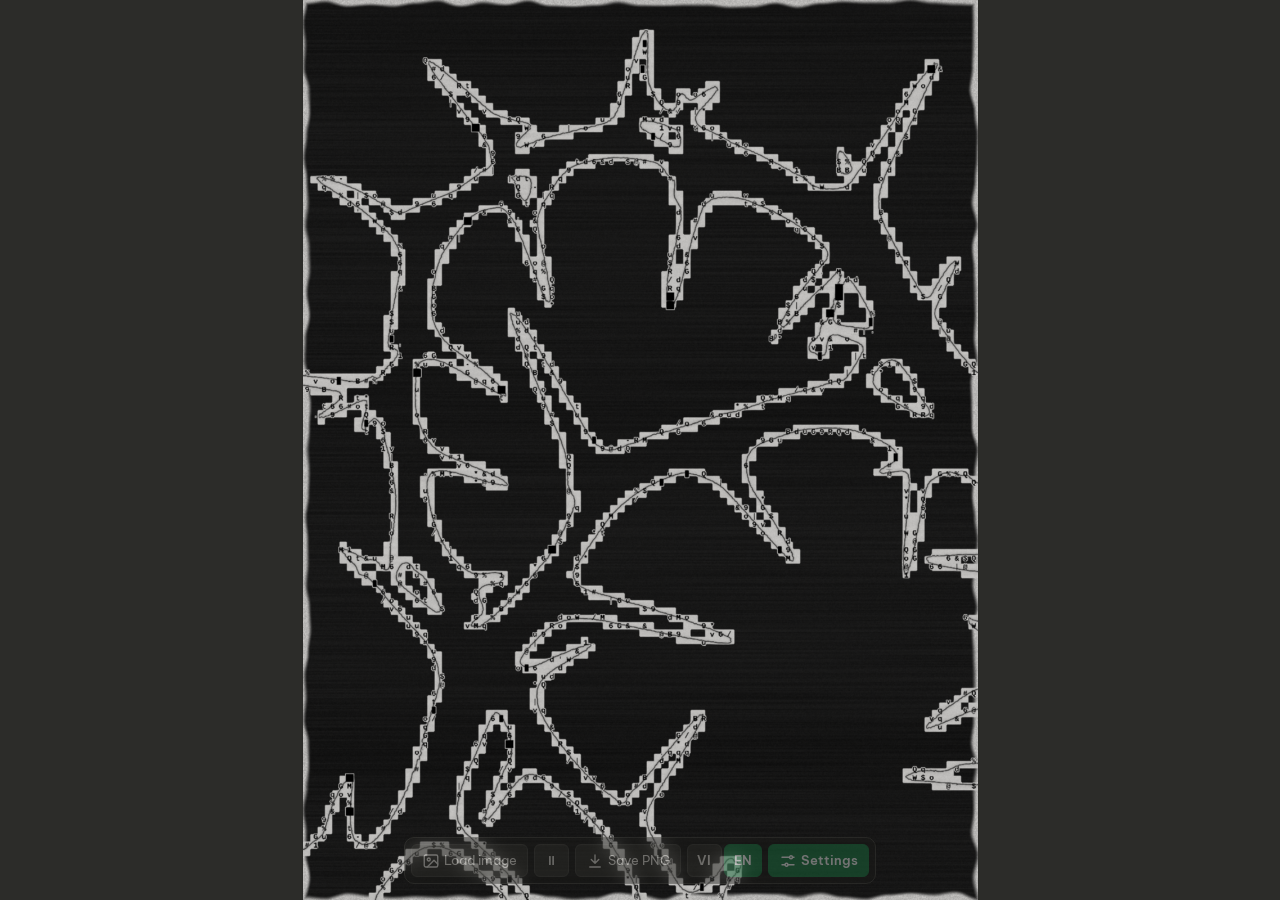
==== commit 3e02eb5e: "Thêm giao diện điện thoại" ====
--- a/contour-lines-lab.html
+++ b/contour-lines-lab.html
@@ -2,8 +2,29 @@
 <html lang="vi">
 <head>
   <meta charset="utf-8">
-  <meta name="viewport" content="width=device-width, initial-scale=1">
+  <!-- viewport-fit=cover: vẽ tràn cả vùng tai thỏ / vạch Home của iPhone; CSS tự chừa chỗ bằng env(safe-area-inset-*) -->
+  <meta name="viewport" content="width=device-width, initial-scale=1, viewport-fit=cover">
   <title>Contour Lines Lab</title>
+  <!-- "Thêm vào màn hình chính": mở ra toàn màn hình như app, thanh trạng thái trong suốt -->
+  <meta name="apple-mobile-web-app-capable" content="yes">
+  <meta name="mobile-web-app-capable" content="yes">
+  <meta name="apple-mobile-web-app-status-bar-style" content="black-translucent">
+  <meta name="apple-mobile-web-app-title" content="Contour Lines">
+  <meta name="theme-color" content="#2c2c29">
+  <script>
+    // Manifest và icon chỉ gắn khi chạy qua http(s) (GitHub Pages, máy chủ cùng Wi-Fi).
+    // Mở bằng file:// (nhấp đúp, hoặc bản gộp một file) thì trình duyệt chặn đọc manifest
+    // và báo lỗi đỏ trong Console, mà ở đó cũng không "Thêm vào màn hình chính" được.
+    if (/^https?:$/.test(location.protocol)) {
+      [['manifest', 'manifest.webmanifest'], ['apple-touch-icon', 'icons/apple-touch-icon.png'], ['icon', 'icons/icon-192.png']]
+        .forEach(function (x) {
+          var l = document.createElement('link');
+          l.rel = x[0];
+          l.href = x[1];
+          document.head.appendChild(l);
+        });
+    }
+  </script>
   <!-- Font Be Vietnam Pro (cần mạng). Mất mạng thì tự dùng font hệ thống, app vẫn chạy. -->
   <link rel="preconnect" href="https://fonts.googleapis.com">
   <link rel="preconnect" href="https://fonts.gstatic.com" crossorigin>
@@ -148,10 +169,20 @@
 .stage canvas.grabbing { cursor: grabbing; }   /* bàn tay nắm: đang kéo */
 
 /* ---------- Bảng điều khiển ---------- */
-.panel {
-  overflow-y: auto;
+/* .sheet = khung chứa: máy tính là cột bên phải, điện thoại là bảng trượt từ dưới lên. */
+.sheet {
+  display: flex;
+  flex-direction: column;
+  min-width: 0;
+  min-height: 0;
   border-left: 1px solid var(--line);
   background: var(--panel);
+}
+.sheet-head { display: none; }            /* chỉ hiện trên điện thoại */
+.panel {
+  flex: 1;
+  min-height: 0;
+  overflow-y: auto;
   padding-bottom: 40px;
 }
 .layer { border-bottom: 1px solid var(--line); }
@@ -237,7 +268,7 @@
 
 /* ---------- Chế độ xem: chỉ có ảnh ---------- */
 .viewer-bar, .viewer-hint { display: none; }
-body.viewer .topbar, body.viewer .panel, body.viewer .stagebar { display: none; }
+body.viewer .topbar, body.viewer .sheet, body.viewer .stagebar { display: none; }
 body.viewer .layout { grid-template-columns: 1fr; }
 body.viewer .viewer-bar {
   position: fixed;
@@ -257,6 +288,24 @@
 }
 body.viewer .viewer-bar:hover, body.viewer .viewer-bar:focus-within { opacity: 1; }
 body.viewer .viewer-bar .btn:not(.primary) { background: #34342f; border-color: #45453f; }
+/* Icon trong nút: nét vẽ theo màu chữ, không tô */
+.ic {
+  width: 18px;
+  height: 18px;
+  flex: none;
+  fill: none;
+  stroke: currentColor;
+  stroke-width: 1.8;
+  stroke-linecap: round;
+  stroke-linejoin: round;
+}
+/* Gợi ý thao tác: chuột cho máy tính, ngón tay cho màn hình cảm ứng */
+body.viewer .viewer-hint.hint-touch { display: none; }
+@media (hover: none) and (pointer: coarse) {
+  body.viewer .viewer-hint.hint-mouse { display: none; }
+  body.viewer .viewer-hint.hint-touch { display: block; }
+  body.viewer .viewer-bar { opacity: 1; }   /* cảm ứng không có "rê qua" để hiện rõ thanh nút */
+}
 body.viewer .viewer-hint {
   display: block;
   position: fixed;
@@ -297,7 +346,8 @@
   body { height: auto; min-height: 100%; }
   .layout { grid-template-columns: 1fr; }
   .viewport { height: 72vh; }
-  .panel { border-left: none; border-top: 1px solid var(--line); overflow: visible; }
+  .sheet { border-left: none; border-top: 1px solid var(--line); }
+  .panel { overflow: visible; }
   body.viewer .viewport { height: 100vh; }
   .grow { display: none; }
 }
@@ -305,6 +355,193 @@
 /* Nút đổi ngôn ngữ VI / EN. Nút đang chọn mang thêm class "primary" (main.js gán). */
 .langsw { display: inline-flex; gap: 2px; }
 .btn-lang { padding: 6px 9px; min-width: 34px; font-weight: 600; letter-spacing: .02em; }
+
+/* ==========================================================================
+   ĐIỆN THOẠI (iPhone, Android)
+   Áp dụng khi màn hẹp (≤ 760 px, điện thoại dựng dọc) hoặc màn thấp có cảm ứng
+   (điện thoại xoay ngang). Máy tính và iPad giữ bố cục cũ.
+   ========================================================================== */
+
+/* Chạm cho nhanh: bỏ độ trễ chờ chạm đúp và vệt xám khi chạm (mọi thiết bị). */
+.btn, .stage-btn, .layer > summary, .adv > summary, .sheet-grab {
+  touch-action: manipulation;
+  -webkit-tap-highlight-color: transparent;
+}
+/* Giữ ngón tay lâu trên ảnh không bật menu "Lưu ảnh" hay bôi đen chữ của iOS. */
+.stage { -webkit-touch-callout: none; -webkit-user-select: none; user-select: none; }
+
+@media (max-width: 760px), (max-height: 520px) and (pointer: coarse) {
+  /* 100dvh = chiều cao thật đang nhìn thấy (trừ thanh địa chỉ Safari). 100vh để dự phòng máy cũ. */
+  html, body { height: 100%; overflow: hidden; overscroll-behavior: none; }
+  body { height: 100vh; height: 100dvh; font-size: 15px; }
+  .topbar { display: none; }                  /* thay bằng thanh nút nổi và đầu bảng trượt */
+  .layout { display: flex; flex-direction: column; height: 100%; background: var(--frame); }
+  .viewport { flex: 1 1 auto; height: auto; min-height: 0; }
+  body.viewer .viewport { height: auto; }
+
+  /* ---------- Chế độ xem: ảnh toàn màn hình, thanh nút to dưới đáy ---------- */
+  /* Chừa chỗ cho tai thỏ ở trên và cho thanh nút + vạch Home ở dưới, để nút không che ảnh. */
+  body.viewer .viewport {
+    padding: env(safe-area-inset-top) env(safe-area-inset-right)
+             calc(80px + env(safe-area-inset-bottom)) env(safe-area-inset-left);
+  }
+  body.viewer .viewer-bar {
+    left: calc(10px + env(safe-area-inset-left));
+    right: calc(10px + env(safe-area-inset-right));
+    bottom: calc(10px + env(safe-area-inset-bottom));
+    max-width: 440px;
+    margin: 0 auto;                           /* left + right + max-width → nằm giữa */
+    transform: none;
+    justify-content: space-between;
+    gap: 6px;
+    padding: 6px;
+    border-radius: 18px;
+    opacity: 1;
+  }
+  body.viewer .viewer-bar .vb {
+    flex: 1 1 0;
+    flex-direction: column;                   /* icon trên, chữ dưới */
+    justify-content: center;
+    gap: 3px;
+    min-height: 56px;
+    padding: 6px 4px;
+    border-radius: 13px;
+    font-size: 12px;
+  }
+  body.viewer .viewer-bar .ic { width: 23px; height: 23px; }
+  body.viewer .viewer-bar .btn-play { flex: 0 0 58px; font-size: 22px; }
+  body.viewer .viewer-bar .langsw { display: none; }   /* đổi ngôn ngữ nằm trong bảng Tuỳ chỉnh */
+  body.viewer .viewer-hint {
+    top: calc(12px + env(safe-area-inset-top));
+    font-size: 13px;
+    color: #d8d4c8;
+    text-shadow: 0 1px 3px rgba(0, 0, 0, .8);
+  }
+  .toast { bottom: calc(88px + env(safe-area-inset-bottom)); font-size: 14px; }
+
+  /* ---------- Chế độ tuỳ chỉnh: ảnh nửa trên, bảng trượt nửa dưới ---------- */
+  body:not(.viewer) .viewport {
+    flex: 0 0 auto;
+    height: 46%;                              /* vẫn thấy ảnh đổi khi kéo thanh trượt */
+    padding-top: env(safe-area-inset-top);
+  }
+  body:not(.viewer) .toast { top: calc(10px + env(safe-area-inset-top)); bottom: auto; }
+
+  /* Thanh 7 bước: một hàng, vuốt ngang để xem hết */
+  .stagebar {
+    flex-wrap: nowrap;
+    overflow-x: auto;
+    scrollbar-width: none;
+    gap: 6px;
+    padding: 6px 10px 20px;                   /* 20px dưới: chỗ cho góc bo của bảng chồng lên */
+    border-top: none;
+  }
+  .stagebar::-webkit-scrollbar { display: none; }
+  .stage-btn { flex: none; min-height: 36px; padding: 6px 13px; border-radius: 18px; font-size: 14px; }
+
+  .sheet {
+    flex: 1 1 auto;
+    min-height: 0;
+    margin-top: -14px;                        /* chồng nhẹ lên đáy khung ảnh cho ra dáng bảng trượt */
+    border: none;
+    border-radius: 18px 18px 0 0;
+    box-shadow: 0 -8px 24px rgba(0, 0, 0, .35);
+    position: relative;
+    z-index: 2;
+    animation: sheet-in .28s cubic-bezier(.2, .8, .2, 1);
+    transition: transform .2s;                /* thả tay khi kéo chưa đủ xa thì trượt về chỗ cũ */
+  }
+  @keyframes sheet-in { from { transform: translateY(35%); opacity: .5; } }
+
+  .sheet-head {
+    display: block;
+    flex: none;
+    padding: 0 calc(12px + env(safe-area-inset-right)) 10px calc(12px + env(safe-area-inset-left));
+    border-bottom: 1px solid var(--line);
+  }
+  /* Thanh nắm: vùng chạm cao 24px, vạch xám ở giữa */
+  .sheet-grab {
+    display: block;
+    width: 100%;
+    height: 24px;
+    padding: 0;
+    border: 0;
+    background: none;
+    cursor: grab;
+    touch-action: none;
+    position: relative;
+  }
+  .sheet-grab::before {
+    content: "";
+    position: absolute;
+    left: 50%;
+    top: 9px;
+    width: 42px;
+    height: 5px;
+    border-radius: 3px;
+    background: var(--line);
+    transform: translateX(-50%);
+  }
+  .sheet-row { display: flex; align-items: center; gap: 6px; }
+  .sheet-title { flex: 1; font-size: 18px; }
+  .sheet-row .btn { min-height: 40px; }
+  .sheet-row .btn-lang { min-width: 42px; justify-content: center; }
+  .sheet-row .btn-mode { padding: 6px 18px; }
+  .sheet-actions { display: flex; gap: 6px; margin-top: 10px; }
+  .sheet-actions .btn { flex: 1 1 0; justify-content: center; gap: 6px; min-height: 44px; }
+  .sheet-actions .btn-play { flex: 0 0 56px; font-size: 18px; }
+
+  .panel {
+    overflow-y: auto;
+    overscroll-behavior: contain;             /* cuộn hết bảng thì không kéo cả trang theo */
+    -webkit-overflow-scrolling: touch;
+    padding-bottom: calc(28px + env(safe-area-inset-bottom));
+  }
+
+  /* ---------- Ô điều khiển to, dễ chạm (≥ 44px theo khuyến nghị của Apple) ---------- */
+  .layer > summary { min-height: 54px; padding: 10px 16px; font-size: 16px; }
+  .badge { width: 26px; height: 26px; font-size: 13px; }
+  .switch { width: 48px; height: 28px; border-radius: 14px; }
+  .switch::after { top: 2px; left: 2px; width: 24px; height: 24px; }
+  .switch:checked::after { transform: translateX(20px); }
+  .layer-desc { margin: -2px 16px 10px; font-size: 13px; }
+  .fields { padding: 0 16px 14px; }
+  .field { margin: 16px 0; }
+  .field-head { font-size: 15px; }
+  .value { font-size: 13px; }
+  .field input[type=range] { height: 34px; margin: 2px 0; }
+  .field input[type=checkbox] { width: 22px; height: 22px; }
+  .field-head.check { align-items: center; gap: 10px; min-height: 40px; }
+  /* Cỡ chữ ≥ 16px: iPhone sẽ không tự phóng to cả trang khi chạm vào ô chọn / ô nhập */
+  .field select, .field input[type=text] { min-height: 44px; padding: 8px 10px; font-size: 16px; }
+  .desc { font-size: 13px; }
+  .adv { margin: 0 16px 14px; }
+  .adv > summary { padding: 14px 0 6px; font-size: 14px; }
+
+  /* ---------- Xoay ngang: ảnh bên trái, bảng bên phải ---------- */
+  @media (orientation: landscape) and (max-height: 520px) {
+    body.viewer .viewport { padding-bottom: calc(66px + env(safe-area-inset-bottom)); }
+    body.viewer .viewer-bar .vb { min-height: 48px; }
+    body:not(.viewer) .layout { flex-direction: row; }
+    body:not(.viewer) .viewport {
+      flex: 1 1 55%;
+      height: auto;
+      padding: env(safe-area-inset-top) 0 0 env(safe-area-inset-left);
+    }
+    body:not(.viewer) .stagebar { padding-bottom: 8px; }
+    body:not(.viewer) .sheet {
+      flex: 0 0 45%;
+      margin-top: 0;
+      border-radius: 0;
+      box-shadow: -8px 0 24px rgba(0, 0, 0, .35);
+      animation-name: sheet-in-side;
+    }
+    body:not(.viewer) .toast { left: 27.5%; max-width: 50%; }   /* thông báo nằm trên vùng ảnh, không che bảng */
+    .sheet-grab { display: none; }            /* xoay ngang không kéo xuống để đóng, dùng nút Xong */
+    .sheet-head { padding-top: 10px; }
+    @keyframes sheet-in-side { from { transform: translateX(35%); opacity: .5; } }
+  }
+}
 
   </style>
 </head>
@@ -349,19 +586,38 @@
       </div>
       <nav class="stagebar" id="stagebar" aria-label="Xem kết quả tới bước"></nav>
     </section>
-    <!-- Bảng điều khiển: js/ui.js tự sinh từ js/presets.js -->
-    <aside class="panel" id="panel"></aside>
+    <!-- Máy tính: cột bên phải. Điện thoại: bảng trượt từ dưới lên khi bấm Tuỳ chỉnh. -->
+    <aside class="sheet" id="sheet">
+      <!-- Đầu bảng chỉ hiện trên điện thoại (thay cho thanh công cụ, vốn bị ẩn ở màn hẹp) -->
+      <div class="sheet-head">
+        <button class="sheet-grab" id="sheetGrab" title="Kéo xuống để đóng" aria-label="Kéo xuống để đóng"></button>
+        <div class="sheet-row">
+          <strong class="sheet-title">Tuỳ chỉnh</strong>
+          <span class="langsw"><button class="btn btn-lang" data-lang="vi">VI</button><button class="btn btn-lang" data-lang="en">EN</button></span>
+          <button class="btn primary btn-mode">Xong</button>
+        </div>
+        <div class="sheet-actions">
+          <label class="btn"><svg class="ic" viewBox="0 0 24 24" aria-hidden="true"><rect x="3" y="4" width="18" height="16" rx="2"/><circle cx="9" cy="10" r="2"/><path d="M21 16l-5-5-9 9"/></svg><span>Tải ảnh</span><input type="file" class="file-image" accept="image/*" hidden></label>
+          <button class="btn btn-png"><svg class="ic" viewBox="0 0 24 24" aria-hidden="true"><path d="M12 4v11M7 10l5 5 5-5M5 20h14"/></svg><span>Lưu PNG</span></button>
+          <button class="btn btn-play" title="Tạm dừng (Space)">⏸</button>
+        </div>
+      </div>
+      <!-- Bảng điều khiển: js/ui.js tự sinh từ js/presets.js -->
+      <div class="panel" id="panel"></div>
+    </aside>
   </main>
 
   <!-- Thanh nút nổi ở chế độ xem -->
+  <!-- Mỗi nút: icon (SVG vẽ sẵn, không cần tải gì) + chữ. Trên điện thoại icon nằm trên, chữ nằm dưới. -->
   <nav class="viewer-bar">
-    <label class="btn">Tải ảnh<input type="file" class="file-image" accept="image/*" hidden></label>
-    <button class="btn btn-play" title="Tạm dừng (Space)">⏸</button>
-    <button class="btn btn-png">Lưu PNG</button>
+    <label class="btn vb"><svg class="ic" viewBox="0 0 24 24" aria-hidden="true"><rect x="3" y="4" width="18" height="16" rx="2"/><circle cx="9" cy="10" r="2"/><path d="M21 16l-5-5-9 9"/></svg><span>Tải ảnh</span><input type="file" class="file-image" accept="image/*" hidden></label>
+    <button class="btn vb btn-play" title="Tạm dừng (Space)">⏸</button>
+    <button class="btn vb btn-png"><svg class="ic" viewBox="0 0 24 24" aria-hidden="true"><path d="M12 4v11M7 10l5 5 5-5M5 20h14"/></svg><span>Lưu PNG</span></button>
     <span class="langsw"><button class="btn btn-lang" data-lang="vi">VI</button><button class="btn btn-lang" data-lang="en">EN</button></span>
-    <button class="btn primary btn-mode" title="Tuỳ chỉnh (H)">⚙ Tuỳ chỉnh</button>
+    <button class="btn vb primary btn-mode" title="Tuỳ chỉnh (H)"><svg class="ic" viewBox="0 0 24 24" aria-hidden="true"><path d="M4 7h10M18 7h2M4 17h4M12 17h8"/><circle cx="16" cy="7" r="2"/><circle cx="10" cy="17" r="2"/></svg><span>Tuỳ chỉnh</span></button>
   </nav>
-  <p class="viewer-hint">Rê chuột qua ảnh (không cần bấm): ảnh bị hút về phía con trỏ · ngừng rê: ảnh về phẳng · G hiện lưới · Ctrl+V dán ảnh · H mở tuỳ chỉnh</p>
+  <p class="viewer-hint hint-mouse">Rê chuột qua ảnh (không cần bấm): ảnh bị hút về phía con trỏ · ngừng rê: ảnh về phẳng · G hiện lưới · Ctrl+V dán ảnh · H mở tuỳ chỉnh</p>
+  <p class="viewer-hint hint-touch">Vuốt ngón tay trên ảnh: ảnh co giãn theo tay · nhấc tay: ảnh từ từ về phẳng</p>
 
   <div class="toast" id="toast" role="status" aria-live="polite"></div>
 
@@ -586,6 +842,10 @@
   "4:3 · ngang": "4:3 · landscape",
   "3:2 · ngang, máy ảnh": "3:2 · landscape, camera",
   "16:9 · ngang, màn hình": "16:9 · landscape, screen",
+  "Vuốt ngón tay trên ảnh: ảnh co giãn theo tay · nhấc tay: ảnh từ từ về phẳng": "Swipe a finger over the image: it stretches with your finger · lift it: the image slowly flattens back",
+  "Kéo xuống để đóng": "Drag down to close",
+  "Xong": "Done",
+  "Chọn \"Lưu hình ảnh\" để cất vào app Ảnh.": "Choose \"Save Image\" to put it in Photos.",
 };
 
 CL.lang = 'vi';
@@ -643,8 +903,9 @@
     if (!gl.getProgramParameter(p, gl.LINK_STATUS) && !gl.isContextLost()) {
       throw new Error(`Lỗi liên kết program "${name}": ${gl.getProgramInfoLog(p)}`);
     }
-    // Ghi lại kiểu của mọi uniform (float, vec4...). Uniform mảng như "uGX[0]" được lưu
+    // Ghi lại kiểu của mọi uniform (float, vec4...). Uniform mảng như "uArr[0]" được lưu
     // theo tên bỏ "[0]", để setUniforms biết gọi uniform1fv hay uniform4fv.
+    // (Hiện không shader nào dùng uniform mảng; giữ lại để dùng về sau.)
     const types = {};
     const count = gl.getProgramParameter(p, gl.ACTIVE_UNIFORMS) || 0;
     for (let i = 0; i < count; i++) {
@@ -726,7 +987,7 @@
   // Gán uniform theo kiểu giá trị:
   //  số / true-false → float (true = 1.0)
   //  mảng 2/3/4 số   → vec2 / vec3 / vec4
-  //  Float32Array    → uniform mảng, ví dụ uniform float uGX[17] (đặt tên "uGX[0]"); kiểu lấy từ shader
+  //  Float32Array    → uniform mảng, ví dụ uniform float uArr[17] (đặt tên "uArr[0]"); kiểu lấy từ shader
   //  WebGLTexture    → sampler2D (tự gán texture unit 0, 1, 2...)
   function setUniforms(gl, prog, uniforms) {
     let unit = 0;
@@ -741,7 +1002,7 @@
         gl.bindTexture(gl.TEXTURE_2D, v);
         gl.uniform1i(loc, unit++);
       } else if (v instanceof Float32Array) {
-        // Uniform mảng: đặt tên "uGX[0]" hoặc "uGX", kiểu lấy từ chính shader.
+        // Uniform mảng: đặt tên "uArr[0]" hoặc "uArr", kiểu lấy từ chính shader.
         const t = prog.types[name.replace(/\[0\]$/, '')];
         if (t === gl.FLOAT_VEC4) gl.uniform4fv(loc, v);
         else if (t === gl.FLOAT_VEC3) gl.uniform3fv(loc, v);
@@ -2071,7 +2332,9 @@
  */
 window.CL = window.CL || {};
 
-CL.createUI = function ({ panel, stagebar, toastEl, onChange, onStage }) {
+// collapsed = true (điện thoại): các lớp mở ra ở trạng thái gập, chỉ thấy tên lớp và công tắc;
+// chạm vào tên lớp mới hiện các thanh trượt. Bảng ngắn hẳn, dễ tìm đúng lớp cần chỉnh.
+CL.createUI = function ({ panel, stagebar, toastEl, onChange, onStage, collapsed = false }) {
   const inputs = {}; // inputs['lớp.khoá'] = { el, valueEl, field, extra }
   const t = (s) => CL.t(s);
 
@@ -2102,7 +2365,7 @@
     for (const layer of CL.presets.SCHEMA) {
       const sec = document.createElement('details');
       sec.className = 'layer';
-      sec.open = true;
+      sec.open = !collapsed;
       sec.dataset.layer = layer.id;
       const badge = layer.step === null ? '✦' : layer.step;
       sec.innerHTML = `<summary><span class="badge">${badge}</span><span class="layer-title">${t(layer.title)}</span></summary>` +
@@ -2343,7 +2606,8 @@
   let tqy = null;              // đích theo trục Y, dùng chung cho mọi cột (dài M+1)
   let fwd = null;              // vị trí đường lưới trên màn hình (tạm, khi dựng đích)
 
-  // Vòm tự chạy của từng trục. pA/pC là vòm phụ, hiện chỉ dùng cho nhịp chậm.
+  // Trạng thái đích của từng trục: u = chỗ con trỏ trên trục, K = độ mạnh (âm = hút,
+  // 0 = phẳng), sg = bề rộng vùng ảnh hưởng. stepCursor() ghi lại mỗi khung hình.
   const axis = { x: { u: 0.5, K: 0, sg: 0.35 }, y: { u: 0.5, K: 0, sg: 0.35 } };
 
   let time = 0;
@@ -2393,7 +2657,7 @@
     if (P.cols !== N || P.rows !== M) build(P.cols, P.rows);
   }
 
-  // ---------- Đích: vòm sin của từng trục, rồi tra ngược ----------
+  // ---------- Đích: bướu lẻ tại con trỏ trên từng trục, rồi tra ngược ----------
   // Vị trí đường lưới trên màn hình:
   //     p(r) = r + K · bump((r − u) / sg) · sin(π r)
   // u = chỗ con trỏ trên trục này, K = độ mạnh (âm = hút), sg = bề rộng vùng ảnh hưởng.
@@ -2541,8 +2805,8 @@
   // Chỉ còn MỘT nguồn chuyển động: con trỏ. Không có nhịp tự chạy theo đồng hồ nữa,
   // nên không đụng chuột thì ảnh đứng phẳng.
   //
-  //  - VỊ TRÍ con trỏ chọn tâm vòm c và dấu biên độ: con trỏ ở nửa nào thì nửa đó giãn
-  //    ra, nửa kia dồn lại. Đúng cách "chạm nhanh" của bản cũ, nay chạy liên tục.
+  //  - VỊ TRÍ con trỏ là tâm bướu u trên mỗi trục: vùng quanh con trỏ bị hút dồn về phía
+  //    con trỏ (hoặc đẩy ra nếu tắt "Chuột hút vào"), ở bất kỳ đâu trong khung.
   //  - CHUYỂN ĐỘNG của con trỏ nạp "năng lượng" 0..1, chính là độ lớn của biên độ.
   //  - Năng lượng luôn tiêu dần. Ngừng rê — kể cả khi con trỏ vẫn nằm trong khung —
   //    thì biên độ về 0, đích thành lưới đều, lò xo đưa ảnh về phẳng.
@@ -2764,9 +3028,17 @@
  * Đây là cách effect.app nhận chuột: nghe mousemove trên document, lấy clientX/clientY
  * THÔ (không làm mượt, không quán tính ở tầng JS), rồi giao cho shader tự xử lý.
  *
- *  - Rê chuột qua ảnh, KHÔNG cần bấm: nửa khung có con trỏ giãn ra, nửa kia dồn lại.
+ *  - Rê chuột qua ảnh, KHÔNG cần bấm: vùng quanh con trỏ bị hút dồn về phía con trỏ.
  *  - Ngừng rê, hoặc đưa chuột ra ngoài: ảnh từ từ trở về phẳng.
  * Bấm chuột không có tác dụng riêng; kéo thả ảnh vào trang vẫn do main.js lo.
+ *
+ * Điện thoại / máy tính bảng không có "rê": ngón tay chỉ tồn tại khi đang chạm. Nên:
+ *  - Đặt ngón tay lên ẢNH rồi vuốt = rê chuột. Chỉ theo ngón đầu tiên.
+ *  - Nhấc tay = đưa chuột ra ngoài: ảnh từ từ về phẳng.
+ *  - Lần chạm sau bắt đầu lại từ chỗ ngón tay mới đặt xuống, không bị tính như một cú
+ *    rê dài từ chỗ nhấc tay lần trước (sẽ làm ảnh giật mạnh).
+ *  - Ngón tay bắt đầu ở chỗ khác (thanh trượt, nút) thì bỏ qua, để kéo thanh trượt trong
+ *    bảng Tuỳ chỉnh không làm ảnh biến dạng theo.
  */
 window.CL = window.CL || {};
 
@@ -2798,10 +3070,42 @@
   // Ra ngoài khung quá ngần này phần thì thôi, để chuột ở góc màn hình không kéo ảnh.
   const MARGIN = 0.15;
 
+  const outside = (p, m) => p.sx < -m || p.sx > 1 + m || p.sy < -m || p.sy > 1 + m;
+
+  // ---------- Ngón tay (và bút cảm ứng) ----------
+  let touchId = null;   // pointerId của ngón đang điều khiển; null = không có ngón nào
+
+  canvas.addEventListener('pointerdown', (e) => {
+    if (e.pointerType === 'mouse' || touchId !== null || !getParams().enabled) return;
+    const p = toUnit(e);
+    if (outside(p, 0)) return;                      // chạm vào viền trống quanh ảnh: bỏ qua
+    touchId = e.pointerId;
+    try { canvas.setPointerCapture(e.pointerId); } catch (err) { /* không quan trọng */ }
+    grid.pointerOut();                              // quên chỗ nhấc tay lần trước…
+    grid.pointer(p.sx, p.sy);                       // …và bắt đầu lại đúng chỗ ngón tay đặt xuống
+  });
+
+  function touchEnd(e) {
+    if (e.pointerId !== touchId) return;
+    touchId = null;
+    grid.pointerOut();                              // nhấc tay: năng lượng còn lại tự tiêu, ảnh về phẳng
+  }
+  window.addEventListener('pointerup', touchEnd);
+  window.addEventListener('pointercancel', touchEnd);
+
+  // ---------- Chuột (rê, không cần bấm) + ngón tay đang vuốt ----------
   window.addEventListener('pointermove', (e) => {
+    if (e.pointerType !== 'mouse') {
+      // Chỉ nhận ngón tay đã đặt xuống trên ảnh. Kéo ra ngoài khung vẫn theo (grid tự kẹp 0..1).
+      if (e.pointerId !== touchId) return;
+      if (!getParams().enabled) { grid.pointerOut(); return; }
+      const p = toUnit(e);
+      grid.pointer(p.sx, p.sy);
+      return;
+    }
     if (!getParams().enabled) { grid.pointerOut(); return; }
     const p = toUnit(e);
-    if (p.sx < -MARGIN || p.sx > 1 + MARGIN || p.sy < -MARGIN || p.sy > 1 + MARGIN) {
+    if (outside(p, MARGIN)) {
       grid.pointerOut();
       return;
     }
@@ -2809,10 +3113,10 @@
   }, { passive: true });
 
   // Chuột rời cửa sổ hoặc đổi tab: ngừng nạp, ảnh tự về phẳng.
-  document.addEventListener('pointerleave', () => grid.pointerOut());
-  window.addEventListener('blur', () => grid.pointerOut());
-
-  return { isActive: () => false };
+  document.addEventListener('pointerleave', (e) => { if (e.pointerType === 'mouse') grid.pointerOut(); });
+  window.addEventListener('blur', () => { touchId = null; grid.pointerOut(); });
+
+  return { isActive: () => touchId !== null };
 };
 
   </script>
@@ -2837,9 +3141,38 @@
 
   const stamp = () => new Date().toISOString().replace(/[:.]/g, '-').slice(0, 19);
 
+  // Đổi data URI thành File, làm ĐỒNG BỘ (không await). navigator.share() chỉ được gọi ngay
+  // trong cú bấm của người dùng; nếu chờ canvas.toBlob() (bất đồng bộ) thì Safari có thể từ chối.
+  function dataUrlToFile(url, name) {
+    const bin = atob(url.slice(url.indexOf(',') + 1));
+    const bytes = new Uint8Array(bin.length);
+    for (let i = 0; i < bin.length; i++) bytes[i] = bin.charCodeAt(i);
+    return new File([bytes], name, { type: 'image/png' });
+  }
+
+  // Máy cảm ứng có bảng Chia sẻ nhận được file ảnh (iPhone, iPad, Android).
+  const touchShare = () => !!(navigator.canShare && navigator.share &&
+    window.matchMedia && matchMedia('(pointer: coarse)').matches);
+
   // PNG: renderNoFilter() vẽ lại khung hiện tại KHÔNG lọc chống moiré, rồi lấy nội dung canvas.
+  //  - Máy tính: tải file về như thường.
+  //  - Điện thoại: <a download> trên iPhone chỉ cất vào app Tệp, khó tìm. Nên mở bảng Chia sẻ,
+  //    ở đó có "Lưu hình ảnh" để cất thẳng vào app Ảnh. Người dùng bấm Huỷ thì thôi, không báo lỗi.
   function png(canvas, renderNoFilter, toast) {
     renderNoFilter();
+    const name = `contour-lines-${stamp()}.png`;
+    if (touchShare()) {
+      const file = dataUrlToFile(canvas.toDataURL('image/png'), name);
+      if (navigator.canShare({ files: [file] })) {
+        toast(CL.t('Chọn "Lưu hình ảnh" để cất vào app Ảnh.'));
+        navigator.share({ files: [file] }).catch((err) => {
+          if (err && err.name === 'AbortError') return;      // người dùng đóng bảng Chia sẻ
+          download(file, name);                              // trình duyệt từ chối chia sẻ: tải về như cũ
+          toast(CL.t('Đã lưu PNG.'));
+        });
+        return;
+      }
+    }
     canvas.toBlob((blob) => {
       if (!blob) return toast(CL.t('Không tạo được PNG.'), true);
       download(blob, `contour-lines-${stamp()}.png`);
@@ -3009,8 +3342,14 @@
   }
 
   const reducedMotion = window.matchMedia && matchMedia('(prefers-reduced-motion: reduce)').matches;
+  // Điện thoại: màn cảm ứng và cạnh ngắn của màn hình dưới 700 px (iPhone ~390–440, iPad ≥ 744).
+  // Điện thoại có ít bộ nhớ GPU hơn: 9 render target ở 1600 px ≈ 140 MB dễ làm iOS "mất GPU",
+  // nên mặc định xử lý ở 1080 px (≈ 60 MB). Vẫn đổi được trong ô Xử lý trên máy tính.
+  const isTouch = (window.matchMedia && matchMedia('(pointer: coarse)').matches) || navigator.maxTouchPoints > 0;
+  const isPhone = isTouch && Math.min(screen.width, screen.height) < 700;
+  document.documentElement.classList.toggle('is-touch', isTouch);
   let state = CL.presets.build('contour');
-  const settings = { resolution: 1600, stage: 6, playing: !reducedMotion, ratio: 'auto' };
+  const settings = { resolution: isPhone ? 1080 : 1600, stage: 6, playing: !reducedMotion, ratio: 'auto' };
 
   // Khung hình: tỉ lệ rộng/cao. 'auto' = giữ nguyên tỉ lệ ảnh gốc.
   const RATIOS = {
@@ -3038,6 +3377,7 @@
   let lost = false;
 
   const ui = CL.createUI({
+    collapsed: isPhone,          // điện thoại: các lớp gập lại, chạm vào tên lớp mới mở ra
     panel: $('#panel'),
     stagebar: $('#stagebar'),
     toastEl: $('#toast'),
@@ -3214,13 +3554,12 @@
   // ===========================================================================
 
   // Không lọc theo file.type (nhiều file có type rỗng): để trình duyệt thử giải mã, lỗi thì báo lý do.
+  // Ảnh HEIC (iPhone) cũng cứ thử: chọn từ Thư viện ảnh thì iOS thường tự đổi sang JPEG, và
+  // Safari 17 trở lên đọc được HEIC. Chỉ khi giải mã hỏng mới báo lỗi riêng cho HEIC.
   function loadFile(file) {
     if (!file) return;
     const name = file.name || CL.t('ảnh dán');
-    if (/hei[cf]/i.test(file.type) || /\.(heic|heif)$/i.test(name)) {
-      ui.toast(CL.t('"%1" là ảnh HEIC (iPhone), trình duyệt chưa đọc được. Hãy đổi sang JPG/PNG, hoặc chụp màn hình ảnh đó rồi Ctrl+V.', name), true);
-      return;
-    }
+    const heic = /hei[cf]/i.test(file.type) || /\.(heic|heif)$/i.test(name);
     const url = URL.createObjectURL(file);
     const img = new Image();
     img.onload = () => {
@@ -3230,7 +3569,8 @@
     };
     img.onerror = () => {
       URL.revokeObjectURL(url);
-      ui.toast(CL.t('Không đọc được "%1". Hãy dùng ảnh JPG, PNG, WebP, GIF hoặc BMP.', name), true);
+      if (heic) ui.toast(CL.t('"%1" là ảnh HEIC (iPhone), trình duyệt chưa đọc được. Hãy đổi sang JPG/PNG, hoặc chụp màn hình ảnh đó rồi Ctrl+V.', name), true);
+      else ui.toast(CL.t('Không đọc được "%1". Hãy dùng ảnh JPG, PNG, WebP, GIF hoặc BMP.', name), true);
     };
     img.src = url;
   }
@@ -3425,6 +3765,31 @@
   // Chế độ xem ↔ tuỳ chỉnh.
   function toggleMode() { document.body.classList.toggle('viewer'); dirty = true; }
   $$('.btn-mode').forEach((b) => (b.onclick = toggleMode));
+
+  // Điện thoại: kéo thanh nắm trên đầu bảng Tuỳ chỉnh xuống để đóng bảng (về chế độ xem).
+  // Bảng đi theo ngón tay; thả khi đã kéo quá 70 px thì đóng, chưa đủ thì trượt về chỗ cũ.
+  const sheet = $('#sheet');
+  const grab = $('#sheetGrab');
+  let grabY = null;
+  grab.addEventListener('pointerdown', (e) => {
+    grabY = e.clientY;
+    try { grab.setPointerCapture(e.pointerId); } catch (err) { /* không quan trọng */ }
+    sheet.style.transition = 'none';
+  });
+  grab.addEventListener('pointermove', (e) => {
+    if (grabY === null) return;
+    sheet.style.transform = `translateY(${Math.max(0, e.clientY - grabY)}px)`;
+  });
+  function grabEnd(e) {
+    if (grabY === null) return;
+    const dy = e.clientY - grabY;
+    grabY = null;
+    sheet.style.transition = '';
+    sheet.style.transform = '';
+    if (dy > 70) toggleMode();
+  }
+  grab.addEventListener('pointerup', grabEnd);
+  grab.addEventListener('pointercancel', grabEnd);
   $('#chkDesc').onchange = (e) => document.body.classList.toggle('hide-desc', !e.target.checked);
 
   // Phím tắt (không chạy khi đang gõ trong ô nhập).
